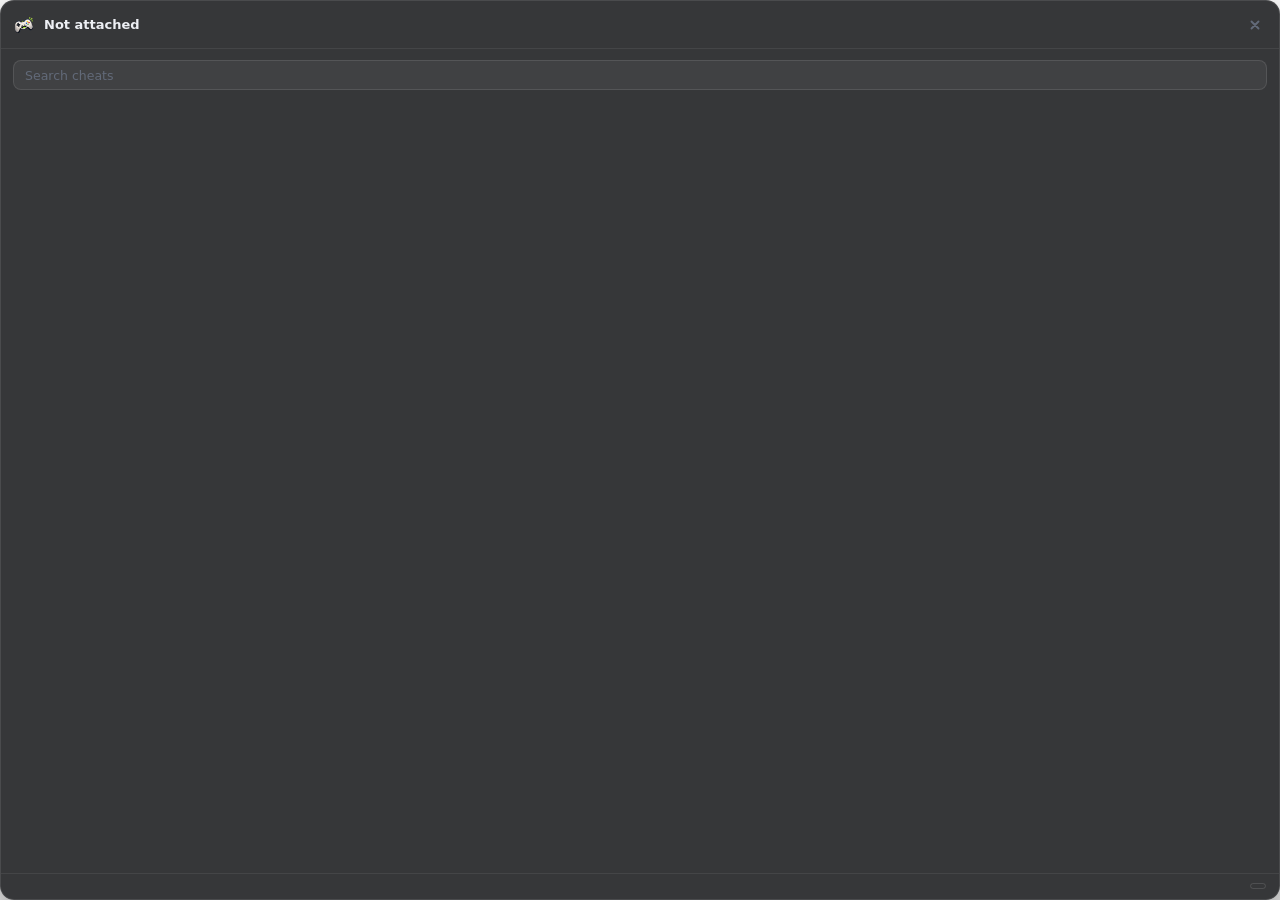
==== app/ui/overlay.html @ a26531f6 "ui: the overlay itself, and setting the key by pressing it same cheat cards as the main window, same" ====
<!doctype html>
<html lang="en" data-theme="dark" data-accent="amber">
<head>
<meta charset="utf-8">
<title>Freeplay overlay</title>
<link rel="stylesheet" href="style.css">
<link rel="stylesheet" href="overlay.css">
</head>
<body class="overlay-body">

<div class="ov">
  <header class="ov-head" data-tauri-drag-region>
    <img class="ov-mark" src="icon.png" alt="" data-tauri-drag-region>
    <div class="ov-title" data-tauri-drag-region>
      <b id="ov-game" data-tauri-drag-region>Not attached</b>
      <span id="ov-sub" data-tauri-drag-region></span>
    </div>
    <button id="ov-close" class="icon-btn" title="Hide (press the shortcut again)">
      <svg viewBox="0 0 12 12"><path d="M3 3l6 6M9 3l-6 6"/></svg>
    </button>
  </header>

  <input id="ov-filter" class="ov-search" type="search" placeholder="Search cheats" autocomplete="off">

  <div id="ov-list" class="ov-list"></div>

  <p id="ov-empty" class="ov-empty" hidden></p>

  <footer class="ov-foot">
    <span id="ov-count"></span>
    <span id="ov-key" class="ov-key"></span>
  </footer>
</div>

<script src="overlay.js"></script>
</body>
</html>
---- app/ui/style.css ----
/* dark is the default. light overrides the same names below so nothing further
   down has to know which one is on */
:root {
  --bg: #0a0b0e;
  --panel: #0f1116;
  --raised: #151821;
  --raised-2: #1b1f2a;
  --line: #212632;
  --line-soft: #191d26;

  --text: #edeff4;
  --dim: #9aa1ae;
  --faint: #626a79;

  --shadow: rgba(0, 0, 0, 0.45);
  --shadow-strong: rgba(0, 0, 0, 0.6);
  --scrim: 10, 11, 14;
  --overlay: 6, 8, 12;
  --hairline: rgba(255, 255, 255, 0.07);

  --bad: #ff6b6b;
  --warn: #f0b429;

  --r-sm: 8px;
  --r: 12px;
  --r-lg: 18px;

  --titlebar: 38px;
  --sidebar: 244px;

  --ease: cubic-bezier(0.2, 0.8, 0.2, 1);
}

:root[data-theme="light"] {
  --bg: #f2f3f6;
  --panel: #ffffff;
  --raised: #f4f5f8;
  --raised-2: #e8eaef;
  --line: #dcdfe6;
  --line-soft: #e8eaef;

  --text: #14171d;
  --dim: #545b68;
  --faint: #838b98;

  --shadow: rgba(20, 23, 29, 0.12);
  --shadow-strong: rgba(20, 23, 29, 0.2);
  --scrim: 255, 255, 255;
  --overlay: 20, 23, 29;
  --hairline: rgba(20, 23, 29, 0.1);
}

@media (prefers-color-scheme: light) {
  :root[data-theme="system"] {
    --bg: #f2f3f6;
    --panel: #ffffff;
    --raised: #f4f5f8;
    --raised-2: #e8eaef;
    --line: #dcdfe6;
    --line-soft: #e8eaef;

    --text: #14171d;
    --dim: #545b68;
    --faint: #838b98;

    --shadow: rgba(20, 23, 29, 0.12);
    --shadow-strong: rgba(20, 23, 29, 0.2);
    --scrim: 255, 255, 255;
    --overlay: 20, 23, 29;
    --hairline: rgba(20, 23, 29, 0.1);
  }
}

/* amber by default. the arcade cabinets this is named after glowed this
   colour */
:root,
:root[data-accent="amber"] {
  --accent: #f0a52a;
  --accent-ink: #1d1403;
  --accent-soft: rgba(240, 165, 42, 0.14);
  --accent-line: rgba(240, 165, 42, 0.45);
}
:root[data-accent="violet"] {
  --accent: #a78bfa;
  --accent-ink: #150f2e;
  --accent-soft: rgba(167, 139, 250, 0.16);
  --accent-line: rgba(167, 139, 250, 0.5);
}
:root[data-accent="cyan"] {
  --accent: #38bdf8;
  --accent-ink: #04141f;
  --accent-soft: rgba(56, 189, 248, 0.15);
  --accent-line: rgba(56, 189, 248, 0.5);
}
:root[data-accent="rose"] {
  --accent: #fb7185;
  --accent-ink: #29060d;
  --accent-soft: rgba(251, 113, 133, 0.15);
  --accent-line: rgba(251, 113, 133, 0.5);
}
:root[data-accent="lime"] {
  --accent: #a3e635;
  --accent-ink: #131c04;
  --accent-soft: rgba(163, 230, 53, 0.16);
  --accent-line: rgba(163, 230, 53, 0.5);
}

* { box-sizing: border-box; }
[hidden] { display: none !important; }

html, body {
  height: 100%;
  margin: 0;
  overflow: hidden;
}

body {
  background: var(--bg);
  color: var(--text);
  font: 14px/1.5 "Segoe UI Variable Display", "Segoe UI", Inter, system-ui, sans-serif;
  -webkit-font-smoothing: antialiased;
  user-select: none;
}

svg {
  width: 100%;
  height: 100%;
  fill: none;
  stroke: currentColor;
  stroke-width: 1.6;
  stroke-linecap: round;
  stroke-linejoin: round;
}

.mono { font-family: "Cascadia Mono", Consolas, monospace; font-size: 11.5px; }

::-webkit-scrollbar { width: 10px; height: 10px; }
::-webkit-scrollbar-thumb {
  background: var(--raised-2);
  border: 3px solid transparent;
  background-clip: content-box;
  border-radius: 99px;
}
::-webkit-scrollbar-track { background: transparent; }

/* ---------- title bar ---------- */

.titlebar {
  height: var(--titlebar);
  display: flex;
  align-items: center;
  background: var(--panel);
  border-bottom: 1px solid var(--line-soft);
}

.titlebar-fill { flex: 1; align-self: stretch; }

.brand {
  display: flex;
  align-items: center;
  gap: 9px;
  padding: 0 14px;
  align-self: stretch;
}

.mark {
  width: 21px;
  height: 21px;
  object-fit: contain;
  flex: none;
}

.wordmark { font-size: 13px; font-weight: 650; letter-spacing: 0.2px; }

.window-buttons { display: flex; height: 100%; }

.win {
  width: 46px;
  height: 100%;
  border: 0;
  background: none;
  color: var(--dim);
  cursor: pointer;
  display: grid;
  place-items: center;
  transition: background 0.12s, color 0.12s;
}
.win svg { width: 12px; height: 12px; }
.win:hover { background: var(--raised-2); color: var(--text); }
.win.danger:hover { background: #d93a3a; color: #fff; }

/* ---------- shell ---------- */

.shell { display: flex; height: calc(100% - var(--titlebar)); }

.sidebar {
  width: var(--sidebar);
  flex: none;
  background: var(--panel);
  border-right: 1px solid var(--line-soft);
  display: flex;
  flex-direction: column;
  padding: 10px 10px 0;
}

.nav { display: flex; flex-direction: column; gap: 2px; }

.nav-item {
  display: flex;
  align-items: center;
  gap: 11px;
  padding: 9px 11px;
  border: 0;
  border-radius: var(--r-sm);
  background: none;
  color: var(--dim);
  font: inherit;
  font-weight: 500;
  text-align: left;
  cursor: pointer;
  transition: background 0.14s, color 0.14s;
}
.nav-item svg { width: 17px; height: 17px; flex: none; }
.nav-item:hover { background: var(--raised); color: var(--text); }
.nav-item.active { background: var(--accent-soft); color: var(--accent); }

.rail-head {
  display: flex;
  align-items: center;
  justify-content: space-between;
  padding: 22px 11px 8px;
  font-size: 11px;
  font-weight: 650;
  letter-spacing: 0.9px;
  text-transform: uppercase;
  color: var(--faint);
}

.icon-btn {
  width: 24px;
  height: 24px;
  padding: 5px;
  border: 0;
  border-radius: 6px;
  background: none;
  color: var(--faint);
  cursor: pointer;
  transition: background 0.14s, color 0.14s, transform 0.4s var(--ease);
}
.icon-btn:hover { background: var(--raised-2); color: var(--text); }
.icon-btn:active { transform: rotate(-180deg); }

.rail-list {
  flex: 1;
  overflow-y: auto;
  overflow-x: hidden;
  margin: 0 -4px;
  padding: 0 4px 8px;
}

.rail-game {
  width: 100%;
  display: flex;
  align-items: center;
  gap: 10px;
  padding: 6px 7px;
  border: 0;
  border-radius: var(--r-sm);
  background: none;
  color: var(--dim);
  font: inherit;
  text-align: left;
  cursor: pointer;
  transition: background 0.14s, color 0.14s;
}
.rail-game:hover { background: var(--raised); color: var(--text); }
.rail-game.active { background: var(--raised-2); color: var(--text); }

.thumb {
  width: 30px;
  height: 42px;
  flex: none;
  border-radius: 5px;
  overflow: hidden;
  background: var(--raised-2);
  display: grid;
  place-items: center;
  font-size: 12px;
  font-weight: 700;
  color: var(--dim);
}
.thumb img { width: 100%; height: 100%; object-fit: cover; display: block; }

.rail-game .name {
  flex: 1;
  min-width: 0;
  font-size: 13px;
  white-space: nowrap;
  overflow: hidden;
  text-overflow: ellipsis;
}

.pip {
  width: 7px;
  height: 7px;
  flex: none;
  border-radius: 50%;
  background: var(--raised-2);
  border: 1px solid var(--line);
}
.pip.live {
  background: var(--accent);
  border-color: transparent;
  box-shadow: 0 0 0 3px var(--accent-soft);
}

.rail-foot {
  display: flex;
  align-items: center;
  justify-content: space-between;
  gap: 8px;
  padding: 10px 8px;
  border-top: 1px solid var(--line-soft);
  font-size: 11.5px;
  color: var(--faint);
}

.link-btn {
  border: 0;
  background: none;
  padding: 0;
  color: var(--accent);
  font: inherit;
  font-size: 11.5px;
  cursor: pointer;
}
.link-btn:hover { text-decoration: underline; }

/* ---------- content ---------- */

.content {
  flex: 1;
  min-width: 0;
  overflow-y: auto;
  padding: 26px 30px 40px;
}

.view { animation: rise 0.22s var(--ease); }

@keyframes rise {
  from { opacity: 0; transform: translateY(6px); }
  to { opacity: 1; transform: none; }
}

.section-head {
  display: flex;
  align-items: center;
  gap: 14px;
  margin: 4px 0 16px;
}
.section-head h2 { margin: 0; font-size: 17px; font-weight: 650; letter-spacing: -0.2px; }
.section-head .filter { margin-left: auto; width: 200px; }

.shelf {
  margin: 0 0 12px;
  font-size: 11px;
  font-weight: 650;
  letter-spacing: 0.9px;
  text-transform: uppercase;
  color: var(--faint);
}
#pinned-wrap .shelf + .grid { margin-bottom: 28px; }

.dim { color: var(--dim); font-size: 12.5px; }

.filter, input[type="text"], select {
  height: 32px;
  padding: 0 11px;
  border: 1px solid var(--line);
  border-radius: var(--r-sm);
  background: var(--raised);
  color: var(--text);
  font: inherit;
  font-size: 13px;
  outline: none;
  transition: border-color 0.14s, box-shadow 0.14s;
}
input::placeholder { color: var(--faint); }
.filter:focus, input[type="text"]:focus, select:focus {
  border-color: var(--accent-line);
  box-shadow: 0 0 0 3px var(--accent-soft);
}

.banner {
  display: flex;
  align-items: flex-start;
  gap: 12px;
  padding: 15px 18px;
  margin-bottom: 24px;
  border: 1px solid var(--line);
  border-radius: var(--r);
  background: var(--panel);
}
.banner .pip { margin-top: 6px; }
.banner strong { font-size: 13.5px; font-weight: 600; }
.banner p { margin: 3px 0 0; font-size: 12.5px; color: var(--faint); max-width: 70ch; }

/* ---------- game grid ---------- */

/* fixed columns, not 1fr. box art has one right shape and stretching five
   posters across a wide window is how it ends up looking wrong */
.grid {
  display: grid;
  grid-template-columns: repeat(auto-fill, 166px);
  justify-content: start;
  gap: 20px 18px;
}

.card {
  position: relative;
  padding: 0;
  border: 0;
  background: none;
  color: inherit;
  font: inherit;
  text-align: left;
  cursor: pointer;
  transition: transform 0.2s var(--ease);
}
.card:hover { transform: translateY(-5px); }

.art {
  position: relative;
  aspect-ratio: 2 / 3;
  border-radius: var(--r);
  overflow: hidden;
  background: var(--raised);
  box-shadow: 0 6px 18px var(--shadow);
  transition: box-shadow 0.2s var(--ease);
}
.card:hover .art { box-shadow: 0 14px 34px var(--shadow-strong); }
.art img { width: 100%; height: 100%; object-fit: cover; display: block; }

.art::after {
  content: "";
  position: absolute;
  inset: 0;
  border-radius: inherit;
  box-shadow: inset 0 0 0 1px var(--hairline);
  transition: box-shadow 0.2s var(--ease);
}
.card:hover .art::after { box-shadow: inset 0 0 0 2px var(--accent); }

/* no cached art gets a tinted tile with the initials */
.blankart {
  display: grid;
  place-items: center;
  background: linear-gradient(155deg, hsl(var(--h) 42% 34%), hsl(var(--h) 48% 16%));
}
.initials {
  font-size: 40px;
  font-weight: 750;
  letter-spacing: 2px;
  color: rgba(255, 255, 255, 0.92);
  text-shadow: 0 2px 12px rgba(0, 0, 0, 0.5);
}

.card-overlay {
  position: absolute;
  inset: 0;
  display: grid;
  place-items: center;
  border-radius: var(--r);
  background: linear-gradient(0deg, rgba(var(--overlay), 0.92), rgba(var(--overlay), 0.72));
  opacity: 0;
  transition: opacity 0.2s var(--ease);
}
.card:hover .card-overlay { opacity: 1; }

.card-overlay b {
  padding: 7px 15px;
  border-radius: 99px;
  background: var(--accent);
  color: var(--accent-ink);
  font-size: 12.5px;
  font-weight: 650;
}
.card.idle .card-overlay b { background: var(--raised-2); color: var(--dim); }

.card-title {
  display: block;
  margin: 9px 2px 0;
  font-size: 13px;
  font-weight: 550;
  white-space: nowrap;
  overflow: hidden;
  text-overflow: ellipsis;
}
.card-sub {
  display: block;
  margin: 1px 2px 0;
  font-size: 11.5px;
  color: var(--faint);
  white-space: nowrap;
  overflow: hidden;
  text-overflow: ellipsis;
}

.badges {
  position: absolute;
  top: 8px;
  left: 8px;
  right: 8px;
  display: flex;
  gap: 6px;
}
.badge {
  padding: 3px 8px;
  border-radius: 99px;
  font-size: 10.5px;
  font-weight: 650;
  letter-spacing: 0.3px;
  white-space: nowrap;
  overflow: hidden;
  text-overflow: ellipsis;
  background: rgba(8, 10, 14, 0.86);
  color: #d7dbe2;
}
.badge.live { background: var(--accent); color: var(--accent-ink); }
.badge.spare { margin-left: auto; }
.badge.guarded { background: rgba(255, 107, 107, 0.92); color: #2a0808; }

/* games with an anti-cheat are shown but never offered. hiding them would
   just look like Freeplay could not find them.
   A filter here would be nicer but it makes the whole grid a compositing
   layer, so the poster is dimmed directly and the fallback tile goes grey. */
.card.guarded .art > img { opacity: 0.4; }
.card.guarded .art.blankart { background: linear-gradient(155deg, #2b3039, #171a20); }
.card.guarded:hover { transform: none; }
.card.guarded:hover .art::after { box-shadow: inset 0 0 0 2px var(--bad); }
.card.guarded .card-overlay b { background: var(--bad); color: #2a0808; }

/* ---------- one game ---------- */

.back {
  display: inline-flex;
  align-items: center;
  gap: 6px;
  margin-bottom: 16px;
  padding: 5px 11px 5px 7px;
  border: 1px solid var(--line);
  border-radius: 99px;
  background: var(--raised);
  color: var(--dim);
  font: inherit;
  font-size: 12.5px;
  cursor: pointer;
  transition: color 0.14s, border-color 0.14s;
}
.back svg { width: 14px; height: 14px; }
.back:hover { color: var(--text); border-color: var(--faint); }

.game-hero {
  position: relative;
  display: flex;
  align-items: flex-end;
  gap: 20px;
  min-height: 230px;
  padding: 24px 26px;
  margin-bottom: 24px;
  border: 1px solid var(--line);
  border-radius: var(--r-lg);
  overflow: hidden;
  isolation: isolate;
}
.game-hero-art { position: absolute; inset: 0; z-index: -1; }
.game-hero-art img { width: 100%; height: 100%; object-fit: cover; }
/* the banner stays dark in both themes. steam logos are white
   cutouts drawn for a dark background, and on a light wash they disappear. */
.game-hero::after {
  content: "";
  position: absolute;
  inset: 0;
  z-index: -1;
  background: linear-gradient(0deg, rgba(8, 10, 14, 0.96) 10%, rgba(8, 10, 14, 0.72) 60%, rgba(8, 10, 14, 0.45));
}
.game-hero:not(.no-art) h1,
.game-hero:not(.no-art) .fact b { color: #f2f4f8; }
.game-hero:not(.no-art) .fact span { color: rgba(242, 244, 248, 0.55); }
.game-hero:not(.no-art) .fact.live b { color: var(--accent); }
.game-hero:not(.no-art) .ghost,
.game-hero:not(.no-art) .icon-toggle {
  background: rgba(255, 255, 255, 0.11);
  border-color: rgba(255, 255, 255, 0.18);
  color: #e7eaf0;
}
.game-hero:not(.no-art) .ghost:hover,
.game-hero:not(.no-art) .icon-toggle:hover { border-color: rgba(255, 255, 255, 0.4); }
.game-hero:not(.no-art) .icon-toggle.on {
  color: var(--accent);
  border-color: var(--accent-line);
  background: var(--accent-soft);
}

.game-hero.no-art { min-height: 0; }
.game-hero.no-art::after { background: var(--panel); }

.game-cover {
  position: relative;
  width: 118px;
  aspect-ratio: 2 / 3;
  flex: none;
  border-radius: var(--r);
  overflow: hidden;
  background: var(--raised);
  box-shadow: 0 10px 26px var(--shadow-strong);
  display: grid;
  place-items: center;
}
.game-cover img { width: 100%; height: 100%; object-fit: cover; }
.game-cover .initials { font-size: 30px; }

.game-hero-body { flex: 1; min-width: 0; display: flex; flex-direction: column; gap: 11px; }
.game-logo { max-width: 260px; max-height: 70px; object-fit: contain; align-self: flex-start; }
.game-logo + h1 { display: none; }
.game-hero h1 { margin: 0; font-size: 25px; font-weight: 680; letter-spacing: -0.5px; }

.game-facts { display: flex; flex-wrap: wrap; gap: 22px; }
.fact { display: flex; flex-direction: column; gap: 1px; }
.fact b { font-size: 13px; font-weight: 600; }
.fact span {
  font-size: 10.5px;
  font-weight: 650;
  letter-spacing: 0.7px;
  text-transform: uppercase;
  color: var(--faint);
}
.fact.live b { color: var(--accent); }

.game-actions { display: flex; align-items: center; gap: 9px; margin-top: 3px; }

.icon-toggle {
  width: 32px;
  height: 32px;
  padding: 7px;
  border: 1px solid var(--line);
  border-radius: var(--r-sm);
  background: var(--raised);
  color: var(--dim);
  cursor: pointer;
  transition: color 0.14s, border-color 0.14s, background 0.14s;
}
.icon-toggle:hover { color: var(--text); }
.icon-toggle.on {
  color: var(--accent);
  border-color: var(--accent-line);
  background: var(--accent-soft);
}
.icon-toggle.on svg { fill: var(--accent); }

/* ---------- cheats ---------- */

/* ---------- detail rows ---------- */

.detail {
  display: grid;
  grid-template-columns: repeat(auto-fit, minmax(230px, 1fr));
  gap: 2px 26px;
  padding: 14px 0 22px;
  border-bottom: 1px solid var(--line-soft);
  margin-bottom: 22px;
}
.detail-row {
  display: flex;
  align-items: baseline;
  gap: 10px;
  min-width: 0;
  padding: 3px 0;
}
.detail-row span {
  flex: none;
  font-size: 10.5px;
  font-weight: 650;
  letter-spacing: 0.7px;
  text-transform: uppercase;
  color: var(--faint);
}
.detail-row b {
  font-size: 12.5px;
  font-weight: 500;
  color: var(--dim);
  min-width: 0;
}
/* install paths are long and the bit you want is the last folder */
.detail-row b.path {
  overflow: hidden;
  white-space: nowrap;
  text-overflow: ellipsis;
  direction: rtl;
  text-align: left;
}

/* ---------- cheat cards ---------- */

.table-card {
  padding: 18px 20px 20px;
  margin-bottom: 26px;
  border: 1px solid var(--line);
  border-radius: var(--r);
  background: var(--panel);
}
.table-head {
  display: flex;
  align-items: flex-start;
  justify-content: space-between;
  gap: 16px;
  margin-bottom: 14px;
}
.table-head h3 { margin: 0; font-size: 14px; font-weight: 600; }
.table-head p { margin: 3px 0 0; }
.tag {
  flex: none;
  padding: 4px 10px;
  border: 1px solid var(--accent-line);
  border-radius: 999px;
  background: var(--accent-soft);
  color: var(--accent);
  font-size: 11px;
  font-weight: 650;
}
.table-notes {
  margin: 0 0 14px;
  font-size: 12.5px;
  color: var(--dim);
  max-width: 70ch;
}

.preview {
  display: grid;
  grid-template-columns: repeat(auto-fill, minmax(240px, 1fr));
  gap: 18px 26px;
}
.preview-group h4 {
  margin: 0 0 6px;
  font-size: 10.5px;
  font-weight: 650;
  letter-spacing: 0.8px;
  text-transform: uppercase;
  color: var(--faint);
}
.preview-row {
  display: flex;
  align-items: baseline;
  justify-content: space-between;
  gap: 12px;
  padding: 5px 0;
  border-bottom: 1px solid var(--line-soft);
}
.preview-row:last-child { border-bottom: none; }
.preview-name { font-size: 12.5px; color: var(--dim); }
.preview-does {
  flex: none;
  font-size: 10.5px;
  font-weight: 650;
  letter-spacing: 0.4px;
  text-transform: uppercase;
  color: var(--faint);
}
.locked { margin: 16px 0 0; }

.group { margin-bottom: 26px; }
.group h3 {
  margin: 0 0 11px;
  font-size: 11px;
  font-weight: 650;
  letter-spacing: 0.9px;
  text-transform: uppercase;
  color: var(--faint);
}

.cheats {
  display: grid;
  grid-template-columns: repeat(auto-fill, minmax(320px, 1fr));
  gap: 10px;
}

.cheat {
  display: flex;
  align-items: center;
  gap: 14px;
  padding: 13px 15px;
  border: 1px solid var(--line);
  border-radius: var(--r);
  background: var(--panel);
  transition: border-color 0.16s, background 0.16s;
}
.cheat:hover { border-color: var(--faint); }
.cheat.on { border-color: var(--accent-line); background: var(--accent-soft); }
/* armed but not doing anything yet, which is every cheat until the game is far
   enough in for its pointer to exist */
.cheat.armed:not(.on) { border-color: var(--line); background: var(--raised); }
.cheat.armed:not(.on) .switch { opacity: 0.65; }

.cheat-main { flex: 1; min-width: 0; }
.cheat-name { font-size: 13.5px; font-weight: 570; }
.cheat-why { margin-top: 2px; font-size: 12px; color: var(--faint); overflow-wrap: anywhere; }
.cheat-why.wait { color: var(--warn); }
.cheat-why.dead { color: var(--bad); }
.cheat-why.live { color: var(--accent); font-weight: 600; }

.switch {
  position: relative;
  width: 38px;
  height: 22px;
  flex: none;
  padding: 0;
  border: 0;
  border-radius: 99px;
  background: var(--raised-2);
  cursor: pointer;
  transition: background 0.18s var(--ease);
}
.switch::after {
  content: "";
  position: absolute;
  top: 3px;
  left: 3px;
  width: 16px;
  height: 16px;
  border-radius: 50%;
  background: var(--faint);
  transition: transform 0.18s var(--ease), background 0.18s;
}
.switch.on { background: var(--accent); }
.switch.on::after { transform: translateX(16px); background: var(--accent-ink); }
.switch:disabled { cursor: not-allowed; opacity: 0.5; }

/* ---------- finder ---------- */

.finder-bar {
  display: flex;
  align-items: flex-end;
  gap: 10px;
  padding: 16px;
  border: 1px solid var(--line);
  border-radius: var(--r);
  background: var(--panel);
}
.finder-bar label { display: flex; flex-direction: column; gap: 6px; }
.finder-bar label span { font-size: 11.5px; color: var(--faint); }
.finder-bar .grow { flex: 1; }

.steps { display: flex; flex-wrap: wrap; gap: 20px; margin: 14px 2px 0; }
.step { font-size: 12px; color: var(--faint); display: flex; align-items: center; gap: 8px; }
.step b {
  display: grid;
  place-items: center;
  width: 19px;
  height: 19px;
  border-radius: 50%;
  background: var(--raised-2);
  color: var(--dim);
  font-size: 11px;
}

.finder-filters { display: flex; flex-wrap: wrap; gap: 8px; margin-top: 18px; }

.chip {
  padding: 7px 13px;
  border: 1px solid var(--line);
  border-radius: 99px;
  background: var(--raised);
  color: var(--dim);
  font: inherit;
  font-size: 12.5px;
  cursor: pointer;
  transition: border-color 0.14s, color 0.14s, background 0.14s;
}
.chip:hover { border-color: var(--accent-line); color: var(--accent); background: var(--accent-soft); }

.scan-status { margin: 18px 2px 10px; font-size: 13px; color: var(--dim); }
.scan-status b { color: var(--text); }

.results { display: flex; flex-direction: column; gap: 6px; }

.row {
  display: flex;
  align-items: center;
  gap: 12px;
  padding: 9px 13px;
  border: 1px solid var(--line-soft);
  border-radius: var(--r-sm);
  background: var(--panel);
}
.addr {
  font-family: "Cascadia Mono", Consolas, monospace;
  font-size: 12px;
  color: var(--dim);
  user-select: text;
}
.val { flex: 1; font-size: 13px; font-weight: 550; }
.row input { width: 120px; height: 28px; }

/* ---------- settings ---------- */

.setting {
  display: flex;
  align-items: center;
  gap: 20px;
  padding: 16px 18px;
  margin-bottom: 10px;
  border: 1px solid var(--line);
  border-radius: var(--r);
  background: var(--panel);
}
.setting-label { flex: 1; min-width: 0; display: flex; flex-direction: column; gap: 2px; }
.setting-label strong { font-size: 13.5px; font-weight: 600; }
.setting-label span { font-size: 12px; color: var(--faint); overflow-wrap: anywhere; }

.segmented {
  display: flex;
  padding: 3px;
  border-radius: var(--r-sm);
  background: var(--raised-2);
}
.segmented button {
  padding: 6px 14px;
  border: 0;
  border-radius: 6px;
  background: none;
  color: var(--dim);
  font: inherit;
  font-size: 12.5px;
  cursor: pointer;
  transition: background 0.14s, color 0.14s;
}
.segmented button.on { background: var(--panel); color: var(--text); box-shadow: 0 1px 3px var(--shadow); }

.swatches { display: flex; gap: 9px; }
.swatches button {
  width: 26px;
  height: 26px;
  padding: 0;
  border: 2px solid transparent;
  border-radius: 50%;
  background: var(--swatch);
  cursor: pointer;
  outline-offset: 2px;
  transition: transform 0.14s var(--ease), box-shadow 0.14s;
}
.swatches button:hover { transform: scale(1.12); }
.swatches button.on { box-shadow: 0 0 0 2px var(--panel), 0 0 0 4px var(--swatch); }

/* ---------- blanks, prose, sheet, toast ---------- */

.blank {
  max-width: 520px;
  margin: 40px auto;
  padding: 30px;
  border: 1px dashed var(--line);
  border-radius: var(--r-lg);
  text-align: center;
}
.blank h3 { margin: 0 0 8px; font-size: 16px; font-weight: 620; }
.blank p { margin: 0 0 18px; color: var(--dim); font-size: 13px; }

.placeholder { padding: 14px 10px; color: var(--faint); font-size: 12.5px; }

.prose { max-width: 560px; user-select: text; }
.prose h2 { margin: 0 0 6px; font-size: 22px; font-weight: 680; letter-spacing: -0.3px; }
.prose p { margin: 0 0 12px; color: var(--dim); font-size: 13.5px; line-height: 1.65; }
.prose .lead { color: var(--text); font-size: 15px; margin-bottom: 18px; }
.about-links { margin-top: 20px; }

/* ---------- buttons ---------- */

.primary, .ghost {
  height: 32px;
  padding: 0 16px;
  border-radius: var(--r-sm);
  font: inherit;
  font-size: 13px;
  font-weight: 560;
  cursor: pointer;
  transition: background 0.14s, border-color 0.14s, transform 0.14s, color 0.14s, opacity 0.14s;
}
.primary {
  border: 0;
  background: var(--accent);
  color: var(--accent-ink);
}
.primary:hover { opacity: 0.88; }
.primary:active { transform: scale(0.98); }
.primary:disabled { opacity: 0.5; cursor: default; }

.ghost {
  border: 1px solid var(--line);
  background: var(--raised);
  color: var(--dim);
  text-decoration: none;
  display: inline-flex;
  align-items: center;
}
.ghost:hover { border-color: var(--faint); color: var(--text); }
.ghost:disabled { opacity: 0.5; cursor: default; }

.sheet {
  position: fixed;
  inset: 0;
  display: grid;
  place-items: center;
  background: rgba(var(--overlay), 0.6);
  z-index: 40;
  animation: rise 0.16s var(--ease);
}
.sheet-card {
  width: 440px;
  max-height: 72vh;
  display: flex;
  flex-direction: column;
  padding: 18px;
  border: 1px solid var(--line);
  border-radius: var(--r-lg);
  background: var(--panel);
  box-shadow: 0 30px 70px var(--shadow-strong);
}
.sheet-card header { display: flex; align-items: center; margin-bottom: 12px; }
.sheet-card h2 { flex: 1; margin: 0; font-size: 15px; font-weight: 620; }
.sheet-card .filter { width: 100%; }

.process-list { margin-top: 10px; overflow-y: auto; }
.process-list button {
  width: 100%;
  display: flex;
  gap: 10px;
  padding: 8px 10px;
  border: 0;
  border-radius: var(--r-sm);
  background: none;
  color: var(--dim);
  font: inherit;
  font-size: 13px;
  text-align: left;
  cursor: pointer;
}
.process-list button:hover { background: var(--raised-2); color: var(--text); }
.process-list .pid {
  margin-left: auto;
  font-family: "Cascadia Mono", Consolas, monospace;
  font-size: 12px;
  color: var(--faint);
}

.toast {
  position: fixed;
  left: 50%;
  bottom: 26px;
  transform: translateX(-50%);
  max-width: 460px;
  padding: 11px 18px;
  border: 1px solid var(--line);
  border-radius: 99px;
  background: var(--raised-2);
  color: var(--text);
  font-size: 13px;
  box-shadow: 0 14px 40px var(--shadow-strong);
  z-index: 60;
  animation: rise 0.2s var(--ease);
}
.toast.bad { border-color: var(--bad); }

.blank-actions { display: flex; gap: 10px; justify-content: center; }

/* dropping a .CT anywhere on the window imports it */
.dropping::after {
  content: "Drop the .CT file to import it";
  position: fixed;
  inset: 14px;
  z-index: 80;
  display: grid;
  place-items: center;
  border: 2px dashed var(--accent);
  border-radius: var(--r-lg);
  background: rgba(var(--overlay), 0.72);
  color: var(--accent);
  font-size: 15px;
  font-weight: 600;
  pointer-events: none;
}

.cheat-does {
  margin-left: 8px;
  padding: 1px 6px;
  border: 1px solid var(--line);
  border-radius: 4px;
  color: var(--faint);
  font-size: 9.5px;
  font-weight: 650;
  letter-spacing: 0.5px;
  text-transform: uppercase;
  vertical-align: 1px;
}

/* ---------- shared tables ---------- */

.shared { margin-bottom: 28px; }
.shared .section-head { margin-bottom: 12px; }
.shared-tools { display: flex; align-items: center; gap: 8px; }
.shared-tools .filter { width: auto; }

.shared-list { display: flex; flex-direction: column; gap: 8px; }

.shared-row {
  display: flex;
  align-items: center;
  gap: 14px;
  padding: 12px 15px;
  border: 1px solid var(--line);
  border-radius: var(--r);
  background: var(--panel);
}
.shared-row.have { border-color: var(--accent-line); background: var(--accent-soft); }
.shared-main { flex: 1; min-width: 0; }
.shared-name { font-size: 13.5px; font-weight: 570; }
.shared-facts { margin-top: 2px; font-size: 12px; color: var(--faint); }

.verified {
  margin-left: 8px;
  padding: 1px 6px;
  border: 1px solid var(--accent-line);
  border-radius: 4px;
  background: var(--accent-soft);
  color: var(--accent);
  font-size: 9.5px;
  font-weight: 650;
  letter-spacing: 0.5px;
  text-transform: uppercase;
  vertical-align: 1px;
}

.banner.ask { align-items: center; }
.ask-buttons { display: flex; gap: 8px; flex: none; }

.setting-actions { display: flex; gap: 8px; flex: none; }

/* seventeen words somebody has to copy off the screen onto paper, so they get
   room and a number each */
.phrase {
  display: grid;
  grid-template-columns: repeat(auto-fill, minmax(120px, 1fr));
  gap: 6px 12px;
  margin: 14px 0 18px;
  padding: 14px;
  border: 1px solid var(--line);
  border-radius: var(--r-sm);
  background: var(--raised);
  font-family: "Cascadia Mono", Consolas, monospace;
  font-size: 12.5px;
  user-select: text;
}
.phrase b { margin-right: 5px; color: var(--faint); font-weight: 500; }

#name-sheet .sheet-card { width: 560px; max-width: 90vw; }
#name-sheet input, #name-sheet textarea {
  width: 100%;
  margin-bottom: 10px;
  padding: 9px 11px;
  border: 1px solid var(--line);
  border-radius: var(--r-sm);
  background: var(--raised);
  color: var(--text);
  font: inherit;
  font-size: 13px;
  outline: none;
  resize: vertical;
}
#name-sheet input:focus, #name-sheet textarea:focus {
  border-color: var(--accent-line);
  box-shadow: 0 0 0 3px var(--accent-soft);
}
.sheet-actions { display: flex; justify-content: flex-end; gap: 8px; margin-top: 4px; }

/* ---------- window state ---------- */

.win .when-big { display: none; }
body.maximised .win .when-small { display: none; }
body.maximised .win .when-big { display: block; }

/* ---------- game page layout ---------- */

/* the cheats are what you came for and there can be forty of them, so they get
   the wide column. picking a shared table is a thing you do once */
.game-layout {
  display: grid;
  grid-template-columns: minmax(0, 1fr) auto;
  gap: 26px;
  align-items: start;
}

.game-main { min-width: 0; }

#cheats-panel .section-head { margin-bottom: 14px; }
#cheats-panel .section-head .dim { flex: 1; font-size: 12px; }

.shared-dock {
  position: sticky;
  top: 0;
  width: 320px;
  max-height: calc(100vh - var(--titlebar) - 132px);
  display: flex;
  flex-direction: column;
  border: 1px solid var(--line);
  border-radius: var(--r-lg);
  background: var(--panel);
}

.dock-head {
  display: flex;
  align-items: center;
  gap: 10px;
  padding: 13px 14px;
  border-bottom: 1px solid var(--line-soft);
}
.dock-head h3 { flex: 1; margin: 0; font-size: 13px; font-weight: 620; }
.dock-head .icon-btn { flex: none; }

.shared-dock .shared-tools {
  display: flex;
  gap: 8px;
  padding: 11px 14px 0;
}
.shared-dock .shared-tools .filter { flex: 1; min-width: 0; }

.dock-scroll {
  flex: 1;
  min-height: 0;
  overflow-y: auto;
  padding: 12px 14px;
}
.dock-empty { padding: 4px 14px 14px; font-size: 12.5px; line-height: 1.55; }
.dock-foot { padding: 0 14px 13px; }
.dock-foot .ghost { width: 100%; }

.dock-open {
  position: sticky;
  top: 0;
  display: flex;
  align-items: center;
  gap: 8px;
  padding: 12px;
  border: 1px solid var(--line);
  border-radius: var(--r-lg);
  background: var(--panel);
  color: var(--dim);
  font: inherit;
  font-size: 12.5px;
  font-weight: 560;
  cursor: pointer;
  writing-mode: vertical-rl;
}
.dock-open:hover { color: var(--text); border-color: var(--faint); }
.dock-open svg { width: 14px; height: 14px; rotate: 90deg; }
.dock-open b { color: var(--accent); }

@media (max-width: 1240px) {
  .game-layout { grid-template-columns: minmax(0, 1fr); }
  .shared-dock { position: static; width: auto; max-height: none; }
  .dock-scroll { max-height: 320px; }
  .dock-open { writing-mode: horizontal-tb; width: max-content; }
  .dock-open svg { rotate: none; }
}

/* ---------- a cheat that takes a number ---------- */

.cheat-value {
  display: flex;
  align-items: center;
  gap: 8px;
  margin-top: 8px;
}
.cheat-value input, .cheat-value select {
  width: 108px;
  height: 27px;
  padding: 0 8px;
  border: 1px solid var(--line);
  border-radius: var(--r-sm);
  background: var(--raised);
  color: var(--text);
  font: inherit;
  font-size: 12.5px;
}
.cheat-value select { width: auto; min-width: 108px; }
.cheat-value input:focus, .cheat-value select:focus {
  outline: none;
  border-color: var(--accent-line);
}
.cheat-live { font-size: 11.5px; color: var(--faint); font-variant-numeric: tabular-nums; }
.cheat-once {
  font-size: 10px;
  font-weight: 620;
  letter-spacing: 0.4px;
  text-transform: uppercase;
  color: var(--faint);
}

.game-actions .spacer { flex: 1; }

/* ---------- profile sheets ---------- */

.sheet-card.wide { width: 520px; }

.check {
  display: flex;
  gap: 11px;
  padding: 10px 11px;
  border: 1px solid var(--line-soft);
  border-radius: var(--r-sm);
  margin-bottom: 8px;
  cursor: pointer;
}
.check:hover { border-color: var(--line); }
.check input { margin-top: 2px; accent-color: var(--accent); }
.check span { display: flex; flex-direction: column; gap: 2px; }
.check b { font-size: 13px; font-weight: 560; }
.check i { font-style: normal; font-size: 11.5px; color: var(--faint); line-height: 1.5; }

.check-head {
  display: flex;
  align-items: center;
  justify-content: space-between;
  margin: 16px 0 8px;
  font-size: 13px;
  font-weight: 560;
}
.check-head div { display: flex; gap: 12px; }

.export-games { max-height: 260px; overflow-y: auto; }

.sheet-card textarea {
  width: 100%;
  padding: 9px 10px;
  border: 1px solid var(--line);
  border-radius: var(--r-sm);
  background: var(--raised);
  color: var(--text);
  font: inherit;
  font-size: 13px;
  resize: vertical;
}

.about-links { display: flex; flex-wrap: wrap; gap: 9px; margin-top: 20px; }
.setting-actions { display: flex; gap: 9px; }
.blank-actions { display: flex; flex-wrap: wrap; justify-content: center; gap: 9px; }

/* ---------- a shared table in the side column ---------- */

.shared-dock .shared-row {
  display: block;
  padding: 11px 12px;
  margin-bottom: 8px;
}
.shared-dock .shared-row:last-child { margin-bottom: 0; }
.shared-dock .shared-facts { margin: 3px 0 9px; line-height: 1.5; }
.shared-dock .shared-row .row-actions { display: flex; gap: 7px; }
.shared-dock .shared-row .row-actions button { flex: 1; height: 28px; padding: 0 10px; font-size: 12.5px; }
.mine { color: var(--accent); font-weight: 620; }

/* anti-cheat games were dimmed so hard the cover read as an empty tile. muted
   is enough, the badge and the red edge do the saying */
.card.guarded .art > img { opacity: 0.78; }

/* ---------- settings ---------- */

/* one column of cards down the left of a very wide window left two thirds of
   the page empty */
.settings-grid {
  display: grid;
  grid-template-columns: repeat(auto-fit, minmax(390px, 1fr));
  gap: 10px;
  max-width: 1180px;
  margin-bottom: 22px;
}
.settings-grid .setting { margin-bottom: 0; }
#view-settings .shelf { margin: 4px 0 10px; }

/* ---------- placeholder cards ---------- */

.cheat.bone { pointer-events: none; }
.cheat.bone .bar {
  display: block;
  height: 9px;
  width: 45%;
  margin: 4px 0;
  border-radius: 4px;
  background: var(--raised-2);
  animation: pulse 1.1s ease-in-out infinite;
}
.cheat.bone .bar.wide { width: 68%; height: 11px; }

@keyframes pulse {
  0%, 100% { opacity: 0.5; }
  50% { opacity: 0.85; }
}

/* ---------- a game we will not touch ---------- */

.blank.stern {
  border-color: rgba(255, 107, 107, 0.35);
  background: rgba(255, 107, 107, 0.05);
  text-align: left;
  max-width: 720px;
}
.blank.stern h3 { color: var(--bad); }
.blank.stern p { margin: 0 0 10px; }
.blank.stern p:last-child { margin-bottom: 0; }

/* nothing in the side column, so the main one takes the lot */
.game-layout.alone { grid-template-columns: minmax(0, 1fr); }

#cheats-panel .section-head .filter { width: 190px; }
#cheat-none { margin-top: 4px; }
.shared-dock .shared-tools + .shared-tools { padding-top: 8px; }

.badge.fav { background: var(--accent); color: #23180a; }

.tick { display: flex; align-items: center; gap: 7px; margin-top: 9px; font-size: 12px; color: var(--faint); cursor: pointer; }
.tick input { accent-color: var(--accent); }

/* ---------- a shared table row ---------- */

/* the version it was tested against decides whether the table does anything,
   so it reads first. counts and votes are the supporting detail */
.shared-fit {
  display: flex;
  align-items: baseline;
  gap: 6px;
  margin: 5px 0 4px;
  font-size: 12.5px;
  font-weight: 560;
}
.shared-fit b { font-size: 12px; }
.shared-fit.same { color: var(--good, #4ade80); }
.shared-fit.older, .shared-fit.newer { color: var(--warn); }
.shared-fit.unknown { color: var(--faint); font-weight: 500; }

.shared-row.pick { border-color: var(--accent-line); background: var(--accent-soft); }
.pick-flag {
  display: inline-block;
  margin-bottom: 6px;
  padding: 2px 7px;
  border-radius: 4px;
  background: var(--accent);
  color: #23180a;
  font-size: 9.5px;
  font-weight: 700;
  letter-spacing: 0.6px;
  text-transform: uppercase;
}

/* it says who wrote it, not that it works */
.verified {
  margin-left: 7px;
  padding: 1px 6px;
  border: 1px solid var(--line);
  border-radius: 4px;
  color: var(--faint);
  font-size: 9px;
  font-weight: 650;
  letter-spacing: 0.4px;
  text-transform: uppercase;
  vertical-align: 1px;
}

/* ---------- dropdowns ---------- */

/* the native popup is drawn by windows and ignores everything here: grey
   highlight, its own font, square corners. the select stays in the page so
   anything reading its value still works, it is just never seen */
.picker { position: relative; display: inline-flex; }
.picker select {
  position: absolute;
  width: 1px;
  height: 1px;
  opacity: 0;
  pointer-events: none;
}

.picker-face {
  display: flex;
  align-items: center;
  justify-content: space-between;
  gap: 10px;
  width: 100%;
  height: 32px;
  padding: 0 10px 0 12px;
  border: 1px solid var(--line);
  border-radius: var(--r-sm);
  background: var(--raised);
  color: var(--text);
  font: inherit;
  font-size: 13px;
  text-align: left;
  cursor: pointer;
  transition: border-color 0.14s, background 0.14s;
}
.picker-face:hover { border-color: var(--faint); }
.picker-face:focus-visible { outline: none; border-color: var(--accent-line); }
.picker-face.open {
  border-color: var(--accent-line);
  background: var(--accent-soft);
}

.picker-chevron {
  width: 13px;
  height: 13px;
  flex: none;
  fill: none;
  stroke: var(--faint);
  stroke-width: 1.6;
  stroke-linecap: round;
  stroke-linejoin: round;
  transition: transform 0.16s var(--ease), stroke 0.14s;
}
.picker-face.open .picker-chevron { transform: rotate(180deg); stroke: var(--accent); }

.picker-menu {
  position: fixed;
  z-index: 60;
  max-height: 300px;
  overflow-y: auto;
  padding: 5px;
  border: 1px solid var(--line);
  border-radius: var(--r);
  background: var(--panel);
  box-shadow: 0 18px 44px var(--shadow-strong);
  animation: drop 0.13s var(--ease);
}

@keyframes drop {
  from { opacity: 0; transform: translateY(-4px); }
  to { opacity: 1; transform: none; }
}

.picker-item {
  display: block;
  width: 100%;
  padding: 8px 11px;
  border: 0;
  border-radius: 6px;
  background: none;
  color: var(--dim);
  font: inherit;
  font-size: 13px;
  text-align: left;
  white-space: nowrap;
  cursor: pointer;
}
.picker-item:hover, .picker-item:focus-visible {
  outline: none;
  background: var(--raised-2);
  color: var(--text);
}
.picker-item.on { color: var(--accent); font-weight: 580; }
.picker-item.on:hover, .picker-item.on:focus-visible { background: var(--accent-soft); }

/* the two places one lives */
.shared-dock .shared-tools .picker { flex: 1; min-width: 0; }
.cheat-value .picker { min-width: 118px; }
.cheat-value .picker-face { height: 27px; font-size: 12.5px; padding: 0 8px 0 10px; }
.finder-bar .picker-face { min-width: 92px; }

/* ---------- the overlay shortcut ---------- */

.keycap {
  min-width: 132px;
  height: 32px;
  padding: 0 14px;
  border: 1px solid var(--line);
  border-radius: var(--r-sm);
  background: var(--raised);
  color: var(--text);
  font: inherit;
  font-size: 12.5px;
  font-weight: 620;
  letter-spacing: 0.3px;
  cursor: pointer;
  transition: border-color 0.14s, background 0.14s, color 0.14s;
}
.keycap:hover { border-color: var(--faint); }
.keycap.catching {
  border-color: var(--accent-line);
  background: var(--accent-soft);
  color: var(--accent);
}
.keycap:focus-visible { outline: none; border-color: var(--accent-line); }

.setting-label span.warn { color: var(--warn); }
---- app/ui/overlay.css ----
/* the panel that sits over the game
   the window itself is transparent, so the rounded card here is the whole of
   what anybody sees. it has to stay readable over a bright snowfield and over
   a dark cave, which is what the blur and the heavy border are for */

.overlay-body {
  background: transparent;
  overflow: hidden;
  padding: 0;
}

.ov {
  display: flex;
  flex-direction: column;
  height: 100vh;
  border: 1px solid rgba(255, 255, 255, 0.1);
  border-radius: 14px;
  background: rgba(10, 11, 14, 0.82);
  backdrop-filter: blur(22px) saturate(130%);
  box-shadow: 0 24px 60px rgba(0, 0, 0, 0.55);
  overflow: hidden;
}

.ov-head {
  display: flex;
  align-items: center;
  gap: 10px;
  padding: 12px 12px 11px 13px;
  border-bottom: 1px solid rgba(255, 255, 255, 0.07);
  cursor: grab;
}
.ov-head:active { cursor: grabbing; }
.ov-mark { width: 20px; height: 20px; flex: none; border-radius: 5px; }

.ov-title { flex: 1; min-width: 0; display: flex; flex-direction: column; gap: 1px; }
.ov-title b {
  font-size: 13px;
  font-weight: 620;
  color: var(--text);
  overflow: hidden;
  text-overflow: ellipsis;
  white-space: nowrap;
}
.ov-title span {
  font-size: 10.5px;
  color: var(--faint);
  font-variant-numeric: tabular-nums;
  overflow: hidden;
  text-overflow: ellipsis;
  white-space: nowrap;
}

.ov-search {
  margin: 11px 12px 0;
  height: 30px;
  padding: 0 11px;
  border: 1px solid rgba(255, 255, 255, 0.1);
  border-radius: var(--r-sm);
  background: rgba(255, 255, 255, 0.05);
  color: var(--text);
  font: inherit;
  font-size: 12.5px;
}
.ov-search:focus { outline: none; border-color: var(--accent-line); }
.ov-search::placeholder { color: var(--faint); }

.ov-list {
  flex: 1;
  min-height: 0;
  overflow-y: auto;
  padding: 11px 12px 12px;
}

.ov-group { margin-bottom: 14px; }
.ov-group:last-child { margin-bottom: 0; }
.ov-group h3 {
  margin: 0 0 7px;
  font-size: 9.5px;
  font-weight: 700;
  letter-spacing: 1px;
  text-transform: uppercase;
  color: var(--faint);
}

.ov-cheat {
  display: flex;
  align-items: center;
  gap: 11px;
  padding: 9px 11px;
  margin-bottom: 6px;
  border: 1px solid rgba(255, 255, 255, 0.07);
  border-radius: 9px;
  background: rgba(255, 255, 255, 0.035);
}
.ov-cheat:last-child { margin-bottom: 0; }
.ov-cheat.on {
  border-color: var(--accent-line);
  background: var(--accent-soft);
}
.ov-cheat.armed:not(.on) { background: rgba(255, 255, 255, 0.06); }

.ov-main { flex: 1; min-width: 0; }
.ov-name { font-size: 12.5px; font-weight: 560; color: var(--text); }
.ov-why { margin-top: 1px; font-size: 10.5px; color: var(--faint); overflow-wrap: anywhere; }
.ov-why.wait { color: var(--warn); }
.ov-why.dead { color: var(--bad); }
.ov-why.live { color: var(--accent); font-weight: 620; }

.ov-value { display: flex; align-items: center; gap: 7px; margin-top: 6px; }
.ov-value input, .ov-value select {
  width: 92px;
  height: 24px;
  padding: 0 7px;
  border: 1px solid rgba(255, 255, 255, 0.12);
  border-radius: 6px;
  background: rgba(0, 0, 0, 0.35);
  color: var(--text);
  font: inherit;
  font-size: 11.5px;
}
.ov-value select { width: auto; min-width: 92px; }
.ov-value input:focus, .ov-value select:focus {
  outline: none;
  border-color: var(--accent-line);
}
.ov-live {
  font-size: 10.5px;
  color: var(--faint);
  font-variant-numeric: tabular-nums;
}

.ov-empty {
  margin: 0;
  padding: 18px 14px;
  font-size: 12px;
  color: var(--faint);
  text-align: center;
  line-height: 1.6;
}

.ov-foot {
  display: flex;
  align-items: center;
  justify-content: space-between;
  gap: 10px;
  padding: 9px 13px 10px;
  border-top: 1px solid rgba(255, 255, 255, 0.07);
  font-size: 10.5px;
  color: var(--faint);
}
.ov-key {
  padding: 2px 7px;
  border: 1px solid rgba(255, 255, 255, 0.12);
  border-radius: 5px;
  font-weight: 620;
  letter-spacing: 0.3px;
}

/* the scrollbar over a game should not be a bright windows one */
.ov-list::-webkit-scrollbar { width: 9px; }
.ov-list::-webkit-scrollbar-thumb {
  border: 3px solid transparent;
  border-radius: 9px;
  background: rgba(255, 255, 255, 0.16);
  background-clip: content-box;
}
.ov-list::-webkit-scrollbar-thumb:hover { background: rgba(255, 255, 255, 0.28); background-clip: content-box; }
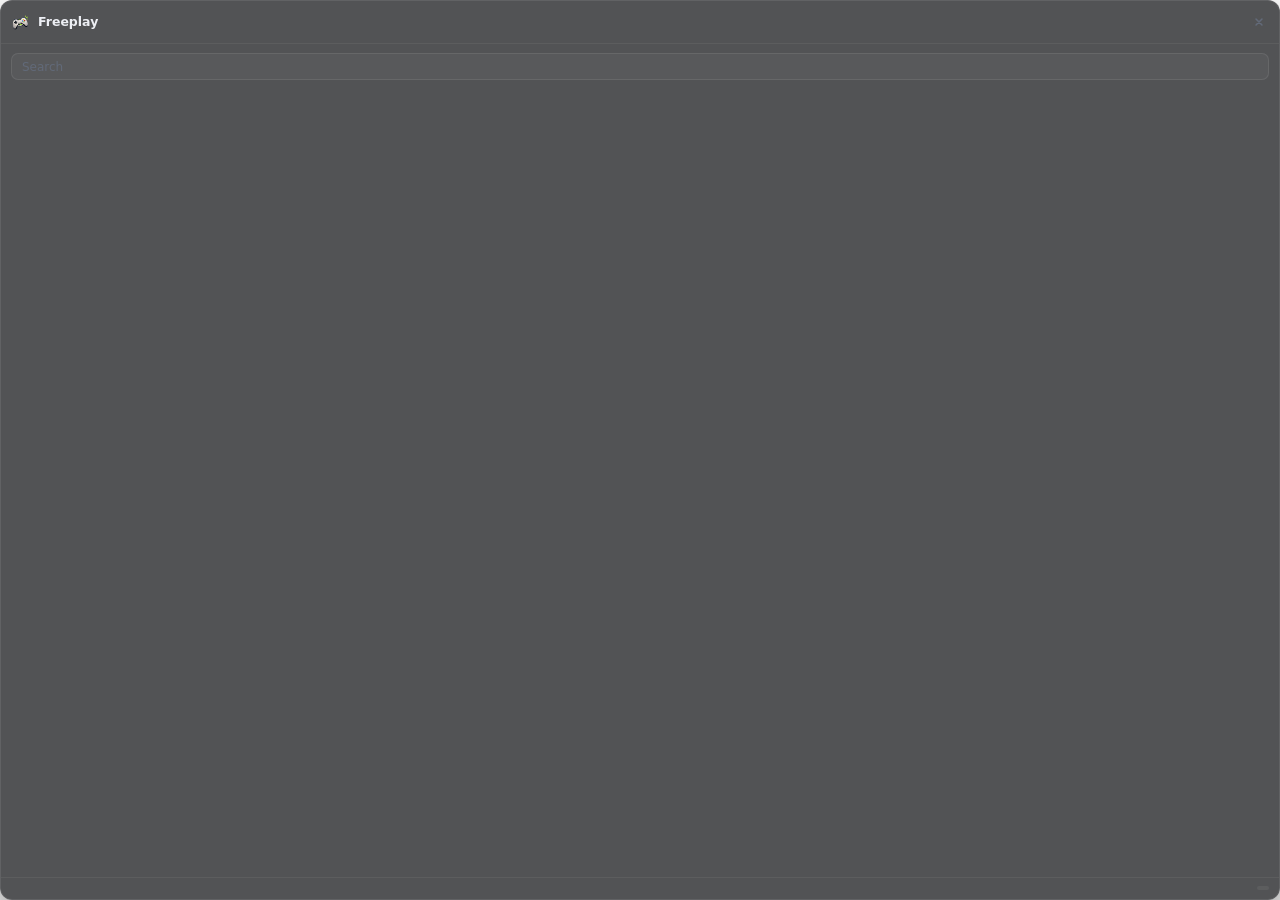
==== commit 3c96606d: "app: the overlay lives on the game window and nowhere else three ways it was wrong. it would open ov" ====
--- a/app/ui/overlay.html
+++ b/app/ui/overlay.html
@@ -12,15 +12,15 @@
   <header class="ov-head" data-tauri-drag-region>
     <img class="ov-mark" src="icon.png" alt="" data-tauri-drag-region>
     <div class="ov-title" data-tauri-drag-region>
-      <b id="ov-game" data-tauri-drag-region>Not attached</b>
+      <b id="ov-game" data-tauri-drag-region>Freeplay</b>
       <span id="ov-sub" data-tauri-drag-region></span>
     </div>
-    <button id="ov-close" class="icon-btn" title="Hide (press the shortcut again)">
+    <button id="ov-close" class="ov-x" title="Hide (or press the shortcut again)">
       <svg viewBox="0 0 12 12"><path d="M3 3l6 6M9 3l-6 6"/></svg>
     </button>
   </header>
 
-  <input id="ov-filter" class="ov-search" type="search" placeholder="Search cheats" autocomplete="off">
+  <input id="ov-filter" class="ov-search" type="search" placeholder="Search" autocomplete="off">
 
   <div id="ov-list" class="ov-list"></div>
 
--- a/app/ui/style.css
+++ b/app/ui/style.css
@@ -359,6 +359,15 @@
   margin: 4px 0 16px;
 }
 .section-head h2 { margin: 0; font-size: 17px; font-weight: 650; letter-spacing: -0.2px; }
+
+.head-count {
+  display: flex;
+  align-items: baseline;
+  gap: 10px;
+  flex: 1;
+  min-width: 0;
+}
+.head-count h3 { margin: 0; }
 .section-head .filter { margin-left: auto; width: 200px; }
 
 .shelf {
@@ -401,9 +410,15 @@
   border-radius: var(--r);
   background: var(--panel);
 }
-.banner .pip { margin-top: 6px; }
-.banner strong { font-size: 13.5px; font-weight: 600; }
-.banner p { margin: 3px 0 0; font-size: 12.5px; color: var(--faint); max-width: 70ch; }
+.banner-body { flex: 1; min-width: 0; }
+.banner strong {
+  display: flex;
+  align-items: center;
+  gap: 10px;
+  font-size: 13.5px;
+  font-weight: 600;
+}
+.banner p { margin: 4px 0 0 17px; font-size: 12.5px; color: var(--faint); max-width: 70ch; }
 
 /* ---------- game grid ---------- */
 
@@ -1138,8 +1153,7 @@
   vertical-align: 1px;
 }
 
-.banner.ask { align-items: center; }
-.ask-buttons { display: flex; gap: 8px; flex: none; }
+.ask-buttons { display: flex; align-items: center; gap: 8px; flex: none; }
 
 .setting-actions { display: flex; gap: 8px; flex: none; }
 
@@ -1200,7 +1214,7 @@
 .game-main { min-width: 0; }
 
 #cheats-panel .section-head { margin-bottom: 14px; }
-#cheats-panel .section-head .dim { flex: 1; font-size: 12px; }
+#cheats-panel .section-head .dim { font-size: 12px; }
 
 .shared-dock {
   position: sticky;
@@ -1595,3 +1609,28 @@
 .keycap:focus-visible { outline: none; border-color: var(--accent-line); }
 
 .setting-label span.warn { color: var(--warn); }
+
+/* ---------- did that table work ---------- */
+
+/* it waits for the game to close rather than appearing over it, so it has to
+   stand out on a page somebody has come back to */
+.ask-card {
+  display: flex;
+  align-items: center;
+  gap: 20px;
+  padding: 15px 18px;
+  margin-bottom: 24px;
+  border: 1px solid var(--accent-line);
+  border-radius: var(--r);
+  background: var(--accent-soft);
+}
+.ask-body { flex: 1; min-width: 0; }
+.ask-body strong { display: block; font-size: 13.5px; font-weight: 620; }
+.ask-body p { margin: 4px 0 0; font-size: 12.5px; color: var(--dim); }
+.ask-why { color: var(--faint) !important; }
+
+.ask-buttons .link-btn { margin-left: 4px; }
+
+@media (max-width: 900px) {
+  .ask-card { flex-direction: column; align-items: stretch; gap: 14px; }
+}
--- a/app/ui/overlay.css
+++ b/app/ui/overlay.css
@@ -1,7 +1,8 @@
 /* the panel that sits over the game
-   the window itself is transparent, so the rounded card here is the whole of
-   what anybody sees. it has to stay readable over a bright snowfield and over
-   a dark cave, which is what the blur and the heavy border are for */
+   the window is transparent, so this card is the whole of what anybody sees.
+   it has to stay readable over a snowfield and over a cave, which is what the
+   blur and the border are for. everything here is tighter than the main
+   window: you are reading it in the middle of playing, not browsing it */
 
 .overlay-body {
   background: transparent;
@@ -13,36 +14,40 @@
   display: flex;
   flex-direction: column;
   height: 100vh;
-  border: 1px solid rgba(255, 255, 255, 0.1);
-  border-radius: 14px;
-  background: rgba(10, 11, 14, 0.82);
-  backdrop-filter: blur(22px) saturate(130%);
-  box-shadow: 0 24px 60px rgba(0, 0, 0, 0.55);
-  overflow: hidden;
-}
+  border: 1px solid rgba(255, 255, 255, 0.09);
+  border-radius: 12px;
+  background: rgba(9, 10, 13, 0.7);
+  backdrop-filter: blur(26px) saturate(140%);
+  box-shadow: 0 20px 50px rgba(0, 0, 0, 0.5);
+  overflow: hidden;
+}
+
+/* ---------- head ---------- */
 
 .ov-head {
   display: flex;
   align-items: center;
-  gap: 10px;
-  padding: 12px 12px 11px 13px;
-  border-bottom: 1px solid rgba(255, 255, 255, 0.07);
+  gap: 9px;
+  padding: 10px 9px 10px 11px;
+  border-bottom: 1px solid rgba(255, 255, 255, 0.06);
   cursor: grab;
 }
 .ov-head:active { cursor: grabbing; }
-.ov-mark { width: 20px; height: 20px; flex: none; border-radius: 5px; }
-
-.ov-title { flex: 1; min-width: 0; display: flex; flex-direction: column; gap: 1px; }
+.ov-mark { width: 17px; height: 17px; flex: none; border-radius: 4px; opacity: 0.9; }
+
+.ov-title { flex: 1; min-width: 0; display: flex; flex-direction: column; }
 .ov-title b {
-  font-size: 13px;
+  font-size: 12.5px;
   font-weight: 620;
+  line-height: 1.3;
   color: var(--text);
   overflow: hidden;
   text-overflow: ellipsis;
   white-space: nowrap;
 }
 .ov-title span {
-  font-size: 10.5px;
+  font-size: 10px;
+  line-height: 1.35;
   color: var(--faint);
   font-variant-numeric: tabular-nums;
   overflow: hidden;
@@ -50,118 +55,172 @@
   white-space: nowrap;
 }
 
+.ov-x {
+  width: 22px;
+  height: 22px;
+  flex: none;
+  padding: 5px;
+  border: 0;
+  border-radius: 5px;
+  background: none;
+  color: var(--faint);
+  cursor: pointer;
+}
+.ov-x svg { width: 100%; height: 100%; fill: none; stroke: currentColor; stroke-width: 1.5; stroke-linecap: round; }
+.ov-x:hover { background: rgba(255, 255, 255, 0.08); color: var(--text); }
+
+/* ---------- search ---------- */
+
 .ov-search {
-  margin: 11px 12px 0;
-  height: 30px;
-  padding: 0 11px;
-  border: 1px solid rgba(255, 255, 255, 0.1);
-  border-radius: var(--r-sm);
-  background: rgba(255, 255, 255, 0.05);
+  margin: 9px 10px 0;
+  height: 27px;
+  padding: 0 10px;
+  border: 1px solid rgba(255, 255, 255, 0.08);
+  border-radius: 7px;
+  background: rgba(255, 255, 255, 0.04);
   color: var(--text);
   font: inherit;
-  font-size: 12.5px;
-}
-.ov-search:focus { outline: none; border-color: var(--accent-line); }
+  font-size: 12px;
+}
+.ov-search:focus { outline: none; border-color: var(--accent-line); background: rgba(255, 255, 255, 0.06); }
 .ov-search::placeholder { color: var(--faint); }
+
+/* ---------- the list ---------- */
 
 .ov-list {
   flex: 1;
   min-height: 0;
   overflow-y: auto;
-  padding: 11px 12px 12px;
-}
-
-.ov-group { margin-bottom: 14px; }
+  padding: 8px 10px 10px;
+}
+
+.ov-group { margin-bottom: 10px; }
 .ov-group:last-child { margin-bottom: 0; }
 .ov-group h3 {
-  margin: 0 0 7px;
-  font-size: 9.5px;
+  margin: 6px 0 4px 2px;
+  font-size: 9px;
   font-weight: 700;
-  letter-spacing: 1px;
+  letter-spacing: 1.1px;
   text-transform: uppercase;
-  color: var(--faint);
-}
-
+  color: rgba(255, 255, 255, 0.32);
+}
+
+/* a row is a row. only the one that is doing something gets any weight */
 .ov-cheat {
   display: flex;
   align-items: center;
-  gap: 11px;
-  padding: 9px 11px;
-  margin-bottom: 6px;
-  border: 1px solid rgba(255, 255, 255, 0.07);
-  border-radius: 9px;
-  background: rgba(255, 255, 255, 0.035);
-}
-.ov-cheat:last-child { margin-bottom: 0; }
+  gap: 9px;
+  padding: 6px 8px 6px 10px;
+  border-radius: 7px;
+  border-left: 2px solid transparent;
+}
+.ov-cheat:hover { background: rgba(255, 255, 255, 0.045); }
+
+.ov-cheat.armed:not(.on) {
+  background: rgba(255, 255, 255, 0.05);
+  border-left-color: rgba(255, 255, 255, 0.22);
+}
+
+/* the one that is actually running, and it should be obvious at a glance
+   while you are looking at the game and not at this */
 .ov-cheat.on {
-  border-color: var(--accent-line);
   background: var(--accent-soft);
-}
-.ov-cheat.armed:not(.on) { background: rgba(255, 255, 255, 0.06); }
+  border-left-color: var(--accent);
+}
+.ov-cheat.on .ov-name { color: var(--accent); font-weight: 620; }
 
 .ov-main { flex: 1; min-width: 0; }
-.ov-name { font-size: 12.5px; font-weight: 560; color: var(--text); }
-.ov-why { margin-top: 1px; font-size: 10.5px; color: var(--faint); overflow-wrap: anywhere; }
+.ov-name {
+  font-size: 12px;
+  font-weight: 520;
+  line-height: 1.35;
+  color: var(--text);
+  overflow: hidden;
+  text-overflow: ellipsis;
+  white-space: nowrap;
+}
+.ov-why {
+  font-size: 10px;
+  line-height: 1.35;
+  color: rgba(255, 255, 255, 0.34);
+  overflow: hidden;
+  text-overflow: ellipsis;
+  white-space: nowrap;
+}
+.ov-why:empty { display: none; }
 .ov-why.wait { color: var(--warn); }
 .ov-why.dead { color: var(--bad); }
-.ov-why.live { color: var(--accent); font-weight: 620; }
-
-.ov-value { display: flex; align-items: center; gap: 7px; margin-top: 6px; }
+/* the row already says it is on, in accent, with a bar down the side */
+.ov-why.live { display: none; }
+
+/* the toggle, smaller than the one in the main window */
+.ov-cheat .switch { width: 30px; height: 17px; }
+.ov-cheat .switch::after { width: 13px; height: 13px; }
+.ov-cheat .switch.on::after { transform: translateX(13px); }
+
+/* ---------- a number ---------- */
+
+.ov-value { display: flex; align-items: center; gap: 6px; margin-top: 4px; }
 .ov-value input, .ov-value select {
-  width: 92px;
-  height: 24px;
-  padding: 0 7px;
-  border: 1px solid rgba(255, 255, 255, 0.12);
-  border-radius: 6px;
-  background: rgba(0, 0, 0, 0.35);
+  width: 78px;
+  height: 21px;
+  padding: 0 6px;
+  border: 1px solid rgba(255, 255, 255, 0.1);
+  border-radius: 5px;
+  background: rgba(0, 0, 0, 0.3);
   color: var(--text);
   font: inherit;
-  font-size: 11.5px;
-}
-.ov-value select { width: auto; min-width: 92px; }
+  font-size: 11px;
+}
+.ov-value select { width: auto; min-width: 78px; }
 .ov-value input:focus, .ov-value select:focus {
   outline: none;
   border-color: var(--accent-line);
 }
 .ov-live {
-  font-size: 10.5px;
-  color: var(--faint);
+  font-size: 10px;
+  color: rgba(255, 255, 255, 0.34);
   font-variant-numeric: tabular-nums;
 }
 
 .ov-empty {
   margin: 0;
-  padding: 18px 14px;
-  font-size: 12px;
+  padding: 22px 16px;
+  font-size: 11.5px;
   color: var(--faint);
   text-align: center;
   line-height: 1.6;
 }
 
+/* ---------- foot ---------- */
+
 .ov-foot {
   display: flex;
   align-items: center;
   justify-content: space-between;
-  gap: 10px;
-  padding: 9px 13px 10px;
-  border-top: 1px solid rgba(255, 255, 255, 0.07);
-  font-size: 10.5px;
-  color: var(--faint);
+  gap: 8px;
+  padding: 8px 10px 9px;
+  border-top: 1px solid rgba(255, 255, 255, 0.06);
+  font-size: 10px;
+  color: rgba(255, 255, 255, 0.36);
 }
 .ov-key {
-  padding: 2px 7px;
-  border: 1px solid rgba(255, 255, 255, 0.12);
-  border-radius: 5px;
-  font-weight: 620;
-  letter-spacing: 0.3px;
-}
-
-/* the scrollbar over a game should not be a bright windows one */
-.ov-list::-webkit-scrollbar { width: 9px; }
+  padding: 2px 6px;
+  border-radius: 4px;
+  background: rgba(255, 255, 255, 0.06);
+  font-weight: 600;
+  letter-spacing: 0.2px;
+}
+
+/* a bright windows scrollbar over a game looks like a mistake */
+.ov-list::-webkit-scrollbar { width: 8px; }
 .ov-list::-webkit-scrollbar-thumb {
   border: 3px solid transparent;
-  border-radius: 9px;
-  background: rgba(255, 255, 255, 0.16);
+  border-radius: 8px;
+  background: rgba(255, 255, 255, 0.14);
   background-clip: content-box;
 }
-.ov-list::-webkit-scrollbar-thumb:hover { background: rgba(255, 255, 255, 0.28); background-clip: content-box; }
+.ov-list::-webkit-scrollbar-thumb:hover {
+  background: rgba(255, 255, 255, 0.26);
+  background-clip: content-box;
+}
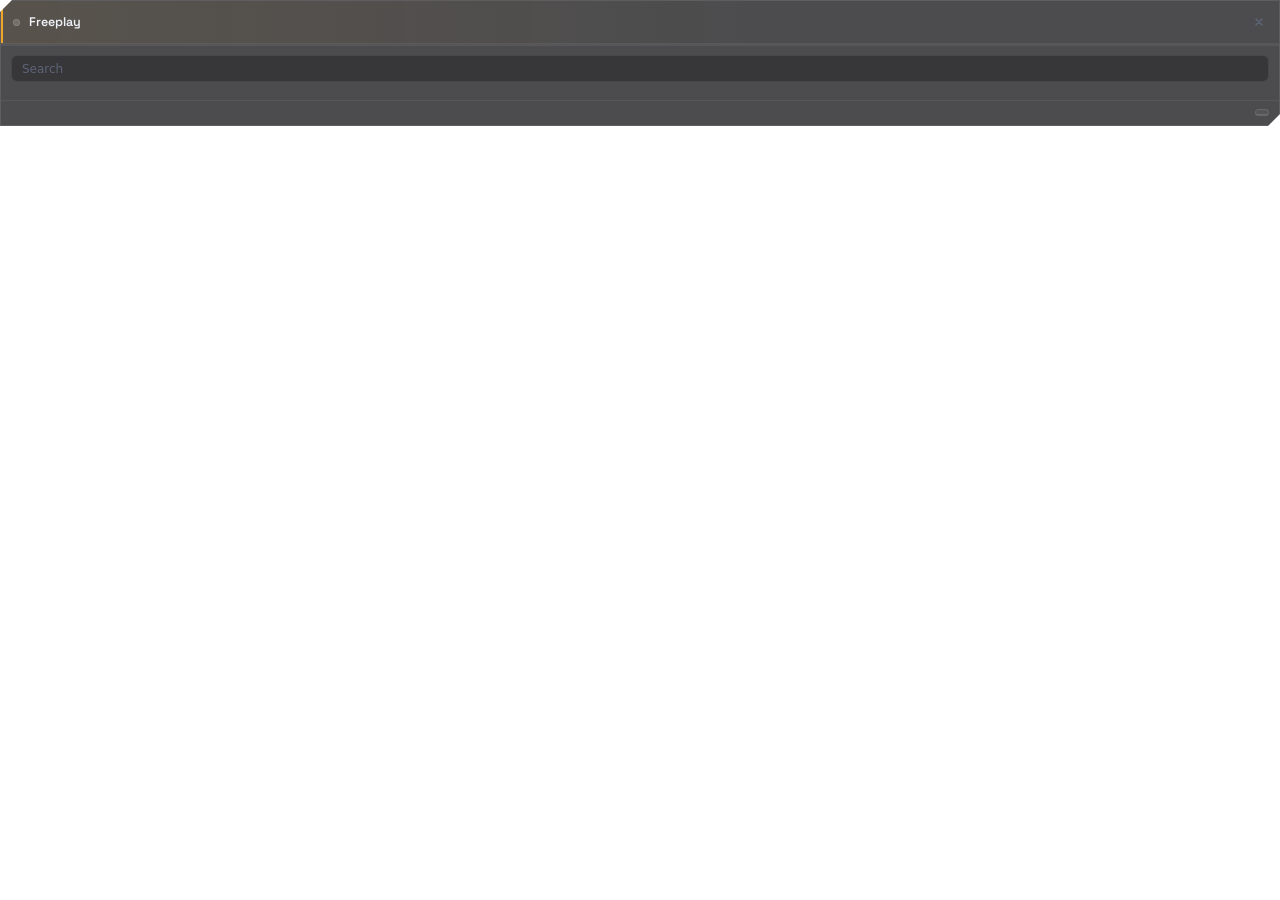
==== commit d11ddd94: "app: the overlay slides in and shows what just changed" ====
--- a/app/ui/overlay.html
+++ b/app/ui/overlay.html
@@ -10,7 +10,7 @@
 
 <div class="ov">
   <header class="ov-head" data-tauri-drag-region>
-    <img class="ov-mark" src="icon.png" alt="" data-tauri-drag-region>
+    <span class="ov-pip" data-tauri-drag-region></span>
     <div class="ov-title" data-tauri-drag-region>
       <b id="ov-game" data-tauri-drag-region>Freeplay</b>
       <span id="ov-sub" data-tauri-drag-region></span>
@@ -19,6 +19,9 @@
       <svg viewBox="0 0 12 12"><path d="M3 3l6 6M9 3l-6 6"/></svg>
     </button>
   </header>
+
+  <!-- how much of the table is switched on, as a sliver of light -->
+  <div id="ov-meter" class="ov-meter"><span></span></div>
 
   <input id="ov-filter" class="ov-search" type="search" placeholder="Search" autocomplete="off">
 
--- a/app/ui/style.css
+++ b/app/ui/style.css
@@ -1,108 +1,233 @@
-/* dark is the default. light overrides the same names below so nothing further
-   down has to know which one is on */
+/* dark is the default. light overrides the same names further down so nothing
+   below has to know which one is on.
+
+   the look this time: an instrument, not a website. carbon black canvas with a
+   faint survey grid scribed into it, the running game's art washed across the
+   whole window as light, and everything technical (labels, counts, addresses,
+   states) set in a mono face so the app reads like equipment. corners get cut,
+   not rounded off, and state is said with a lit rail down the side of a card
+   rather than a coloured box around it */
+
+@font-face {
+  font-family: "Space Grotesk";
+  font-style: normal;
+  font-weight: 300 700;
+  font-display: swap;
+  src: url("fonts/space-grotesk.woff2") format("woff2");
+}
+@font-face {
+  font-family: "JetBrains Mono";
+  font-style: normal;
+  font-weight: 100 800;
+  font-display: swap;
+  src: url("fonts/jetbrains-mono.woff2") format("woff2");
+}
+
 :root {
-  --bg: #0a0b0e;
-  --panel: #0f1116;
-  --raised: #151821;
-  --raised-2: #1b1f2a;
-  --line: #212632;
-  --line-soft: #191d26;
-
-  --text: #edeff4;
-  --dim: #9aa1ae;
-  --faint: #626a79;
-
-  --shadow: rgba(0, 0, 0, 0.45);
-  --shadow-strong: rgba(0, 0, 0, 0.6);
-  --scrim: 10, 11, 14;
-  --overlay: 6, 8, 12;
+  --bg: #060709;
+  --bg-2: #0a0c11;
+  /* the lit canvas behind everything */
+  --canvas:
+    radial-gradient(1100px 600px at 16% -10%, rgba(110, 125, 165, 0.09), transparent 60%),
+    radial-gradient(900px 560px at 106% 2%, color-mix(in srgb, var(--accent) 10%, transparent), transparent 55%),
+    linear-gradient(180deg, var(--bg-2), var(--bg));
+
+  --panel: rgba(16, 19, 27, 0.55);
+  --panel-solid: #0e1118;
+  --raised: rgba(255, 255, 255, 0.04);
+  --raised-2: rgba(255, 255, 255, 0.075);
+  --line: rgba(255, 255, 255, 0.09);
+  --line-soft: rgba(255, 255, 255, 0.055);
+  --line-strong: rgba(255, 255, 255, 0.16);
+  --edge: rgba(255, 255, 255, 0.06);
+
+  --text: #eef1f8;
+  --dim: #9ba3b6;
+  --faint: #5c6478;
+  --muted: #9ba3b6;
+
+  --shadow: rgba(0, 0, 0, 0.5);
+  --shadow-strong: rgba(0, 0, 0, 0.68);
+  --scrim: 6, 7, 9;
+  --overlay: 3, 4, 8;
   --hairline: rgba(255, 255, 255, 0.07);
-
-  --bad: #ff6b6b;
+  /* what a text box sits on. an inset well in the dark, barely a tint in the light */
+  --field: rgba(3, 4, 8, 0.28);
+  --field-focus: rgba(3, 4, 8, 0.42);
+
+  --bad: #ff5d5d;
   --warn: #f0b429;
-
-  --r-sm: 8px;
-  --r: 12px;
-  --r-lg: 18px;
-
-  --titlebar: 38px;
-  --sidebar: 244px;
+  --good: #4ade80;
+
+  /* corners are tight and technical. the chamfer is the signature */
+  --r-sm: 6px;
+  --r: 10px;
+  --r-lg: 14px;
+  --r-xl: 18px;
+  --cut: 12px;
+  --cut-sm: 8px;
+
+  --titlebar: 42px;
+  --sidebar: 256px;
+  --status: 26px;
+
+  --font-display: "Space Grotesk", "Segoe UI Variable Display", "Segoe UI", sans-serif;
+  --font-mono: "JetBrains Mono", "Cascadia Mono", Consolas, monospace;
 
   --ease: cubic-bezier(0.2, 0.8, 0.2, 1);
+  --spring: cubic-bezier(0.34, 1.4, 0.5, 1);
 }
 
 :root[data-theme="light"] {
-  --bg: #f2f3f6;
-  --panel: #ffffff;
-  --raised: #f4f5f8;
-  --raised-2: #e8eaef;
-  --line: #dcdfe6;
-  --line-soft: #e8eaef;
-
-  --text: #14171d;
-  --dim: #545b68;
-  --faint: #838b98;
-
-  --shadow: rgba(20, 23, 29, 0.12);
-  --shadow-strong: rgba(20, 23, 29, 0.2);
+  --bg: #e8eaf0;
+  --bg-2: #f3f4f8;
+  --canvas:
+    radial-gradient(1100px 600px at 16% -10%, rgba(90, 100, 140, 0.1), transparent 60%),
+    radial-gradient(900px 560px at 106% 2%, color-mix(in srgb, var(--accent) 13%, transparent), transparent 55%),
+    linear-gradient(180deg, var(--bg-2), var(--bg));
+
+  --panel: rgba(255, 255, 255, 0.72);
+  --panel-solid: #ffffff;
+  --raised: rgba(20, 23, 40, 0.035);
+  --raised-2: rgba(20, 23, 40, 0.07);
+  --line: rgba(20, 23, 40, 0.16);
+  --line-soft: rgba(20, 23, 40, 0.09);
+  --line-strong: rgba(20, 23, 40, 0.26);
+  --edge: rgba(255, 255, 255, 0.85);
+
+  --text: #0f1219;
+  --dim: #3d4452;
+  --faint: #646c7b;
+  --muted: #3d4452;
+
+  --shadow: rgba(20, 23, 29, 0.1);
+  --shadow-strong: rgba(20, 23, 29, 0.17);
   --scrim: 255, 255, 255;
   --overlay: 20, 23, 29;
-  --hairline: rgba(20, 23, 29, 0.1);
+  --hairline: rgba(20, 23, 29, 0.13);
+  --field: rgba(20, 23, 40, 0.07);
+  --field-focus: rgba(20, 23, 40, 0.11);
 }
 
 @media (prefers-color-scheme: light) {
   :root[data-theme="system"] {
-    --bg: #f2f3f6;
-    --panel: #ffffff;
-    --raised: #f4f5f8;
-    --raised-2: #e8eaef;
-    --line: #dcdfe6;
-    --line-soft: #e8eaef;
-
-    --text: #14171d;
-    --dim: #545b68;
-    --faint: #838b98;
-
-    --shadow: rgba(20, 23, 29, 0.12);
-    --shadow-strong: rgba(20, 23, 29, 0.2);
+    --bg: #e8eaf0;
+    --bg-2: #f3f4f8;
+    --canvas:
+      radial-gradient(1100px 600px at 16% -10%, rgba(90, 100, 140, 0.1), transparent 60%),
+      radial-gradient(900px 560px at 106% 2%, color-mix(in srgb, var(--accent) 13%, transparent), transparent 55%),
+      linear-gradient(180deg, var(--bg-2), var(--bg));
+
+    --panel: rgba(255, 255, 255, 0.72);
+    --panel-solid: #ffffff;
+    --raised: rgba(20, 23, 40, 0.035);
+    --raised-2: rgba(20, 23, 40, 0.07);
+    --line: rgba(20, 23, 40, 0.16);
+    --line-soft: rgba(20, 23, 40, 0.09);
+    --line-strong: rgba(20, 23, 40, 0.26);
+    --edge: rgba(255, 255, 255, 0.85);
+
+    --text: #0f1219;
+    --dim: #3d4452;
+    --faint: #646c7b;
+    --muted: #3d4452;
+
+    --shadow: rgba(20, 23, 29, 0.1);
+    --shadow-strong: rgba(20, 23, 29, 0.17);
     --scrim: 255, 255, 255;
     --overlay: 20, 23, 29;
-    --hairline: rgba(20, 23, 29, 0.1);
+    --hairline: rgba(20, 23, 29, 0.13);
+    --field: rgba(20, 23, 40, 0.07);
+    --field-focus: rgba(20, 23, 40, 0.11);
   }
 }
 
-/* amber by default. the arcade cabinets this is named after glowed this
-   colour */
+/* amber by default. the arcade cabinets this is named after glowed this colour */
+/* the lights behind the opening screen sit alongside the accent rather than
+   being worked out from it. a hue rotation gives you a colour that is
+   technically related and still looks wrong, so these are picked by eye */
 :root,
 :root[data-accent="amber"] {
   --accent: #f0a52a;
   --accent-ink: #1d1403;
-  --accent-soft: rgba(240, 165, 42, 0.14);
+  --accent-soft: rgba(240, 165, 42, 0.13);
   --accent-line: rgba(240, 165, 42, 0.45);
+  --lit-2: #a78bfa;
+  --lit-3: #d64030;
+  --lit-4: #38bdf8;
 }
 :root[data-accent="violet"] {
   --accent: #a78bfa;
   --accent-ink: #150f2e;
-  --accent-soft: rgba(167, 139, 250, 0.16);
+  --accent-soft: rgba(167, 139, 250, 0.15);
   --accent-line: rgba(167, 139, 250, 0.5);
+  --lit-2: #4f46e5;
+  --lit-3: #e879f9;
+  --lit-4: #22d3ee;
 }
 :root[data-accent="cyan"] {
   --accent: #38bdf8;
   --accent-ink: #04141f;
-  --accent-soft: rgba(56, 189, 248, 0.15);
+  --accent-soft: rgba(56, 189, 248, 0.14);
   --accent-line: rgba(56, 189, 248, 0.5);
+  --lit-2: #4f46e5;
+  --lit-3: #0d9488;
+  --lit-4: #8b5cf6;
 }
 :root[data-accent="rose"] {
   --accent: #fb7185;
   --accent-ink: #29060d;
-  --accent-soft: rgba(251, 113, 133, 0.15);
+  --accent-soft: rgba(251, 113, 133, 0.14);
   --accent-line: rgba(251, 113, 133, 0.5);
+  --lit-2: #a855f7;
+  --lit-3: #b91c3c;
+  --lit-4: #fb923c;
 }
 :root[data-accent="lime"] {
   --accent: #a3e635;
   --accent-ink: #131c04;
-  --accent-soft: rgba(163, 230, 53, 0.16);
+  --accent-soft: rgba(163, 230, 53, 0.15);
   --accent-line: rgba(163, 230, 53, 0.5);
+  --lit-2: #14b8a6;
+  --lit-3: #4d7c0f;
+  --lit-4: #eab308;
+}
+
+/* the accent as light, worked out from whatever it is set to */
+:root {
+  --accent-bloom: 0 0 26px color-mix(in srgb, var(--accent) 42%, transparent);
+  --accent-bloom-soft: 0 0 18px color-mix(in srgb, var(--accent) 26%, transparent);
+  --accent-wash: color-mix(in srgb, var(--accent) 8%, transparent);
+  --glass-shadow: 0 20px 50px -18px var(--shadow-strong);
+  --chamfer: polygon(
+    var(--cut) 0, 100% 0, 100% calc(100% - var(--cut)),
+    calc(100% - var(--cut)) 100%, 0 100%, 0 var(--cut));
+  --chamfer-sm: polygon(
+    var(--cut-sm) 0, 100% 0, 100% calc(100% - var(--cut-sm)),
+    calc(100% - var(--cut-sm)) 100%, 0 100%, 0 var(--cut-sm));
+}
+
+/* the accent tints that read fine over black are barely there over white, so
+   the light theme mixes them harder. after the per accent blocks on purpose,
+   so these win */
+:root[data-theme="light"] {
+  --accent-soft: color-mix(in srgb, var(--accent) 22%, transparent);
+  --accent-wash: color-mix(in srgb, var(--accent) 15%, transparent);
+  --accent-line: color-mix(in srgb, var(--accent) 65%, transparent);
+}
+@media (prefers-color-scheme: light) {
+  :root[data-theme="system"] {
+    --accent-soft: color-mix(in srgb, var(--accent) 22%, transparent);
+    --accent-wash: color-mix(in srgb, var(--accent) 15%, transparent);
+    --accent-line: color-mix(in srgb, var(--accent) 65%, transparent);
+  }
+}
+
+/* the sweep angle on the live ring */
+@property --a {
+  syntax: "<angle>";
+  inherits: false;
+  initial-value: 0deg;
 }
 
 * { box-sizing: border-box; }
@@ -120,6 +245,69 @@
   font: 14px/1.5 "Segoe UI Variable Display", "Segoe UI", Inter, system-ui, sans-serif;
   -webkit-font-smoothing: antialiased;
   user-select: none;
+}
+
+/* the canvas, painted once behind the whole window and held still while views
+   scroll over it. three fixed layers, back to front: the lit gradient, the
+   game's art as ambient light, and a survey grid scribed over both */
+body::before {
+  content: "";
+  position: fixed;
+  inset: 0;
+  z-index: -4;
+  background: var(--canvas);
+  pointer-events: none;
+}
+
+/* whatever art the page has, blurred into a wash. the img is set from app.js,
+   this only decides how it reads */
+#page-art {
+  position: fixed;
+  inset: 0;
+  z-index: -3;
+  opacity: 0;
+  transition: opacity 0.7s var(--ease);
+  pointer-events: none;
+  overflow: hidden;
+}
+#page-art img {
+  width: 100%;
+  height: 100%;
+  object-fit: cover;
+  filter: blur(70px) saturate(1.35) brightness(0.5);
+  /* barely a drift, but the room never feels like a still */
+  animation: art-drift 50s ease-in-out infinite alternate;
+}
+@keyframes art-drift {
+  from { transform: scale(1.22); }
+  to { transform: scale(1.32) translateY(-1.5%); }
+}
+#page-art::after {
+  content: "";
+  position: absolute;
+  inset: 0;
+  background:
+    linear-gradient(180deg, rgba(var(--scrim), 0.55), rgba(var(--scrim), 0.9) 75%),
+    radial-gradient(1200px 700px at 50% 0%, transparent, rgba(var(--scrim), 0.55));
+}
+body.has-art #page-art { opacity: 0.6; }
+:root[data-theme="light"] #page-art img { filter: blur(70px) saturate(1.1) brightness(1.15); }
+:root[data-theme="light"] body.has-art #page-art { opacity: 0.3; }
+
+/* the grid. two hairline rasters and a breath of noise so the flat dark does
+   not band on a cheap panel. quiet enough that you feel it more than see it */
+body::after {
+  content: "";
+  position: fixed;
+  inset: 0;
+  z-index: -2;
+  background-image:
+    linear-gradient(rgba(255, 255, 255, 0.45) 1px, transparent 1px),
+    linear-gradient(90deg, rgba(255, 255, 255, 0.45) 1px, transparent 1px),
+    radial-gradient(rgba(255, 255, 255, 0.5) 0.5px, transparent 0.5px);
+  background-size: 30px 30px, 30px 30px, 15px 15px;
+  opacity: 0.014;
+  pointer-events: none;
 }
 
 svg {
@@ -132,45 +320,294 @@
   stroke-linejoin: round;
 }
 
-.mono { font-family: "Cascadia Mono", Consolas, monospace; font-size: 11.5px; }
-
-::-webkit-scrollbar { width: 10px; height: 10px; }
+.mono { font-family: var(--font-mono); font-size: 11px; }
+
+::-webkit-scrollbar { width: 9px; height: 9px; }
 ::-webkit-scrollbar-thumb {
   background: var(--raised-2);
   border: 3px solid transparent;
   background-clip: content-box;
   border-radius: 99px;
 }
+::-webkit-scrollbar-thumb:hover {
+  background: var(--line-strong);
+  background-clip: content-box;
+}
 ::-webkit-scrollbar-track { background: transparent; }
 
+/* ---------- opening screen ---------- */
+
+/* the first run walks every steam, epic and gog folder on the machine, which
+   takes seconds. an empty window for that long reads as broken */
+
+.splash {
+  position: fixed;
+  inset: 0;
+  z-index: 60;
+  display: grid;
+  place-items: center;
+  overflow: hidden;
+  background: #050608;
+  transition: opacity 0.45s var(--ease), filter 0.45s var(--ease);
+}
+
+/* the same grid the app sits on, so the handoff from splash to window reads
+   as the lights coming up in one room rather than a scene change */
+.splash::before {
+  content: "";
+  position: absolute;
+  inset: -30px 0 0 -30px;
+  background-image:
+    linear-gradient(rgba(255, 255, 255, 0.5) 1px, transparent 1px),
+    linear-gradient(90deg, rgba(255, 255, 255, 0.5) 1px, transparent 1px);
+  background-size: 30px 30px;
+  opacity: 0.02;
+  mask-image: radial-gradient(70% 70% at 50% 45%, #000, transparent);
+  -webkit-mask-image: radial-gradient(70% 70% at 50% 45%, #000, transparent);
+  animation: grid-crawl 24s linear infinite;
+}
+@keyframes grid-crawl {
+  from { transform: translate(0, 0); }
+  to { transform: translate(30px, 30px); }
+}
+
+/* the window buttons stay reachable over the top of it, and the bar itself
+   gets out of the way so the colour runs edge to edge */
+body.booting .titlebar { z-index: 61; }
+body.booting .brand { opacity: 0; }
+body.booting .win { color: rgba(255, 255, 255, 0.7); }
+body.booting .win:hover { background: rgba(255, 255, 255, 0.13); color: #fff; }
+
+/* wide soft lights drifting behind everything. blurred this hard they read as
+   one moving field rather than four circles */
+/* it comes up from nothing rather than being there on the first frame, partly
+   because it looks better and partly because the accent is only known once
+   settings have been read, a few milliseconds in, and a swap while the lights
+   are still faint is a swap nobody sees */
+.sky {
+  position: absolute;
+  inset: -20%;
+  filter: blur(95px);
+  opacity: 0.55;
+  animation: lights-up 1.1s var(--ease) both;
+}
+
+@keyframes lights-up {
+  from { opacity: 0; }
+  to { opacity: 0.55; }
+}
+
+.glow {
+  position: absolute;
+  width: 58%;
+  height: 58%;
+  border-radius: 50%;
+  will-change: transform;
+}
+.g1 {
+  top: -4%;
+  left: -6%;
+  background: radial-gradient(circle, var(--accent) 0%, transparent 66%);
+  opacity: 0.8;
+  animation: drift-a 19s ease-in-out infinite;
+}
+.g2 {
+  top: 20%;
+  right: -12%;
+  background: radial-gradient(circle, var(--lit-2) 0%, transparent 66%);
+  opacity: 0.55;
+  animation: drift-b 23s ease-in-out infinite;
+}
+.g3 {
+  bottom: -20%;
+  left: 12%;
+  background: radial-gradient(circle, var(--lit-3) 0%, transparent 66%);
+  opacity: 0.45;
+  animation: drift-c 27s ease-in-out infinite;
+}
+.g4 {
+  bottom: 2%;
+  right: 18%;
+  width: 40%;
+  height: 40%;
+  background: radial-gradient(circle, var(--lit-4) 0%, transparent 66%);
+  opacity: 0.35;
+  animation: drift-d 21s ease-in-out infinite;
+}
+
+@keyframes drift-a {
+  0%, 100% { transform: translate(0, 0) scale(1); }
+  50% { transform: translate(16%, 12%) scale(1.18); }
+}
+@keyframes drift-b {
+  0%, 100% { transform: translate(0, 0) scale(1.1); }
+  50% { transform: translate(-18%, 16%) scale(0.92); }
+}
+@keyframes drift-c {
+  0%, 100% { transform: translate(0, 0) scale(0.95); }
+  50% { transform: translate(20%, -14%) scale(1.2); }
+}
+@keyframes drift-d {
+  0%, 100% { transform: translate(0, 0) scale(1); }
+  50% { transform: translate(-14%, -18%) scale(1.25); }
+}
+
+/* without this the gradients band into visible steps on a dark panel */
+.grain {
+  position: absolute;
+  inset: 0;
+  opacity: 0.3;
+  mix-blend-mode: overlay;
+  background-image: url("data:image/svg+xml,%3Csvg xmlns='http://www.w3.org/2000/svg' width='160' height='160'%3E%3Cfilter id='n'%3E%3CfeTurbulence type='fractalNoise' baseFrequency='0.9' numOctaves='3'/%3E%3C/filter%3E%3Crect width='160' height='160' filter='url(%23n)'/%3E%3C/svg%3E");
+}
+
+.splash-body {
+  position: relative;
+  display: flex;
+  flex-direction: column;
+  align-items: center;
+  gap: 30px;
+  animation: splash-in 0.7s var(--ease) both;
+}
+
+@keyframes splash-in {
+  from { opacity: 0; transform: translateY(10px); }
+  to { opacity: 1; transform: none; }
+}
+
+.splash-word {
+  position: relative;
+  font-family: var(--font-display);
+  font-size: clamp(40px, 4vw, 66px);
+  font-weight: 700;
+  letter-spacing: 0.32em;
+  text-indent: 0.32em;
+  color: var(--accent);
+}
+
+/* a light travels across the letters every few seconds, which is the whole
+   reason for clipping a gradient to the text instead of colouring it.
+   behind a supports, because letters painted in transparent with a gradient
+   that did not parse are letters nobody can see */
+@supports (color: color-mix(in srgb, red, white)) {
+  .splash-word {
+    --ink: color-mix(in srgb, var(--accent) 74%, white);
+    --shine: color-mix(in srgb, var(--accent) 10%, white);
+    background: linear-gradient(100deg,
+      var(--ink) 0%, var(--ink) 38%, var(--shine) 50%, var(--ink) 62%, var(--ink) 100%);
+    background-size: 260% 100%;
+    -webkit-background-clip: text;
+    background-clip: text;
+    color: transparent;
+    filter: drop-shadow(0 0 30px color-mix(in srgb, var(--accent) 38%, transparent));
+    animation: sweep 4.5s var(--ease) infinite;
+  }
+}
+
+@keyframes sweep {
+  0%, 62% { background-position: 130% 0; }
+  100% { background-position: -30% 0; }
+}
+
+/* the crosshair ticks either side of the word. drawn, not typed, so they
+   cannot end up in anybody's clipboard */
+.splash-word::before,
+.splash-word::after {
+  content: "";
+  position: absolute;
+  top: 50%;
+  width: 26px;
+  height: 1px;
+  background: linear-gradient(90deg, transparent, var(--accent-line));
+  filter: none;
+}
+.splash-word::before { right: 100%; margin-right: 18px; }
+.splash-word::after {
+  left: 100%;
+  margin-left: 4px;
+  background: linear-gradient(90deg, var(--accent-line), transparent);
+}
+
+.splash-bar {
+  width: 210px;
+  height: 2px;
+  background: rgba(255, 255, 255, 0.1);
+  overflow: hidden;
+}
+.splash-bar span {
+  display: block;
+  width: 42%;
+  height: 100%;
+  background: linear-gradient(90deg, transparent, var(--accent), transparent);
+  animation: crawl 1.5s var(--ease) infinite;
+}
+
+@keyframes crawl {
+  from { transform: translateX(-110%); }
+  to { transform: translateX(340%); }
+}
+
+/* it says what it is doing, so a slow first scan looks busy rather than stuck */
+.splash-step {
+  margin: 0;
+  height: 15px;
+  font-family: var(--font-mono);
+  font-size: 10px;
+  font-weight: 500;
+  letter-spacing: 0.22em;
+  text-transform: uppercase;
+  color: rgba(255, 255, 255, 0.45);
+  transition: opacity 0.2s var(--ease);
+}
+
+/* the window is sitting there underneath the whole time, so this is the only
+   thing that has to move */
+.splash.gone { opacity: 0; filter: blur(6px); pointer-events: none; }
+
+@media (prefers-reduced-motion: reduce) {
+  .sky, .glow, .splash-word, .splash-bar span, .splash-body { animation: none; }
+  .splash-bar span { width: 100%; }
+}
+
 /* ---------- title bar ---------- */
 
+/* not a bar any more: a strip of glass floating over the content, which
+   scrolls underneath it. the art of whatever page you are on runs right up
+   under the window buttons */
 .titlebar {
+  position: absolute;
+  top: 0;
+  left: 0;
+  right: 0;
+  z-index: 20;
   height: var(--titlebar);
   display: flex;
   align-items: center;
-  background: var(--panel);
-  border-bottom: 1px solid var(--line-soft);
-}
+}
+/* the glass lives on its own layer so the fade cannot touch the buttons */
+.titlebar::before {
+  content: "";
+  position: absolute;
+  inset: 0;
+  z-index: -1;
+  background: linear-gradient(180deg, rgba(var(--scrim), 0.55), transparent);
+  backdrop-filter: blur(10px);
+  -webkit-mask-image: linear-gradient(#000 55%, transparent);
+  mask-image: linear-gradient(#000 55%, transparent);
+  pointer-events: none;
+}
+/* over art the wash is always night. the banners keep their dark scrims in
+   both themes, and the light theme's white fog over a dark shot read as a
+   smudge across the top of the window */
+body.has-art .titlebar::before {
+  background: linear-gradient(180deg, rgba(4, 5, 10, 0.5), transparent);
+}
+body.has-art .win { color: rgba(255, 255, 255, 0.72); }
+body.has-art .win:hover { background: rgba(255, 255, 255, 0.14); color: #fff; }
+body.has-art .win.danger:hover { background: #d93a3a; color: #fff; }
+body.booting .titlebar::before { display: none; }
 
 .titlebar-fill { flex: 1; align-self: stretch; }
-
-.brand {
-  display: flex;
-  align-items: center;
-  gap: 9px;
-  padding: 0 14px;
-  align-self: stretch;
-}
-
-.mark {
-  width: 21px;
-  height: 21px;
-  object-fit: contain;
-  flex: none;
-}
-
-.wordmark { font-size: 13px; font-weight: 650; letter-spacing: 0.2px; }
 
 .window-buttons { display: flex; height: 100%; }
 
@@ -191,50 +628,139 @@
 
 /* ---------- shell ---------- */
 
-.shell { display: flex; height: calc(100% - var(--titlebar)); }
+.shell { display: flex; height: calc(100% - var(--status)); }
+
+/* the right hand side: a floating titlebar over a scrolling page */
+.main {
+  position: relative;
+  flex: 1;
+  min-width: 0;
+  display: flex;
+  flex-direction: column;
+}
 
 .sidebar {
   width: var(--sidebar);
   flex: none;
-  background: var(--panel);
+  background: color-mix(in srgb, var(--bg) 45%, transparent);
+  backdrop-filter: blur(20px) saturate(140%);
   border-right: 1px solid var(--line-soft);
   display: flex;
   flex-direction: column;
-  padding: 10px 10px 0;
-}
-
-.nav { display: flex; flex-direction: column; gap: 2px; }
+  padding: 0 12px;
+}
+
+/* the name lives at the top of the rail now, like the badge on a machine */
+.brand {
+  display: flex;
+  align-items: center;
+  gap: 10px;
+  height: var(--titlebar);
+  flex: none;
+  margin: 0 -12px 10px;
+  padding: 0 18px;
+  border-bottom: 1px solid var(--line-soft);
+}
+
+.mark {
+  width: 19px;
+  height: 19px;
+  object-fit: contain;
+  flex: none;
+}
+
+.wordmark {
+  font-family: var(--font-display);
+  font-size: 13px;
+  font-weight: 600;
+  letter-spacing: 0.14em;
+  text-transform: uppercase;
+}
+/* the accent's one appearance in the chrome: a lit tick after the name */
+.wordmark::after {
+  content: "";
+  display: inline-block;
+  width: 5px;
+  height: 5px;
+  margin-left: 7px;
+  margin-bottom: 1px;
+  background: var(--accent);
+  box-shadow: 0 0 8px var(--accent);
+}
+
+.nav {
+  display: flex;
+  flex-direction: column;
+  gap: 2px;
+  counter-reset: nav;
+}
 
 .nav-item {
+  position: relative;
   display: flex;
   align-items: center;
   gap: 11px;
-  padding: 9px 11px;
+  padding: 10px 12px;
   border: 0;
   border-radius: var(--r-sm);
   background: none;
   color: var(--dim);
-  font: inherit;
+  font-family: var(--font-display);
+  font-size: 13px;
   font-weight: 500;
+  letter-spacing: 0.02em;
   text-align: left;
   cursor: pointer;
   transition: background 0.14s, color 0.14s;
 }
-.nav-item svg { width: 17px; height: 17px; flex: none; }
+/* every tab carries its index, the way a channel strip does */
+.nav-item::before {
+  counter-increment: nav;
+  content: "0" counter(nav);
+  font-family: var(--font-mono);
+  font-size: 9px;
+  font-weight: 500;
+  letter-spacing: 0.08em;
+  color: var(--faint);
+  opacity: 0.75;
+  width: 15px;
+  flex: none;
+  transition: color 0.14s;
+}
+.nav-item svg { width: 16px; height: 16px; flex: none; }
 .nav-item:hover { background: var(--raised); color: var(--text); }
-.nav-item.active { background: var(--accent-soft); color: var(--accent); }
+.nav-item.active {
+  background: linear-gradient(90deg, var(--accent-soft), transparent 80%);
+  color: var(--accent);
+  box-shadow: inset 2px 0 0 var(--accent);
+}
+.nav-item.active::before { color: var(--accent); opacity: 1; }
+.nav-item.active::after {
+  content: "";
+  position: absolute;
+  left: 0;
+  top: 6px;
+  bottom: 6px;
+  width: 2px;
+  box-shadow: 0 0 12px 1px var(--accent);
+  pointer-events: none;
+}
 
 .rail-head {
   display: flex;
   align-items: center;
-  justify-content: space-between;
-  padding: 22px 11px 8px;
-  font-size: 11px;
-  font-weight: 650;
-  letter-spacing: 0.9px;
+  gap: 3px;
+  padding: 24px 12px 9px;
+  font-family: var(--font-mono);
+  font-size: 9.5px;
+  font-weight: 600;
+  letter-spacing: 0.18em;
   text-transform: uppercase;
   color: var(--faint);
 }
+/* the label keeps the add button beside it, refresh anchors the far end */
+.rail-head span { margin-right: 4px; }
+.rail-head #refresh { margin-left: auto; }
 
 .icon-btn {
   width: 24px;
@@ -259,36 +785,50 @@
 }
 
 .rail-game {
+  position: relative;
   width: 100%;
   display: flex;
   align-items: center;
-  gap: 10px;
-  padding: 6px 7px;
+  gap: 11px;
+  padding: 7px 8px;
   border: 0;
-  border-radius: var(--r-sm);
+  border-radius: 8px;
   background: none;
   color: var(--dim);
   font: inherit;
   text-align: left;
   cursor: pointer;
-  transition: background 0.14s, color 0.14s;
-}
-.rail-game:hover { background: var(--raised); color: var(--text); }
-.rail-game.active { background: var(--raised-2); color: var(--text); }
+  transition: background 0.14s, color 0.14s, transform 0.2s var(--ease);
+}
+.rail-game:hover { background: var(--raised); color: var(--text); transform: translateX(2px); }
+/* first fill of the rail only, same gate as the shelves */
+.rail-list.deal .rail-game {
+  animation: rise-item 0.3s var(--ease) backwards;
+  animation-delay: calc(var(--i, 0) * 16ms);
+}
+.rail-game.active {
+  background: linear-gradient(90deg, var(--accent-wash), transparent 85%);
+  color: var(--text);
+  box-shadow: inset 2px 0 0 var(--accent);
+}
 
 .thumb {
-  width: 30px;
-  height: 42px;
+  width: 32px;
+  height: 44px;
   flex: none;
   border-radius: 5px;
   overflow: hidden;
   background: var(--raised-2);
+  box-shadow: 0 2px 8px var(--shadow), inset 0 0 0 1px var(--hairline);
   display: grid;
   place-items: center;
+  font-family: var(--font-display);
   font-size: 12px;
   font-weight: 700;
   color: var(--dim);
 }
+/* the running game's thumb gets the accent ring, matching its card in the grid */
+.rail-game.live-game .thumb { box-shadow: 0 0 0 1.5px var(--accent), var(--accent-bloom-soft); }
 .thumb img { width: 100%; height: 100%; object-fit: cover; display: block; }
 
 .rail-game .name {
@@ -300,6 +840,24 @@
   text-overflow: ellipsis;
 }
 
+/* the rail is sorted with these last, so this is only ever drawn once and it
+   is the line that says why the ones under it are greyed out */
+.rail-split {
+  margin: 14px 7px 6px;
+  padding-top: 12px;
+  border-top: 1px solid var(--line-soft);
+  font-family: var(--font-mono);
+  font-size: 9px;
+  font-weight: 600;
+  letter-spacing: 0.16em;
+  text-transform: uppercase;
+  color: var(--faint);
+}
+
+.rail-game.barred .name { color: var(--faint); }
+.rail-game.barred .thumb { opacity: 0.5; }
+.rail-barred { width: 12px; height: 12px; flex: none; color: var(--bad); opacity: 0.75; }
+
 .pip {
   width: 7px;
   height: 7px;
@@ -311,7 +869,7 @@
 .pip.live {
   background: var(--accent);
   border-color: transparent;
-  box-shadow: 0 0 0 3px var(--accent-soft);
+  box-shadow: 0 0 0 3px var(--accent-soft), 0 0 10px var(--accent);
 }
 
 .rail-foot {
@@ -321,7 +879,9 @@
   gap: 8px;
   padding: 10px 8px;
   border-top: 1px solid var(--line-soft);
-  font-size: 11.5px;
+  font-family: var(--font-mono);
+  font-size: 10px;
+  letter-spacing: 0.03em;
   color: var(--faint);
 }
 
@@ -335,20 +895,55 @@
   cursor: pointer;
 }
 .link-btn:hover { text-decoration: underline; }
+.rail-foot .link-btn { font-family: var(--font-mono); font-size: 10px; letter-spacing: 0.03em; }
 
 /* ---------- content ---------- */
 
 .content {
   flex: 1;
   min-width: 0;
+  min-height: 0;
   overflow-y: auto;
-  padding: 26px 30px 40px;
-}
-
-.view { animation: rise 0.22s var(--ease); }
-
+  /* the gutter is always there, taken or not. a long page has a scrollbar and
+     a short one does not, so without this every game you switch to that needs
+     less room drags the whole layout ten pixels sideways */
+  scrollbar-gutter: stable;
+  padding: 0 0 40px;
+}
+
+/* each page carries its own padding so a hero can throw it off and run the
+   full width of the window, under the titlebar. clip rather than hidden so
+   the sticky panels inside keep working */
+.view {
+  position: relative;
+  padding: calc(var(--titlebar) + 18px) 30px 0;
+  overflow-x: clip;
+  animation: view-in 0.16s var(--ease);
+}
+/* the page arrives as a cascade, not a block: each stripe of it a beat late */
+.view > * { animation: rise-item 0.34s var(--ease) backwards; }
+.view > *:nth-child(2) { animation-delay: 40ms; }
+.view > *:nth-child(3) { animation-delay: 80ms; }
+.view > *:nth-child(4) { animation-delay: 115ms; }
+.view > *:nth-child(5) { animation-delay: 150ms; }
+.view > *:nth-child(6) { animation-delay: 180ms; }
+.view > *:nth-child(7) { animation-delay: 205ms; }
+.view > *:nth-child(n + 8) { animation-delay: 230ms; }
+/* the settings grids sit the cascade out. a transform on a grid, even a
+   finished one, makes it the containing block for every card inside it, and
+   anything measuring card positions then sees three grids folded into one */
+#view-settings > .settings-grid { animation: none; }
+
+@keyframes view-in {
+  from { opacity: 0; }
+  to { opacity: 1; }
+}
+@keyframes rise-item {
+  from { opacity: 0; transform: translateY(10px); }
+  to { opacity: 1; transform: none; }
+}
 @keyframes rise {
-  from { opacity: 0; transform: translateY(6px); }
+  from { opacity: 0; transform: translateY(8px); }
   to { opacity: 1; transform: none; }
 }
 
@@ -356,9 +951,28 @@
   display: flex;
   align-items: center;
   gap: 14px;
-  margin: 4px 0 16px;
-}
-.section-head h2 { margin: 0; font-size: 17px; font-weight: 650; letter-spacing: -0.2px; }
+  margin: 4px 0 18px;
+}
+/* the heading wears the accent tick. it is the one ornament headings get */
+.section-head h2 {
+  display: flex;
+  align-items: center;
+  gap: 12px;
+  margin: 0;
+  font-family: var(--font-display);
+  font-size: 25px;
+  font-weight: 700;
+  letter-spacing: -0.02em;
+}
+.section-head h2::before {
+  content: "";
+  width: 4px;
+  height: 22px;
+  flex: none;
+  background: var(--accent);
+  clip-path: polygon(0 0, 100% 3px, 100% 100%, 0 calc(100% - 3px));
+  box-shadow: 0 0 12px color-mix(in srgb, var(--accent) 50%, transparent);
+}
 
 .head-count {
   display: flex;
@@ -367,68 +981,316 @@
   flex: 1;
   min-width: 0;
 }
-.head-count h3 { margin: 0; }
+.head-count h3 { margin: 0; font-family: var(--font-display); font-weight: 600; }
 .section-head .filter { margin-left: auto; width: 200px; }
 
 .shelf {
   margin: 0 0 12px;
-  font-size: 11px;
-  font-weight: 650;
-  letter-spacing: 0.9px;
+  font-family: var(--font-mono);
+  font-size: 9.5px;
+  font-weight: 600;
+  letter-spacing: 0.18em;
   text-transform: uppercase;
   color: var(--faint);
 }
-#pinned-wrap .shelf + .grid { margin-bottom: 28px; }
 
 .dim { color: var(--dim); font-size: 12.5px; }
 
+/* sits under the Cheats heading. whoever found the addresses did the work and
+   is usually not whoever uploaded the table */
+.credit {
+  margin: -8px 0 16px;
+  font-size: 12.5px;
+  color: var(--dim);
+}
+
+.credit b { color: var(--text); font-weight: 600; }
+
+/* one line above the grid, because it is true of a whole kind of cheat rather
+   than of any one of them */
+#cheat-typing {
+  margin: -6px 0 14px;
+  font-size: 12.5px;
+}
+#cheat-typing b {
+  font-family: var(--font-mono);
+  color: var(--faint);
+  font-weight: 600;
+  text-transform: uppercase;
+  font-size: 9.5px;
+  letter-spacing: 0.08em;
+}
+
+.credit a {
+  color: var(--dim);
+  margin-left: 8px;
+  text-decoration: none;
+  border-bottom: 1px solid color-mix(in srgb, var(--dim) 40%, transparent);
+  cursor: pointer;
+}
+
+.credit a:hover { color: var(--accent); border-bottom-color: var(--accent); }
+
+/* one tier of controls: everything you click or type into stands 34px tall
+   and wears the same cut corners as the buttons. the ring a box-shadow would
+   draw gets clipped with the corners, so focus speaks through the border and
+   a glow that follows the shape */
 .filter, input[type="text"], select {
-  height: 32px;
+  height: 34px;
   padding: 0 11px;
   border: 1px solid var(--line);
-  border-radius: var(--r-sm);
-  background: var(--raised);
+  background: var(--field);
   color: var(--text);
   font: inherit;
   font-size: 13px;
   outline: none;
-  transition: border-color 0.14s, box-shadow 0.14s;
+  clip-path: var(--chamfer-sm);
+  transition: border-color 0.14s, filter 0.14s, background 0.14s;
 }
 input::placeholder { color: var(--faint); }
 .filter:focus, input[type="text"]:focus, select:focus {
   border-color: var(--accent-line);
-  box-shadow: 0 0 0 3px var(--accent-soft);
+  background: var(--field-focus);
+  filter: drop-shadow(0 0 7px color-mix(in srgb, var(--accent) 30%, transparent));
 }
 
 .banner {
   display: flex;
   align-items: flex-start;
-  gap: 12px;
-  padding: 15px 18px;
-  margin-bottom: 24px;
-  border: 1px solid var(--line);
-  border-radius: var(--r);
+  gap: 10px;
+  padding: 12px 15px;
+  margin-bottom: 18px;
+  border: 1px solid var(--line-soft);
   background: var(--panel);
+  box-shadow: inset 2px 0 0 var(--line);
+  clip-path: polygon(0 0, 100% 0, 100% calc(100% - 9px), calc(100% - 9px) 100%, 0 100%);
 }
 .banner-body { flex: 1; min-width: 0; }
 .banner strong {
   display: flex;
   align-items: center;
-  gap: 10px;
-  font-size: 13.5px;
+  gap: 9px;
+  font-size: 13px;
+  font-weight: 620;
+}
+/* body on its own line, so a short message and a long one are the same height
+   and nothing below jumps when you switch between two games */
+.banner p { margin: 2px 0 0 18px; font-size: 12.5px; color: var(--faint); max-width: 80ch; }
+
+/* ---------- the featured banner ---------- */
+
+/* the game that is running, or the one played last, as the opening shot of
+   the library: edge to edge, under the titlebar, art bleeding behind a
+   left-to-right scrim so the title and buttons sit on the dark side and stay
+   readable over any cover */
+.feature {
+  position: relative;
+  display: block;
+  width: auto;
+  min-height: 340px;
+  margin: calc(-1 * (var(--titlebar) + 18px)) -30px 34px;
+  border: 0;
+  border-bottom: 1px solid var(--line);
+  border-radius: 0;
+  overflow: hidden;
+  isolation: isolate;
+  cursor: pointer;
+  background: var(--panel-solid);
+  box-shadow: 0 30px 60px -34px var(--shadow-strong);
+  transition: box-shadow 0.24s var(--ease), border-color 0.24s;
+}
+.feature:hover { border-bottom-color: var(--accent-line); }
+.feature-art { position: absolute; inset: 0; z-index: -2; }
+.feature-art img { width: 100%; height: 100%; object-fit: cover; }
+/* the shot stays alive with a slow band of light crossing it, not by moving
+   the image. anything that scales a full bleed img pushes its box past the
+   window edge, which is exactly what the harness calls a spill */
+.feature-art::after,
+.game-hero-art::after {
+  content: "";
+  position: absolute;
+  inset: 0;
+  background: linear-gradient(115deg,
+    transparent 0 42%, rgba(255, 255, 255, 0.06) 50%, transparent 58% 100%);
+  background-size: 250% 100%;
+  animation: art-light 9s ease-in-out infinite;
+  pointer-events: none;
+}
+@keyframes art-light {
+  0% { background-position: 130% 0; }
+  60% { background-position: -30% 0; }
+  100% { background-position: -30% 0; }
+}
+.feature.no-art .feature-art {
+  background: linear-gradient(135deg, hsl(var(--h) 46% 30%), hsl(var(--h) 52% 12%));
+}
+.feature-glow {
+  position: absolute;
+  inset: 0;
+  z-index: -1;
+  background:
+    linear-gradient(90deg, rgba(4, 5, 10, 0.96) 0%, rgba(4, 5, 10, 0.74) 44%, rgba(4, 5, 10, 0.08) 100%),
+    linear-gradient(0deg, rgba(4, 5, 10, 0.7), transparent 55%);
+}
+/* the corner brackets. the one flourish the banner allows itself */
+.feature::before,
+.feature::after {
+  content: "";
+  position: absolute;
+  width: 22px;
+  height: 22px;
+  z-index: 1;
+  pointer-events: none;
+  opacity: 0.85;
+  transition: opacity 0.24s;
+}
+.feature::before {
+  top: calc(var(--titlebar) + 6px);
+  left: 16px;
+  border-top: 1.5px solid var(--accent);
+  border-left: 1.5px solid var(--accent);
+}
+.feature::after {
+  bottom: 14px;
+  right: 16px;
+  border-bottom: 1.5px solid var(--accent);
+  border-right: 1.5px solid var(--accent);
+}
+.feature:hover::before, .feature:hover::after { opacity: 1; }
+
+.feature-body {
+  position: relative;
+  max-width: 62%;
+  padding: calc(var(--titlebar) + 28px) 44px 40px;
+  display: flex;
+  flex-direction: column;
+  gap: 13px;
+}
+.feature-kicker {
+  display: flex;
+  align-items: center;
+  gap: 9px;
+  font-family: var(--font-mono);
+  font-size: 10px;
   font-weight: 600;
-}
-.banner p { margin: 4px 0 0 17px; font-size: 12.5px; color: var(--faint); max-width: 70ch; }
+  letter-spacing: 0.28em;
+  text-transform: uppercase;
+  color: var(--accent);
+}
+.feature.is-live .feature-kicker::before {
+  content: "";
+  width: 7px;
+  height: 7px;
+  border-radius: 50%;
+  background: var(--accent);
+  box-shadow: var(--accent-bloom);
+  animation: pulse 1.9s ease-in-out infinite;
+}
+.feature h2 {
+  margin: 0;
+  font-family: var(--font-display);
+  font-size: 38px;
+  font-weight: 700;
+  letter-spacing: -0.025em;
+  line-height: 1.02;
+  color: #fff;
+  max-width: 16ch;
+  text-shadow: 0 2px 24px rgba(0, 0, 0, 0.5);
+}
+.feature-facts {
+  font-family: var(--font-mono);
+  font-size: 11px;
+  letter-spacing: 0.04em;
+  color: rgba(255, 255, 255, 0.66);
+}
+.feature-actions { display: flex; gap: 10px; margin-top: 8px; }
+
+@keyframes pulse {
+  0%, 100% { opacity: 1; }
+  50% { opacity: 0.35; }
+}
+
+/* the bigger buttons the banner uses. tagged on the element so it outranks
+   the base button height, which used to win and left Play a size smaller
+   than the Open beside it */
+button.big {
+  height: 44px;
+  padding: 0 26px;
+  font-size: 14px;
+}
+/* a glass button for use over art, where a solid ghost would look heavy.
+   same cut corners as the primary next to it, or the pair reads as two
+   different apps holding hands */
+.glassbtn {
+  border: 1px solid rgba(255, 255, 255, 0.22);
+  background: rgba(255, 255, 255, 0.1);
+  backdrop-filter: blur(8px);
+  color: #fff;
+  font-family: var(--font-display);
+  font-size: 13px;
+  font-weight: 600;
+  letter-spacing: 0.02em;
+  cursor: pointer;
+  clip-path: var(--chamfer-sm);
+  transition: background 0.14s, border-color 0.14s;
+}
+.glassbtn:hover { background: rgba(255, 255, 255, 0.2); border-color: rgba(255, 255, 255, 0.4); }
+
+/* ---------- shelves on the library page ---------- */
+
+.shelf-head {
+  display: flex;
+  align-items: center;
+  gap: 9px;
+  margin: 36px 0 16px;
+}
+.shelf-head h3 {
+  margin: 0;
+  font-family: var(--font-display);
+  font-size: 16px;
+  font-weight: 600;
+  letter-spacing: -0.01em;
+}
+
+.shelf-icon { width: 15px; height: 15px; flex: none; color: var(--accent); }
+
+.shelf-head.barred .shelf-icon { color: var(--bad); }
+.shelf-head.barred h3 { color: var(--dim); }
+.shelf-head.barred + .shelf-note { margin: -6px 0 15px; font-size: 12.5px; color: var(--faint); }
+
+.tally {
+  padding: 1px 7px;
+  border: 1px solid var(--line);
+  color: var(--faint);
+  font-family: var(--font-mono);
+  font-size: 10px;
+  font-weight: 500;
+  clip-path: polygon(4px 0, 100% 0, 100% calc(100% - 4px), calc(100% - 4px) 100%, 0 100%, 0 4px);
+  background: var(--raised);
+}
+
+/* the rule runs from the title to the right edge, ending in a tick, which is
+   what separates one shelf from the covers above it */
+.shelf-head::after {
+  content: "";
+  flex: 1;
+  height: 5px;
+  margin-left: 6px;
+  background:
+    linear-gradient(90deg, var(--line), transparent 70%) 0 2px / 100% 1px no-repeat,
+    linear-gradient(var(--line-strong), var(--line-strong)) 0 0 / 1px 5px no-repeat;
+}
 
 /* ---------- game grid ---------- */
 
-/* fixed columns, not 1fr. box art has one right shape and stretching five
-   posters across a wide window is how it ends up looking wrong */
+/* posters flex between narrow bounds. a hard 178px column left a poster
+   sized strip of nothing down the right of a small window, and a bare 1fr
+   stretches five covers across a big one. the band keeps both honest */
 .grid {
   display: grid;
-  grid-template-columns: repeat(auto-fill, 166px);
+  grid-template-columns: repeat(auto-fill, minmax(150px, 1fr));
   justify-content: start;
-  gap: 20px 18px;
+  gap: 28px 20px;
 }
 
 .card {
@@ -440,9 +1302,19 @@
   font: inherit;
   text-align: left;
   cursor: pointer;
-  transition: transform 0.2s var(--ease);
-}
-.card:hover { transform: translateY(-5px); }
+  transition: transform 0.26s var(--spring);
+}
+/* only on the first paint of a shelf. the grid rebuilds on every filter
+   keystroke and replaying the deal each time reads as flicker */
+.grid.deal .card {
+  animation: card-in 0.4s var(--ease) backwards;
+  animation-delay: calc(var(--i, 0) * 22ms);
+}
+@keyframes card-in {
+  from { opacity: 0; transform: translateY(10px); }
+  to { opacity: 1; transform: none; }
+}
+.card:hover { transform: translateY(-7px); }
 
 .art {
   position: relative;
@@ -450,12 +1322,23 @@
   border-radius: var(--r);
   overflow: hidden;
   background: var(--raised);
-  box-shadow: 0 6px 18px var(--shadow);
-  transition: box-shadow 0.2s var(--ease);
-}
-.card:hover .art { box-shadow: 0 14px 34px var(--shadow-strong); }
-.art img { width: 100%; height: 100%; object-fit: cover; display: block; }
-
+  box-shadow: 0 10px 26px -8px var(--shadow), 0 2px 6px var(--shadow);
+  transition: box-shadow 0.24s var(--ease);
+}
+.card:hover .art {
+  box-shadow: 0 22px 48px -12px var(--shadow-strong), var(--accent-bloom-soft);
+}
+.art img {
+  width: 100%;
+  height: 100%;
+  object-fit: cover;
+  display: block;
+  transition: transform 0.5s var(--ease);
+}
+.card:hover .art img { transform: scale(1.06); }
+
+/* a hairline ring in rest, the accent when hovered, and a lit sweep running
+   round whatever is playing right now so it reads across the whole grid */
 .art::after {
   content: "";
   position: absolute;
@@ -465,17 +1348,40 @@
   transition: box-shadow 0.2s var(--ease);
 }
 .card:hover .art::after { box-shadow: inset 0 0 0 2px var(--accent); }
+.card.running .art { box-shadow: 0 14px 34px -10px var(--shadow-strong), var(--accent-bloom); }
+.card.running .art::after {
+  box-shadow: none;
+  padding: 2px;
+  background: conic-gradient(from var(--a),
+    color-mix(in srgb, var(--accent) 35%, transparent) 0%,
+    var(--accent) 12%,
+    color-mix(in srgb, var(--accent) 35%, transparent) 25%,
+    color-mix(in srgb, var(--accent) 35%, transparent) 100%);
+  -webkit-mask: linear-gradient(#000 0 0) content-box, linear-gradient(#000 0 0);
+  -webkit-mask-composite: xor;
+  mask: linear-gradient(#000 0 0) content-box, linear-gradient(#000 0 0);
+  mask-composite: exclude;
+  animation: ring-sweep 3.2s linear infinite;
+}
+@keyframes ring-sweep {
+  to { --a: 360deg; }
+}
 
 /* no cached art gets a tinted tile with the initials */
 .blankart {
   display: grid;
   place-items: center;
-  background: linear-gradient(155deg, hsl(var(--h) 42% 34%), hsl(var(--h) 48% 16%));
+  background:
+    linear-gradient(rgba(255, 255, 255, 0.4) 1px, transparent 1px) 0 0 / 26px 26px,
+    linear-gradient(90deg, rgba(255, 255, 255, 0.4) 1px, transparent 1px) 0 0 / 26px 26px,
+    linear-gradient(155deg, hsl(var(--h) 40% 30%), hsl(var(--h) 46% 13%));
+  background-blend-mode: overlay, overlay, normal;
 }
 .initials {
+  font-family: var(--font-display);
   font-size: 40px;
-  font-weight: 750;
-  letter-spacing: 2px;
+  font-weight: 700;
+  letter-spacing: 0.06em;
   color: rgba(255, 255, 255, 0.92);
   text-shadow: 0 2px 12px rgba(0, 0, 0, 0.5);
 }
@@ -486,35 +1392,40 @@
   display: grid;
   place-items: center;
   border-radius: var(--r);
-  background: linear-gradient(0deg, rgba(var(--overlay), 0.92), rgba(var(--overlay), 0.72));
+  background: linear-gradient(0deg, rgba(var(--overlay), 0.92), rgba(var(--overlay), 0.7));
   opacity: 0;
   transition: opacity 0.2s var(--ease);
 }
 .card:hover .card-overlay { opacity: 1; }
 
 .card-overlay b {
-  padding: 7px 15px;
-  border-radius: 99px;
+  padding: 8px 18px;
   background: var(--accent);
   color: var(--accent-ink);
+  font-family: var(--font-display);
   font-size: 12.5px;
-  font-weight: 650;
-}
-.card.idle .card-overlay b { background: var(--raised-2); color: var(--dim); }
+  font-weight: 600;
+  letter-spacing: 0.04em;
+  clip-path: var(--chamfer-sm);
+}
+.card.idle .card-overlay b { background: var(--raised-2); color: var(--text); }
 
 .card-title {
   display: block;
-  margin: 9px 2px 0;
+  margin: 10px 2px 0;
+  font-family: var(--font-display);
   font-size: 13px;
-  font-weight: 550;
+  font-weight: 500;
   white-space: nowrap;
   overflow: hidden;
   text-overflow: ellipsis;
 }
 .card-sub {
   display: block;
-  margin: 1px 2px 0;
-  font-size: 11.5px;
+  margin: 2px 2px 0;
+  font-family: var(--font-mono);
+  font-size: 10px;
+  letter-spacing: 0.02em;
   color: var(--faint);
   white-space: nowrap;
   overflow: hidden;
@@ -531,81 +1442,108 @@
 }
 .badge {
   padding: 3px 8px;
-  border-radius: 99px;
-  font-size: 10.5px;
-  font-weight: 650;
-  letter-spacing: 0.3px;
+  font-family: var(--font-mono);
+  font-size: 9px;
+  font-weight: 600;
+  letter-spacing: 0.09em;
+  text-transform: uppercase;
   white-space: nowrap;
   overflow: hidden;
   text-overflow: ellipsis;
-  background: rgba(8, 10, 14, 0.86);
+  background: rgba(6, 8, 12, 0.88);
   color: #d7dbe2;
+  clip-path: polygon(5px 0, 100% 0, 100% calc(100% - 5px), calc(100% - 5px) 100%, 0 100%, 0 5px);
 }
 .badge.live { background: var(--accent); color: var(--accent-ink); }
 .badge.spare { margin-left: auto; }
-.badge.guarded { background: rgba(255, 107, 107, 0.92); color: #2a0808; }
+.badge.guarded { background: rgba(255, 93, 93, 0.92); color: #2a0808; }
+.badge.fav { background: var(--accent); color: var(--accent-ink); }
 
 /* games with an anti-cheat are shown but never offered. hiding them would
-   just look like Freeplay could not find them.
-   A filter here would be nicer but it makes the whole grid a compositing
-   layer, so the poster is dimmed directly and the fallback tile goes grey. */
-.card.guarded .art > img { opacity: 0.4; }
-.card.guarded .art.blankart { background: linear-gradient(155deg, #2b3039, #171a20); }
+   just look like Freeplay could not find them */
+.card.guarded .art > img { opacity: 0.78; }
+.card.guarded .art.blankart { background: linear-gradient(155deg, #262b34, #14171d); }
 .card.guarded:hover { transform: none; }
 .card.guarded:hover .art::after { box-shadow: inset 0 0 0 2px var(--bad); }
 .card.guarded .card-overlay b { background: var(--bad); color: #2a0808; }
 
 /* ---------- one game ---------- */
 
+/* floats over the hero art, up in the titlebar's strip, like a breadcrumb on
+   a player. glass, because whatever cover is behind it is anybody's guess */
+/* above the titlebar glass, or the drag region would swallow its clicks */
 .back {
+  position: absolute;
+  top: 9px;
+  left: 30px;
+  z-index: 30;
   display: inline-flex;
   align-items: center;
   gap: 6px;
-  margin-bottom: 16px;
-  padding: 5px 11px 5px 7px;
-  border: 1px solid var(--line);
-  border-radius: 99px;
-  background: var(--raised);
-  color: var(--dim);
-  font: inherit;
-  font-size: 12.5px;
+  padding: 5px 12px 5px 8px;
+  border: 1px solid rgba(255, 255, 255, 0.16);
+  background: rgba(8, 9, 13, 0.4);
+  backdrop-filter: blur(10px);
+  color: #dfe3ec;
+  font-family: var(--font-mono);
+  font-size: 10px;
+  font-weight: 500;
+  letter-spacing: 0.1em;
+  text-transform: uppercase;
   cursor: pointer;
-  transition: color 0.14s, border-color 0.14s;
-}
-.back svg { width: 14px; height: 14px; }
-.back:hover { color: var(--text); border-color: var(--faint); }
-
+  clip-path: polygon(6px 0, 100% 0, 100% calc(100% - 6px), calc(100% - 6px) 100%, 0 100%, 0 6px);
+  transition: color 0.14s, border-color 0.14s, background 0.14s;
+}
+.back svg { width: 13px; height: 13px; }
+.back:hover { color: var(--accent); border-color: var(--accent-line); background: rgba(8, 9, 13, 0.6); }
+
+/* edge to edge and under the titlebar, the way a store page opens */
 .game-hero {
   position: relative;
   display: flex;
   align-items: flex-end;
-  gap: 20px;
-  min-height: 230px;
-  padding: 24px 26px;
-  margin-bottom: 24px;
-  border: 1px solid var(--line);
-  border-radius: var(--r-lg);
+  gap: 26px;
+  min-height: 320px;
+  padding: calc(var(--titlebar) + 46px) 40px 26px;
+  margin: calc(-1 * (var(--titlebar) + 18px)) -30px 0;
+  border: 0;
   overflow: hidden;
   isolation: isolate;
 }
 .game-hero-art { position: absolute; inset: 0; z-index: -1; }
 .game-hero-art img { width: 100%; height: 100%; object-fit: cover; }
-/* the banner stays dark in both themes. steam logos are white
-   cutouts drawn for a dark background, and on a light wash they disappear. */
+/* the banner stays dark in both themes. steam logos are white cutouts drawn
+   for a dark background, and on a light wash they disappear */
 .game-hero::after {
   content: "";
   position: absolute;
   inset: 0;
   z-index: -1;
-  background: linear-gradient(0deg, rgba(8, 10, 14, 0.96) 10%, rgba(8, 10, 14, 0.72) 60%, rgba(8, 10, 14, 0.45));
+  background:
+    linear-gradient(0deg, rgba(4, 5, 10, 0.97) 6%, rgba(4, 5, 10, 0.7) 55%, rgba(4, 5, 10, 0.3)),
+    linear-gradient(90deg, rgba(4, 5, 10, 0.5), transparent 60%);
+}
+/* the same brackets the library banner wears, so the two rhyme */
+.game-hero::before {
+  content: "";
+  position: absolute;
+  bottom: 14px;
+  right: 16px;
+  width: 22px;
+  height: 22px;
+  z-index: 1;
+  border-bottom: 1.5px solid var(--accent);
+  border-right: 1.5px solid var(--accent);
+  opacity: 0.85;
+  pointer-events: none;
 }
 .game-hero:not(.no-art) h1,
 .game-hero:not(.no-art) .fact b { color: #f2f4f8; }
-.game-hero:not(.no-art) .fact span { color: rgba(242, 244, 248, 0.55); }
+.game-hero:not(.no-art) .fact span { color: rgba(242, 244, 248, 0.5); }
 .game-hero:not(.no-art) .fact.live b { color: var(--accent); }
 .game-hero:not(.no-art) .ghost,
 .game-hero:not(.no-art) .icon-toggle {
-  background: rgba(255, 255, 255, 0.11);
+  background: rgba(255, 255, 255, 0.1);
   border-color: rgba(255, 255, 255, 0.18);
   color: #e7eaf0;
 }
@@ -618,46 +1556,152 @@
 }
 
 .game-hero.no-art { min-height: 0; }
-.game-hero.no-art::after { background: var(--panel); }
+.game-hero.no-art::after {
+  background: linear-gradient(135deg, color-mix(in srgb, var(--accent) 9%, var(--panel-solid)), var(--panel-solid));
+}
+.game-hero.no-art::before { opacity: 0.4; }
+.game-hero.no-art .game-hero-art img { animation: none; }
 
 .game-cover {
   position: relative;
-  width: 118px;
+  width: 134px;
   aspect-ratio: 2 / 3;
   flex: none;
   border-radius: var(--r);
   overflow: hidden;
   background: var(--raised);
-  box-shadow: 0 10px 26px var(--shadow-strong);
+  box-shadow: 0 18px 40px -10px rgba(0, 0, 0, 0.7), inset 0 0 0 1px rgba(255, 255, 255, 0.12);
   display: grid;
   place-items: center;
 }
 .game-cover img { width: 100%; height: 100%; object-fit: cover; }
-.game-cover .initials { font-size: 30px; }
-
-.game-hero-body { flex: 1; min-width: 0; display: flex; flex-direction: column; gap: 11px; }
-.game-logo { max-width: 260px; max-height: 70px; object-fit: contain; align-self: flex-start; }
-.game-logo + h1 { display: none; }
-.game-hero h1 { margin: 0; font-size: 25px; font-weight: 680; letter-spacing: -0.5px; }
-
-.game-facts { display: flex; flex-wrap: wrap; gap: 22px; }
-.fact { display: flex; flex-direction: column; gap: 1px; }
-.fact b { font-size: 13px; font-weight: 600; }
+.game-cover .initials { font-size: 34px; }
+
+.game-hero-body { flex: 1; min-width: 0; display: flex; flex-direction: column; gap: 13px; }
+/* the title, the readings and the buttons land a beat apart when the page opens */
+.game-hero-body > * { animation: rise-item 0.4s var(--ease) backwards; }
+.game-hero-body > *:nth-child(2) { animation-delay: 50ms; }
+.game-hero-body > *:nth-child(3) { animation-delay: 95ms; }
+.game-hero-body > *:nth-child(n + 4) { animation-delay: 135ms; }
+.game-logo { max-width: 300px; max-height: 84px; object-fit: contain; align-self: flex-start; }
+/* the title always owns a two line box, bottom aligned, clamped. a name that
+   wraps and one that does not leave the hero the same height, and the page
+   below never moves when you switch between them */
+.game-hero h1 {
+  display: -webkit-box;
+  -webkit-box-orient: vertical;
+  -webkit-box-pack: end;
+  -webkit-line-clamp: 2;
+  overflow: hidden;
+  min-height: calc(2 * 1.08em);
+  margin: 0;
+  font-family: var(--font-display);
+  font-size: 30px;
+  font-weight: 700;
+  letter-spacing: -0.025em;
+  line-height: 1.08;
+  text-shadow: 0 2px 24px rgba(0, 0, 0, 0.5);
+}
+/* a game that ships a logo does not also say its name in type. the old
+   sibling rule lost this fight to the two line box above, and the pages with
+   logos came out taller than everyone else's on top of saying it twice */
+.game-hero-body:has(.game-logo:not([hidden])) h1 { display: none; }
+
+.game-facts { display: flex; flex-wrap: wrap; gap: 24px; }
+.fact { display: flex; flex-direction: column; gap: 2px; }
+.fact b {
+  font-family: var(--font-display);
+  font-size: 13.5px;
+  font-weight: 600;
+}
 .fact span {
-  font-size: 10.5px;
-  font-weight: 650;
-  letter-spacing: 0.7px;
+  font-family: var(--font-mono);
+  font-size: 8.5px;
+  font-weight: 600;
+  letter-spacing: 0.18em;
   text-transform: uppercase;
   color: var(--faint);
 }
-.fact.live b { color: var(--accent); }
-
-.game-actions { display: flex; align-items: center; gap: 9px; margin-top: 3px; }
+.fact.live b { color: var(--accent); text-shadow: 0 0 14px color-mix(in srgb, var(--accent) 55%, transparent); }
+
+/* two real actions and a star. everything else lives behind More, so the row
+   stays the same width whatever state the game is in */
+.game-actions {
+  display: flex;
+  flex-wrap: wrap;
+  align-items: center;
+  gap: 9px;
+  margin-top: 3px;
+}
+.game-actions > button,
+.game-actions .more { white-space: nowrap; }
+
+/* the More button and the popover it opens */
+.menu-wrap { position: relative; }
+.more {
+  display: inline-flex;
+  align-items: center;
+  gap: 6px;
+}
+.more .caret-down { width: 13px; height: 13px; transition: transform 0.16s var(--ease); }
+.more[aria-expanded="true"] .caret-down { transform: rotate(180deg); }
+
+.menu {
+  position: absolute;
+  top: calc(100% + 6px);
+  left: 0;
+  z-index: 30;
+  min-width: 210px;
+  padding: 6px;
+  border: 1px solid var(--line);
+  background: color-mix(in srgb, var(--panel-solid) 88%, transparent);
+  backdrop-filter: blur(20px) saturate(140%);
+  box-shadow: inset 0 1px 0 var(--edge);
+  clip-path: var(--chamfer);
+  filter: drop-shadow(0 18px 30px var(--shadow-strong));
+  animation: pop 0.14s var(--ease);
+}
+@keyframes pop {
+  from { opacity: 0; transform: translateY(-6px) scale(0.98); }
+  to { opacity: 1; transform: none; }
+}
+.menu-item {
+  display: flex;
+  align-items: center;
+  gap: 10px;
+  width: 100%;
+  padding: 8px 10px;
+  border: 0;
+  border-radius: 4px;
+  background: none;
+  color: var(--text);
+  font: inherit;
+  font-size: 13px;
+  text-align: left;
+  cursor: pointer;
+  transition: background 0.12s;
+  animation: menu-in 0.18s var(--ease) backwards;
+}
+.menu-item:nth-child(2) { animation-delay: 25ms; }
+.menu-item:nth-child(3) { animation-delay: 50ms; }
+.menu-item:nth-child(4) { animation-delay: 70ms; }
+.menu-item:nth-child(n + 5) { animation-delay: 90ms; }
+@keyframes menu-in {
+  from { opacity: 0; transform: translateX(-5px); }
+  to { opacity: 1; transform: none; }
+}
+.menu-item svg { width: 15px; height: 15px; flex: none; color: var(--faint); }
+.menu-item:hover { background: var(--raised-2); }
+.menu-item:hover svg { color: var(--dim); }
+.menu-item.danger { color: var(--bad); }
+.menu-item.danger svg { color: var(--bad); }
+.menu-item.danger:hover { background: rgba(255, 93, 93, 0.12); }
+.menu-line { height: 1px; margin: 5px 8px; background: var(--line-soft); }
 
 .icon-toggle {
-  width: 32px;
-  height: 32px;
-  padding: 7px;
+  width: 34px;
+  height: 34px;
+  padding: 8px;
   border: 1px solid var(--line);
   border-radius: var(--r-sm);
   background: var(--raised);
@@ -670,128 +1714,146 @@
   color: var(--accent);
   border-color: var(--accent-line);
   background: var(--accent-soft);
+  box-shadow: var(--accent-bloom-soft);
 }
 .icon-toggle.on svg { fill: var(--accent); }
 
-/* ---------- cheats ---------- */
-
 /* ---------- detail rows ---------- */
 
+/* the readout strip welded to the bottom of the hero: executable, folder,
+   app id, in mono, divided by hairlines, running the full width. reference
+   facts read like instrument readings here rather than a paragraph */
 .detail {
-  display: grid;
-  grid-template-columns: repeat(auto-fit, minmax(230px, 1fr));
-  gap: 2px 26px;
-  padding: 14px 0 22px;
+  display: flex;
+  flex-wrap: wrap;
+  align-items: stretch;
+  margin: 0 -30px 24px;
+  padding: 0 22px;
   border-bottom: 1px solid var(--line-soft);
-  margin-bottom: 22px;
-}
+  background: color-mix(in srgb, var(--panel-solid) 62%, transparent);
+  backdrop-filter: blur(12px) saturate(130%);
+}
+/* every reading shares the width evenly and squeezes with an ellipsis rather
+   than wrapping, so the strip is one row tall whatever the values hold and
+   the page below it sits at the same height for every game */
 .detail-row {
   display: flex;
   align-items: baseline;
-  gap: 10px;
+  gap: 8px;
+  flex: 1 1 0;
   min-width: 0;
-  padding: 3px 0;
-}
+  padding: 10px 18px;
+  border-left: 1px solid var(--line-soft);
+}
+.detail-row:first-child { border-left: 0; padding-left: 0; }
 .detail-row span {
   flex: none;
-  font-size: 10.5px;
-  font-weight: 650;
-  letter-spacing: 0.7px;
+  font-family: var(--font-mono);
+  font-size: 8.5px;
+  font-weight: 600;
+  letter-spacing: 0.14em;
   text-transform: uppercase;
   color: var(--faint);
 }
+/* an epic app id is three hex words joined by colons and it used to run off
+   the right of the page */
 .detail-row b {
-  font-size: 12.5px;
-  font-weight: 500;
+  font-family: var(--font-mono);
+  font-size: 11px;
+  font-weight: 400;
   color: var(--dim);
+  flex: 0 1 auto;
   min-width: 0;
-}
-/* install paths are long and the bit you want is the last folder */
-.detail-row b.path {
   overflow: hidden;
   white-space: nowrap;
   text-overflow: ellipsis;
+}
+/* anti-cheat is the one detail worth a colour when it is there */
+#detail-guard-row b { color: var(--bad); }
+/* install paths are long and the bit you want is the last folder */
+.detail-row b.path {
   direction: rtl;
   text-align: left;
 }
 
-/* ---------- cheat cards ---------- */
-
-.table-card {
-  padding: 18px 20px 20px;
-  margin-bottom: 26px;
-  border: 1px solid var(--line);
-  border-radius: var(--r);
-  background: var(--panel);
-}
-.table-head {
-  display: flex;
-  align-items: flex-start;
-  justify-content: space-between;
-  gap: 16px;
-  margin-bottom: 14px;
-}
-.table-head h3 { margin: 0; font-size: 14px; font-weight: 600; }
-.table-head p { margin: 3px 0 0; }
-.tag {
-  flex: none;
-  padding: 4px 10px;
-  border: 1px solid var(--accent-line);
-  border-radius: 999px;
-  background: var(--accent-soft);
-  color: var(--accent);
-  font-size: 11px;
-  font-weight: 650;
-}
-.table-notes {
-  margin: 0 0 14px;
-  font-size: 12.5px;
-  color: var(--dim);
-  max-width: 70ch;
-}
-
-.preview {
-  display: grid;
-  grid-template-columns: repeat(auto-fill, minmax(240px, 1fr));
-  gap: 18px 26px;
-}
-.preview-group h4 {
-  margin: 0 0 6px;
-  font-size: 10.5px;
-  font-weight: 650;
-  letter-spacing: 0.8px;
+/* ---------- cheat groups ---------- */
+
+.group { margin-bottom: 26px; }
+.group.shut { margin-bottom: 10px; }
+
+/* the whole heading is the hit area, so it is a button. it still has to read
+   as a heading, hence no border, no background and the h3 inside it */
+.group-head {
+  display: flex;
+  align-items: center;
+  gap: 8px;
+  width: 100%;
+  margin: 0 0 11px;
+  padding: 2px 0;
+  border: 0;
+  background: none;
+  color: inherit;
+  text-align: left;
+  cursor: pointer;
+}
+.group.shut .group-head { margin-bottom: 0; }
+.group-head h3 {
+  margin: 0;
+  font-family: var(--font-mono);
+  font-size: 10px;
+  font-weight: 600;
+  letter-spacing: 0.18em;
   text-transform: uppercase;
   color: var(--faint);
 }
-.preview-row {
-  display: flex;
-  align-items: baseline;
-  justify-content: space-between;
-  gap: 12px;
-  padding: 5px 0;
-  border-bottom: 1px solid var(--line-soft);
-}
-.preview-row:last-child { border-bottom: none; }
-.preview-name { font-size: 12.5px; color: var(--dim); }
-.preview-does {
+.group-head:hover h3 { color: var(--text); }
+/* the rule that carries the heading to the right edge */
+.group-head::after {
+  content: "";
+  flex: 1;
+  height: 1px;
+  margin-left: 4px;
+  background: linear-gradient(90deg, var(--line-soft), transparent 80%);
+}
+
+/* the chevron is a rotated square, and rotating the element itself made its
+   box stick out past the left edge of the group. the box stays put and the
+   thing inside it turns */
+.caret {
+  position: relative;
+  width: 12px;
+  height: 12px;
   flex: none;
-  font-size: 10.5px;
-  font-weight: 650;
-  letter-spacing: 0.4px;
-  text-transform: uppercase;
+}
+.caret::before {
+  content: "";
+  position: absolute;
+  left: 2px;
+  top: 2px;
+  width: 6px;
+  height: 6px;
+  border-right: 1.6px solid var(--faint);
+  border-bottom: 1.6px solid var(--faint);
+  transform: rotate(45deg);
+  transition: transform 0.12s ease;
+}
+.group.shut .caret::before { transform: rotate(-45deg); }
+.group-head:hover .caret::before { border-color: var(--text); }
+
+.group-count {
+  font-family: var(--font-mono);
+  font-size: 9px;
+  font-weight: 500;
   color: var(--faint);
-}
-.locked { margin: 16px 0 0; }
-
-.group { margin-bottom: 26px; }
-.group h3 {
-  margin: 0 0 11px;
-  font-size: 11px;
-  font-weight: 650;
-  letter-spacing: 0.9px;
-  text-transform: uppercase;
-  color: var(--faint);
-}
+  opacity: 0.7;
+  font-variant-numeric: tabular-nums;
+}
+
+.group.shut .cheats { display: none; }
+/* a shut group still hands over its matches while a search is running */
+#cheat-groups.searching .group.shut .cheats { display: grid; }
+
+/* ---------- cheat cards ---------- */
 
 .cheats {
   display: grid;
@@ -799,29 +1861,63 @@
   gap: 10px;
 }
 
+/* state is a lit rail down the left edge, not a coloured box. the bottom right
+   corner is cut, which is what makes a grid of these read as one machine */
 .cheat {
+  position: relative;
   display: flex;
   align-items: center;
   gap: 14px;
   padding: 13px 15px;
-  border: 1px solid var(--line);
-  border-radius: var(--r);
-  background: var(--panel);
-  transition: border-color 0.16s, background 0.16s;
-}
-.cheat:hover { border-color: var(--faint); }
-.cheat.on { border-color: var(--accent-line); background: var(--accent-soft); }
+  border: 1px solid var(--line-soft);
+  background: linear-gradient(180deg, var(--raised), transparent 70%), var(--panel);
+  clip-path: polygon(0 0, 100% 0, 100% calc(100% - 10px), calc(100% - 10px) 100%, 0 100%);
+  box-shadow: inset 2px 0 0 var(--line);
+  transition: border-color 0.16s, background 0.16s, box-shadow 0.16s;
+}
+.cheat:hover {
+  border-color: var(--line-strong);
+  box-shadow: inset 2px 0 0 var(--line-strong);
+}
+.cheat.on {
+  border-color: var(--accent-line);
+  background: linear-gradient(90deg, var(--accent-soft), transparent 60%), var(--panel);
+  box-shadow: inset 2px 0 0 var(--accent), inset 8px 0 18px -10px var(--accent);
+  /* one breath of light the moment it comes on */
+  animation: cheat-ping 0.5s var(--ease);
+}
+@keyframes cheat-ping {
+  0% { box-shadow: inset 2px 0 0 var(--accent), inset 60px 0 40px -20px color-mix(in srgb, var(--accent) 30%, transparent); }
+  100% { box-shadow: inset 2px 0 0 var(--accent), inset 8px 0 18px -10px var(--accent); }
+}
 /* armed but not doing anything yet, which is every cheat until the game is far
    enough in for its pointer to exist */
-.cheat.armed:not(.on) { border-color: var(--line); background: var(--raised); }
+.cheat.armed:not(.on) {
+  border-color: var(--line);
+  background: var(--raised);
+  box-shadow: inset 2px 0 0 var(--warn);
+}
 .cheat.armed:not(.on) .switch { opacity: 0.65; }
 
 .cheat-main { flex: 1; min-width: 0; }
-.cheat-name { font-size: 13.5px; font-weight: 570; }
+/* a name out of a cheat engine table is sixty characters of shouting with no
+   spaces in it, so nothing wraps unless it is told it may break mid word */
+.cheat-name {
+  font-size: 13.5px;
+  font-weight: 570;
+  overflow-wrap: anywhere;
+}
 .cheat-why { margin-top: 2px; font-size: 12px; color: var(--faint); overflow-wrap: anywhere; }
 .cheat-why.wait { color: var(--warn); }
 .cheat-why.dead { color: var(--bad); }
-.cheat-why.live { color: var(--accent); font-weight: 600; }
+.cheat-why.live {
+  color: var(--accent);
+  font-family: var(--font-mono);
+  font-size: 10px;
+  font-weight: 600;
+  letter-spacing: 0.14em;
+  text-transform: uppercase;
+}
 
 .switch {
   position: relative;
@@ -829,24 +1925,28 @@
   height: 22px;
   flex: none;
   padding: 0;
-  border: 0;
+  border: 1px solid var(--line);
   border-radius: 99px;
-  background: var(--raised-2);
+  background: var(--field);
   cursor: pointer;
-  transition: background 0.18s var(--ease);
+  transition: background 0.18s var(--ease), border-color 0.18s, box-shadow 0.18s;
 }
 .switch::after {
   content: "";
   position: absolute;
-  top: 3px;
+  top: 2px;
   left: 3px;
   width: 16px;
   height: 16px;
   border-radius: 50%;
   background: var(--faint);
-  transition: transform 0.18s var(--ease), background 0.18s;
-}
-.switch.on { background: var(--accent); }
+  transition: transform 0.18s var(--spring), background 0.18s;
+}
+.switch.on {
+  background: var(--accent);
+  border-color: transparent;
+  box-shadow: var(--accent-bloom-soft);
+}
 .switch.on::after { transform: translateX(16px); background: var(--accent-ink); }
 .switch:disabled { cursor: not-allowed; opacity: 0.5; }
 
@@ -858,43 +1958,61 @@
   gap: 10px;
   padding: 16px;
   border: 1px solid var(--line);
-  border-radius: var(--r);
   background: var(--panel);
+  box-shadow: inset 2px 0 0 var(--accent), inset 0 1px 0 var(--edge);
+  clip-path: polygon(0 0, 100% 0, 100% calc(100% - 10px), calc(100% - 10px) 100%, 0 100%);
 }
 .finder-bar label { display: flex; flex-direction: column; gap: 6px; }
-.finder-bar label span { font-size: 11.5px; color: var(--faint); }
+.finder-bar label span {
+  font-family: var(--font-mono);
+  font-size: 9px;
+  font-weight: 600;
+  letter-spacing: 0.14em;
+  text-transform: uppercase;
+  color: var(--faint);
+}
 .finder-bar .grow { flex: 1; }
 
-.steps { display: flex; flex-wrap: wrap; gap: 20px; margin: 14px 2px 0; }
+/* the three moves, drawn as one pipeline rather than three floating notes */
+.steps { display: flex; flex-wrap: wrap; align-items: center; gap: 0 14px; margin: 16px 2px 0; }
 .step { font-size: 12px; color: var(--faint); display: flex; align-items: center; gap: 8px; }
+.step:not(:last-child)::after {
+  content: "";
+  width: 26px;
+  height: 1px;
+  margin-left: 14px;
+  background: linear-gradient(90deg, var(--line), var(--line-soft));
+}
 .step b {
   display: grid;
   place-items: center;
   width: 19px;
   height: 19px;
-  border-radius: 50%;
-  background: var(--raised-2);
+  border: 1px solid var(--line);
+  background: var(--raised);
   color: var(--dim);
-  font-size: 11px;
+  font-family: var(--font-mono);
+  font-size: 10px;
+  clip-path: polygon(4px 0, 100% 0, 100% calc(100% - 4px), calc(100% - 4px) 100%, 0 100%, 0 4px);
 }
 
 .finder-filters { display: flex; flex-wrap: wrap; gap: 8px; margin-top: 18px; }
 
 .chip {
-  padding: 7px 13px;
+  padding: 7px 14px;
   border: 1px solid var(--line);
-  border-radius: 99px;
   background: var(--raised);
   color: var(--dim);
   font: inherit;
   font-size: 12.5px;
   cursor: pointer;
+  clip-path: polygon(7px 0, 100% 0, 100% calc(100% - 7px), calc(100% - 7px) 100%, 0 100%, 0 7px);
   transition: border-color 0.14s, color 0.14s, background 0.14s;
 }
 .chip:hover { border-color: var(--accent-line); color: var(--accent); background: var(--accent-soft); }
 
 .scan-status { margin: 18px 2px 10px; font-size: 13px; color: var(--dim); }
-.scan-status b { color: var(--text); }
+.scan-status b { color: var(--text); font-family: var(--font-mono); font-size: 12px; }
 
 .results { display: flex; flex-direction: column; gap: 6px; }
 
@@ -904,44 +2022,54 @@
   gap: 12px;
   padding: 9px 13px;
   border: 1px solid var(--line-soft);
-  border-radius: var(--r-sm);
   background: var(--panel);
+  box-shadow: inset 2px 0 0 var(--line);
+  clip-path: polygon(0 0, 100% 0, 100% calc(100% - 8px), calc(100% - 8px) 100%, 0 100%);
 }
 .addr {
-  font-family: "Cascadia Mono", Consolas, monospace;
-  font-size: 12px;
-  color: var(--dim);
+  font-family: var(--font-mono);
+  font-size: 11.5px;
+  color: var(--accent);
   user-select: text;
 }
-.val { flex: 1; font-size: 13px; font-weight: 550; }
+.val { flex: 1; font-size: 13px; font-weight: 550; font-variant-numeric: tabular-nums; }
 .row input { width: 120px; height: 28px; }
 
 /* ---------- settings ---------- */
 
+/* cards in a row are the same height, and what is inside them sits at the
+   top. centring the contents of a stretched card was what left a switch
+   floating in the middle of the empty half of a short one */
 .setting {
   display: flex;
-  align-items: center;
+  align-items: flex-start;
   gap: 20px;
   padding: 16px 18px;
   margin-bottom: 10px;
-  border: 1px solid var(--line);
-  border-radius: var(--r);
+  border: 1px solid var(--line-soft);
   background: var(--panel);
-}
+  box-shadow: inset 0 1px 0 var(--edge);
+  clip-path: polygon(0 0, 100% 0, 100% calc(100% - 10px), calc(100% - 10px) 100%, 0 100%);
+  transition: border-color 0.16s;
+}
+.setting:hover { border-color: var(--line); }
 .setting-label { flex: 1; min-width: 0; display: flex; flex-direction: column; gap: 2px; }
 .setting-label strong { font-size: 13.5px; font-weight: 600; }
 .setting-label span { font-size: 12px; color: var(--faint); overflow-wrap: anywhere; }
 
 .segmented {
   display: flex;
+  align-items: center;
+  height: 34px;
   padding: 3px;
-  border-radius: var(--r-sm);
-  background: var(--raised-2);
+  border: 1px solid var(--line-soft);
+  background: var(--field);
+  clip-path: var(--chamfer-sm);
 }
 .segmented button {
   padding: 6px 14px;
   border: 0;
-  border-radius: 6px;
+  border-radius: 4px;
   background: none;
   color: var(--dim);
   font: inherit;
@@ -949,7 +2077,11 @@
   cursor: pointer;
   transition: background 0.14s, color 0.14s;
 }
-.segmented button.on { background: var(--panel); color: var(--text); box-shadow: 0 1px 3px var(--shadow); }
+.segmented button.on {
+  background: var(--raised-2);
+  color: var(--text);
+  box-shadow: 0 1px 3px var(--shadow), inset 0 0 0 1px var(--line);
+}
 
 .swatches { display: flex; gap: 9px; }
 .swatches button {
@@ -961,10 +2093,12 @@
   background: var(--swatch);
   cursor: pointer;
   outline-offset: 2px;
-  transition: transform 0.14s var(--ease), box-shadow 0.14s;
+  transition: transform 0.14s var(--spring), box-shadow 0.14s;
 }
 .swatches button:hover { transform: scale(1.12); }
-.swatches button.on { box-shadow: 0 0 0 2px var(--panel), 0 0 0 4px var(--swatch); }
+.swatches button.on {
+  box-shadow: 0 0 0 2px var(--panel-solid), 0 0 0 4px var(--swatch), 0 0 14px var(--swatch);
+}
 
 /* ---------- blanks, prose, sheet, toast ---------- */
 
@@ -973,40 +2107,119 @@
   margin: 40px auto;
   padding: 30px;
   border: 1px dashed var(--line);
-  border-radius: var(--r-lg);
+  clip-path: var(--chamfer);
   text-align: center;
 }
-.blank h3 { margin: 0 0 8px; font-size: 16px; font-weight: 620; }
+.blank h3 { margin: 0 0 8px; font-family: var(--font-display); font-size: 16px; font-weight: 600; }
 .blank p { margin: 0 0 18px; color: var(--dim); font-size: 13px; }
 
 .placeholder { padding: 14px 10px; color: var(--faint); font-size: 12.5px; }
 
-.prose { max-width: 560px; user-select: text; }
-.prose h2 { margin: 0 0 6px; font-size: 22px; font-weight: 680; letter-spacing: -0.3px; }
+/* the text keeps a reading measure, the list of requests beside it takes
+   whatever is left. a page of prose stretched across a 27 inch monitor is
+   unreadable, and a column of it stranded on the left looks like a mistake */
+.about {
+  display: grid;
+  grid-template-columns: minmax(0, 34rem) minmax(0, 1fr);
+  gap: 26px 44px;
+  align-items: start;
+}
+
+/* three across at most, or six of them end up in one strip that reads like a
+   row of buttons rather than a list */
+.net-grid {
+  display: grid;
+  grid-template-columns: repeat(auto-fit, minmax(max(230px, (100% - 20px) / 3), 1fr));
+  gap: 10px;
+}
+
+.net-card {
+  padding: 12px 14px;
+  border: 1px solid var(--line-soft);
+  background: var(--raised);
+  box-shadow: inset 2px 0 0 var(--line);
+  clip-path: polygon(0 0, 100% 0, 100% calc(100% - 8px), calc(100% - 8px) 100%, 0 100%);
+  user-select: text;
+}
+.net-card b { display: block; margin-bottom: 4px; font-size: 12.5px; font-weight: 620; }
+.net-card span { font-size: 12px; color: var(--faint); line-height: 1.55; }
+
+.prose { user-select: text; }
+.prose h2 {
+  margin: 0 0 6px;
+  font-family: var(--font-display);
+  font-size: 24px;
+  font-weight: 700;
+  letter-spacing: -0.02em;
+}
+
+/* the version sat at the bottom under four paragraphs, which is nowhere.
+   next to the name is where anybody checking which build they have looks */
+.about-head {
+  display: flex;
+  align-items: baseline;
+  gap: 10px;
+  flex-wrap: wrap;
+  margin-bottom: 6px;
+}
+
+.about-head h2 { margin: 0; }
+
+.version {
+  padding: 2px 8px;
+  border: 1px solid var(--line);
+  background: var(--raised-2);
+  color: var(--dim);
+  font-family: var(--font-mono);
+  font-size: 10px;
+  font-weight: 500;
+  letter-spacing: 0.03em;
+  white-space: nowrap;
+  clip-path: polygon(5px 0, 100% 0, 100% calc(100% - 5px), calc(100% - 5px) 100%, 0 100%, 0 5px);
+}
 .prose p { margin: 0 0 12px; color: var(--dim); font-size: 13.5px; line-height: 1.65; }
 .prose .lead { color: var(--text); font-size: 15px; margin-bottom: 18px; }
-.about-links { margin-top: 20px; }
 
 /* ---------- buttons ---------- */
 
 .primary, .ghost {
-  height: 32px;
-  padding: 0 16px;
-  border-radius: var(--r-sm);
-  font: inherit;
+  height: 34px;
+  padding: 0 18px;
+  font-family: var(--font-display);
   font-size: 13px;
-  font-weight: 560;
+  font-weight: 600;
+  letter-spacing: 0.02em;
   cursor: pointer;
-  transition: background 0.14s, border-color 0.14s, transform 0.14s, color 0.14s, opacity 0.14s;
-}
+  transition: background 0.14s, border-color 0.14s, transform 0.12s var(--spring), color 0.14s, filter 0.16s;
+}
+/* the lit button. cut corners, the accent as the surface, and the glow drawn
+   with a drop shadow so it follows the cut shape rather than the box */
 .primary {
+  position: relative;
   border: 0;
-  background: var(--accent);
+  background: linear-gradient(180deg, color-mix(in srgb, var(--accent) 90%, white), var(--accent));
   color: var(--accent-ink);
-}
-.primary:hover { opacity: 0.88; }
-.primary:active { transform: scale(0.98); }
-.primary:disabled { opacity: 0.5; cursor: default; }
+  clip-path: var(--chamfer-sm);
+  filter: drop-shadow(0 2px 10px color-mix(in srgb, var(--accent) 45%, transparent));
+  overflow: hidden;
+}
+/* a specular line crosses it on hover, once */
+.primary::after {
+  content: "";
+  position: absolute;
+  top: 0;
+  bottom: 0;
+  left: -60%;
+  width: 40%;
+  background: linear-gradient(100deg, transparent, rgba(255, 255, 255, 0.45), transparent);
+  transform: skewX(-18deg);
+  transition: left 0.45s var(--ease);
+  pointer-events: none;
+}
+.primary:hover { filter: drop-shadow(0 0 14px color-mix(in srgb, var(--accent) 60%, transparent)) brightness(1.05); }
+.primary:hover::after { left: 120%; }
+.primary:active { transform: scale(0.97); }
+.primary:disabled { opacity: 0.5; cursor: default; filter: none; }
 
 .ghost {
   border: 1px solid var(--line);
@@ -1015,8 +2228,10 @@
   text-decoration: none;
   display: inline-flex;
   align-items: center;
-}
-.ghost:hover { border-color: var(--faint); color: var(--text); }
+  clip-path: var(--chamfer-sm);
+}
+.ghost:hover { border-color: var(--line-strong); color: var(--text); background: var(--raised-2); }
+.ghost:active { transform: scale(0.97); }
 .ghost:disabled { opacity: 0.5; cursor: default; }
 
 .sheet {
@@ -1024,23 +2239,28 @@
   inset: 0;
   display: grid;
   place-items: center;
-  background: rgba(var(--overlay), 0.6);
+  background: rgba(var(--overlay), 0.62);
+  backdrop-filter: blur(6px);
   z-index: 40;
   animation: rise 0.16s var(--ease);
 }
 .sheet-card {
   width: 440px;
   max-height: 72vh;
+  animation: pop 0.18s var(--spring);
   display: flex;
   flex-direction: column;
   padding: 18px;
   border: 1px solid var(--line);
-  border-radius: var(--r-lg);
-  background: var(--panel);
-  box-shadow: 0 30px 70px var(--shadow-strong);
+  background: color-mix(in srgb, var(--panel-solid) 92%, transparent);
+  backdrop-filter: blur(24px) saturate(140%);
+  box-shadow: inset 0 1px 0 var(--edge);
+  clip-path: var(--chamfer);
+  filter: drop-shadow(0 30px 50px var(--shadow-strong));
 }
 .sheet-card header { display: flex; align-items: center; margin-bottom: 12px; }
-.sheet-card h2 { flex: 1; margin: 0; font-size: 15px; font-weight: 620; }
+.sheet-card h2, .sheet-card h3 { font-family: var(--font-display); }
+.sheet-card h2 { flex: 1; margin: 0; font-size: 15px; font-weight: 600; }
 .sheet-card .filter { width: 100%; }
 
 .process-list { margin-top: 10px; overflow-y: auto; }
@@ -1061,30 +2281,39 @@
 .process-list button:hover { background: var(--raised-2); color: var(--text); }
 .process-list .pid {
   margin-left: auto;
-  font-family: "Cascadia Mono", Consolas, monospace;
-  font-size: 12px;
+  font-family: var(--font-mono);
+  font-size: 11px;
   color: var(--faint);
 }
 
+/* the shared rise animation ends on transform:none, which threw away the
+   translateX that centres this, so it appeared half its own width to the
+   right and jumped left when the animation finished */
 .toast {
   position: fixed;
   left: 50%;
-  bottom: 26px;
-  transform: translateX(-50%);
+  bottom: calc(var(--status) + 14px);
+  transform: translate(-50%, 0);
   max-width: 460px;
   padding: 11px 18px;
   border: 1px solid var(--line);
-  border-radius: 99px;
-  background: var(--raised-2);
+  background: color-mix(in srgb, var(--panel-solid) 90%, transparent);
+  backdrop-filter: blur(16px);
   color: var(--text);
   font-size: 13px;
-  box-shadow: 0 14px 40px var(--shadow-strong);
+  box-shadow: 0 14px 40px var(--shadow-strong), inset 2px 0 0 var(--accent);
+  clip-path: polygon(8px 0, 100% 0, 100% calc(100% - 8px), calc(100% - 8px) 100%, 0 100%, 0 8px);
   z-index: 60;
-  animation: rise 0.2s var(--ease);
-}
-.toast.bad { border-color: var(--bad); }
-
-.blank-actions { display: flex; gap: 10px; justify-content: center; }
+  animation: toast-in 0.2s var(--ease);
+}
+
+@keyframes toast-in {
+  from { opacity: 0; transform: translate(-50%, 8px); }
+  to { opacity: 1; transform: translate(-50%, 0); }
+}
+.toast.bad { box-shadow: 0 14px 40px var(--shadow-strong), inset 2px 0 0 var(--bad); border-color: rgba(255, 93, 93, 0.4); }
+
+.blank-actions { display: flex; flex-wrap: wrap; gap: 10px; justify-content: center; }
 
 /* dropping a .CT anywhere on the window imports it */
 .dropping::after {
@@ -1095,24 +2324,133 @@
   display: grid;
   place-items: center;
   border: 2px dashed var(--accent);
-  border-radius: var(--r-lg);
   background: rgba(var(--overlay), 0.72);
   color: var(--accent);
+  font-family: var(--font-display);
   font-size: 15px;
   font-weight: 600;
+  letter-spacing: 0.04em;
+  clip-path: var(--chamfer);
   pointer-events: none;
-}
-
+  opacity: 1;
+}
+
+/* it lives inside .cheat-name, which breaks anywhere so a long name can wrap.
+   without this the pill came out as VALU on one line and E on the next */
 .cheat-does {
+  white-space: nowrap;
+  overflow-wrap: normal;
   margin-left: 8px;
   padding: 1px 6px;
   border: 1px solid var(--line);
+  color: var(--faint);
+  font-family: var(--font-mono);
+  font-size: 8.5px;
+  font-weight: 600;
+  letter-spacing: 0.1em;
+  text-transform: uppercase;
+  vertical-align: 1px;
+  clip-path: polygon(4px 0, 100% 0, 100% calc(100% - 4px), calc(100% - 4px) 100%, 0 100%, 0 4px);
+}
+
+/* the key on a cheat card. drawn like a keycap, small enough to sit in the
+   name line */
+.cheat-key {
+  white-space: nowrap;
+  margin-left: 6px;
+  padding: 1px 7px 2px;
+  border: 1px solid var(--line);
+  border-bottom-width: 2px;
   border-radius: 4px;
+  background: var(--raised);
+  color: var(--muted);
+  font-family: var(--font-mono);
+  font-size: 9px;
+  font-weight: 600;
+  letter-spacing: 0.05em;
+  vertical-align: 1px;
+  cursor: pointer;
+  transition: border-color 0.14s, color 0.14s, opacity 0.14s;
+}
+.cheat-key:hover { border-color: var(--faint); color: var(--text); }
+/* nothing bound yet: out of the way until the card is under the pointer */
+.cheat-key.empty { opacity: 0; pointer-events: none; }
+.cheat:hover .cheat-key.empty,
+.cheat:focus-within .cheat-key.empty {
+  opacity: 0.55;
+  pointer-events: auto;
+}
+.cheat-key.listening {
+  border-color: var(--accent-line);
+  background: var(--accent-soft);
+  color: var(--accent);
+  opacity: 1;
+  pointer-events: auto;
+}
+
+/* the pin star. out of the way until the card is hovered, always there once
+   the cheat is on the shelf */
+.cheat-pin {
+  margin-left: 4px;
+  padding: 0;
+  border: 0;
+  background: none;
   color: var(--faint);
-  font-size: 9.5px;
-  font-weight: 650;
-  letter-spacing: 0.5px;
-  text-transform: uppercase;
+  cursor: pointer;
+  vertical-align: -1px;
+  opacity: 0;
+  pointer-events: none;
+  transition: color 0.14s, opacity 0.14s;
+}
+.cheat-pin svg {
+  width: 12px;
+  height: 12px;
+  fill: none;
+  stroke: currentColor;
+  stroke-width: 1.6;
+}
+.cheat:hover .cheat-pin,
+.cheat:focus-within .cheat-pin {
+  opacity: 0.7;
+  pointer-events: auto;
+}
+.cheat-pin.on {
+  opacity: 1;
+  pointer-events: auto;
+  color: var(--accent);
+}
+.cheat-pin.on svg { fill: currentColor; }
+
+/* what the author wrote inside the table, folded behind a link */
+.notes { margin: 2px 0 10px; }
+.notes pre {
+  margin: 8px 0 0;
+  padding: 10px 12px;
+  border: 1px solid var(--line);
+  background: var(--field);
+  color: var(--muted);
+  clip-path: var(--chamfer-sm);
+  font-family: var(--font-mono);
+  font-size: 11px;
+  line-height: 1.6;
+  white-space: pre-wrap;
+  overflow-wrap: anywhere;
+  max-height: 220px;
+  overflow-y: auto;
+}
+
+.ov-kbd {
+  white-space: nowrap;
+  margin-left: 6px;
+  padding: 0 6px 1px;
+  border: 1px solid var(--line);
+  border-bottom-width: 2px;
+  border-radius: 4px;
+  color: var(--muted);
+  font-family: var(--font-mono);
+  font-size: 9px;
+  font-weight: 600;
+  letter-spacing: 0.05em;
   vertical-align: 1px;
 }
 
@@ -1130,32 +2468,34 @@
   align-items: center;
   gap: 14px;
   padding: 12px 15px;
-  border: 1px solid var(--line);
-  border-radius: var(--r);
+  border: 1px solid var(--line-soft);
   background: var(--panel);
-}
-.shared-row.have { border-color: var(--accent-line); background: var(--accent-soft); }
+  box-shadow: inset 2px 0 0 var(--line);
+  clip-path: polygon(0 0, 100% 0, 100% calc(100% - 9px), calc(100% - 9px) 100%, 0 100%);
+  transition: border-color 0.16s, box-shadow 0.16s;
+}
+.shared-row:hover { border-color: var(--line); }
+.shared-row.have {
+  border-color: var(--accent-line);
+  background: linear-gradient(90deg, var(--accent-soft), transparent 70%), var(--panel);
+  box-shadow: inset 2px 0 0 var(--accent);
+}
 .shared-main { flex: 1; min-width: 0; }
 .shared-name { font-size: 13.5px; font-weight: 570; }
-.shared-facts { margin-top: 2px; font-size: 12px; color: var(--faint); }
-
-.verified {
-  margin-left: 8px;
-  padding: 1px 6px;
-  border: 1px solid var(--accent-line);
-  border-radius: 4px;
-  background: var(--accent-soft);
-  color: var(--accent);
-  font-size: 9.5px;
-  font-weight: 650;
-  letter-spacing: 0.5px;
-  text-transform: uppercase;
-  vertical-align: 1px;
+/* the uploader, under the game the table is for. it used to be the heading,
+   which stopped telling you anything once one account had thousands up */
+.shared-by { margin-top: 1px; font-size: 12px; color: var(--dim); }
+.shared-facts {
+  margin-top: 2px;
+  font-family: var(--font-mono);
+  font-size: 10px;
+  letter-spacing: 0.02em;
+  color: var(--faint);
 }
 
 .ask-buttons { display: flex; align-items: center; gap: 8px; flex: none; }
 
-.setting-actions { display: flex; gap: 8px; flex: none; }
+.setting-actions { display: flex; gap: 9px; flex: none; }
 
 /* seventeen words somebody has to copy off the screen onto paper, so they get
    room and a number each */
@@ -1166,13 +2506,13 @@
   margin: 14px 0 18px;
   padding: 14px;
   border: 1px solid var(--line);
-  border-radius: var(--r-sm);
-  background: var(--raised);
-  font-family: "Cascadia Mono", Consolas, monospace;
-  font-size: 12.5px;
+  background: var(--field);
+  clip-path: var(--chamfer-sm);
+  font-family: var(--font-mono);
+  font-size: 11.5px;
   user-select: text;
 }
-.phrase b { margin-right: 5px; color: var(--faint); font-weight: 500; }
+.phrase b { margin-right: 5px; color: var(--accent); font-weight: 500; }
 
 #name-sheet .sheet-card { width: 560px; max-width: 90vw; }
 #name-sheet input, #name-sheet textarea {
@@ -1180,17 +2520,17 @@
   margin-bottom: 10px;
   padding: 9px 11px;
   border: 1px solid var(--line);
-  border-radius: var(--r-sm);
-  background: var(--raised);
+  background: var(--field);
   color: var(--text);
   font: inherit;
   font-size: 13px;
   outline: none;
   resize: vertical;
+  clip-path: var(--chamfer-sm);
 }
 #name-sheet input:focus, #name-sheet textarea:focus {
   border-color: var(--accent-line);
-  box-shadow: 0 0 0 3px var(--accent-soft);
+  filter: drop-shadow(0 0 7px color-mix(in srgb, var(--accent) 30%, transparent));
 }
 .sheet-actions { display: flex; justify-content: flex-end; gap: 8px; margin-top: 4px; }
 
@@ -1213,19 +2553,52 @@
 
 .game-main { min-width: 0; }
 
-#cheats-panel .section-head { margin-bottom: 14px; }
+/* the console header rides the scroll: forty cheats down the page, the count
+   and the search are still under your cursor */
+#cheats-panel .section-head {
+  position: sticky;
+  top: calc(var(--titlebar) - 4px);
+  z-index: 5;
+  margin: 0 0 14px;
+  padding: 10px 0;
+  /* a narrow window folds the row instead of painting the count under the
+     search box */
+  flex-wrap: wrap;
+  row-gap: 8px;
+  background: color-mix(in srgb, var(--bg) 76%, transparent);
+  backdrop-filter: blur(16px) saturate(140%);
+}
 #cheats-panel .section-head .dim { font-size: 12px; }
+#cheats-panel .section-head h3 {
+  display: flex;
+  align-items: center;
+  gap: 10px;
+  margin: 0;
+  font-family: var(--font-display);
+  font-size: 17px;
+  font-weight: 600;
+}
+#cheats-panel .section-head h3::before {
+  content: "";
+  width: 3px;
+  height: 16px;
+  flex: none;
+  background: var(--accent);
+  clip-path: polygon(0 0, 100% 2px, 100% 100%, 0 calc(100% - 2px));
+}
 
 .shared-dock {
   position: sticky;
-  top: 0;
+  top: calc(var(--titlebar) + 8px);
   width: 320px;
-  max-height: calc(100vh - var(--titlebar) - 132px);
+  max-height: calc(100vh - var(--titlebar) - var(--status) - 70px);
   display: flex;
   flex-direction: column;
   border: 1px solid var(--line);
-  border-radius: var(--r-lg);
   background: var(--panel);
+  backdrop-filter: blur(16px) saturate(130%);
+  box-shadow: inset 0 1px 0 var(--edge);
+  clip-path: var(--chamfer);
 }
 
 .dock-head {
@@ -1235,7 +2608,16 @@
   padding: 13px 14px;
   border-bottom: 1px solid var(--line-soft);
 }
-.dock-head h3 { flex: 1; margin: 0; font-size: 13px; font-weight: 620; }
+.dock-head h3 {
+  flex: 1;
+  margin: 0;
+  font-family: var(--font-mono);
+  font-size: 10px;
+  font-weight: 600;
+  letter-spacing: 0.16em;
+  text-transform: uppercase;
+  color: var(--dim);
+}
 .dock-head .icon-btn { flex: none; }
 
 .shared-dock .shared-tools {
@@ -1252,20 +2634,21 @@
   padding: 12px 14px;
 }
 .dock-empty { padding: 4px 14px 14px; font-size: 12.5px; line-height: 1.55; }
+.dock-note { padding: 9px 14px 0; margin: 0; font-size: 12px; line-height: 1.5; }
 .dock-foot { padding: 0 14px 13px; }
-.dock-foot .ghost { width: 100%; }
+.dock-foot .ghost { width: 100%; justify-content: center; }
 
 .dock-open {
   position: sticky;
-  top: 0;
+  top: calc(var(--titlebar) + 8px);
   display: flex;
   align-items: center;
   gap: 8px;
   padding: 12px;
   border: 1px solid var(--line);
-  border-radius: var(--r-lg);
   background: var(--panel);
   color: var(--dim);
+  clip-path: var(--chamfer-sm);
   font: inherit;
   font-size: 12.5px;
   font-weight: 560;
@@ -1274,10 +2657,11 @@
 }
 .dock-open:hover { color: var(--text); border-color: var(--faint); }
 .dock-open svg { width: 14px; height: 14px; rotate: 90deg; }
-.dock-open b { color: var(--accent); }
+.dock-open b { color: var(--accent); font-family: var(--font-mono); font-size: 11px; }
 
 @media (max-width: 1240px) {
   .game-layout { grid-template-columns: minmax(0, 1fr); }
+  .about { grid-template-columns: minmax(0, 1fr); }
   .shared-dock { position: static; width: auto; max-height: none; }
   .dock-scroll { max-height: 320px; }
   .dock-open { writing-mode: horizontal-tb; width: max-content; }
@@ -1297,27 +2681,37 @@
   height: 27px;
   padding: 0 8px;
   border: 1px solid var(--line);
-  border-radius: var(--r-sm);
-  background: var(--raised);
+  background: var(--field);
+  clip-path: polygon(5px 0, 100% 0, 100% calc(100% - 5px), calc(100% - 5px) 100%, 0 100%, 0 5px);
   color: var(--text);
-  font: inherit;
-  font-size: 12.5px;
+  font-family: var(--font-mono);
+  font-size: 11.5px;
 }
 .cheat-value select { width: auto; min-width: 108px; }
 .cheat-value input:focus, .cheat-value select:focus {
   outline: none;
   border-color: var(--accent-line);
 }
-.cheat-live { font-size: 11.5px; color: var(--faint); font-variant-numeric: tabular-nums; }
+.cheat-live {
+  font-family: var(--font-mono);
+  font-size: 10px;
+  color: var(--faint);
+  font-variant-numeric: tabular-nums;
+}
 .cheat-once {
-  font-size: 10px;
-  font-weight: 620;
-  letter-spacing: 0.4px;
+  font-family: var(--font-mono);
+  font-size: 8.5px;
+  font-weight: 600;
+  letter-spacing: 0.1em;
   text-transform: uppercase;
   color: var(--faint);
 }
 
-.game-actions .spacer { flex: 1; }
+/* a flex:1 spacer gets pushed onto a line of its own once the row wraps and
+   strands the star there with it. an auto margin keeps the star on the right
+   of whatever line it lands on */
+.game-actions .spacer { display: none; }
+.game-actions .icon-toggle { margin-left: auto; }
 
 /* ---------- profile sheets ---------- */
 
@@ -1328,9 +2722,9 @@
   gap: 11px;
   padding: 10px 11px;
   border: 1px solid var(--line-soft);
-  border-radius: var(--r-sm);
   margin-bottom: 8px;
   cursor: pointer;
+  clip-path: var(--chamfer-sm);
 }
 .check:hover { border-color: var(--line); }
 .check input { margin-top: 2px; accent-color: var(--accent); }
@@ -1354,17 +2748,15 @@
   width: 100%;
   padding: 9px 10px;
   border: 1px solid var(--line);
-  border-radius: var(--r-sm);
-  background: var(--raised);
+  background: var(--field);
   color: var(--text);
   font: inherit;
   font-size: 13px;
   resize: vertical;
+  clip-path: var(--chamfer-sm);
 }
 
 .about-links { display: flex; flex-wrap: wrap; gap: 9px; margin-top: 20px; }
-.setting-actions { display: flex; gap: 9px; }
-.blank-actions { display: flex; flex-wrap: wrap; justify-content: center; gap: 9px; }
 
 /* ---------- a shared table in the side column ---------- */
 
@@ -1374,53 +2766,94 @@
   margin-bottom: 8px;
 }
 .shared-dock .shared-row:last-child { margin-bottom: 0; }
-.shared-dock .shared-facts { margin: 3px 0 9px; line-height: 1.5; }
+.shared-dock .shared-facts { margin: 3px 0 9px; line-height: 1.6; }
 .shared-dock .shared-row .row-actions { display: flex; gap: 7px; }
-.shared-dock .shared-row .row-actions button { flex: 1; height: 28px; padding: 0 10px; font-size: 12.5px; }
+.shared-dock .shared-row .row-actions button { flex: 1; height: 28px; padding: 0 10px; font-size: 12.5px; justify-content: center; }
 .mine { color: var(--accent); font-weight: 620; }
 
-/* anti-cheat games were dimmed so hard the cover read as an empty tile. muted
-   is enough, the badge and the red edge do the saying */
-.card.guarded .art > img { opacity: 0.78; }
-
-/* ---------- settings ---------- */
-
-/* one column of cards down the left of a very wide window left two thirds of
-   the page empty */
+/* ---------- settings grid ---------- */
+
+/* fills the window the way the library grid does, so nothing is left stranded
+   on the right of a big monitor. the floor is a third of the row rather than a
+   flat 390px, which caps it at three across, otherwise a 4k screen gets nine
+   narrow cards. below that the 390px takes over and it drops to two, then one */
 .settings-grid {
   display: grid;
-  grid-template-columns: repeat(auto-fit, minmax(390px, 1fr));
+  grid-template-columns: repeat(auto-fit, minmax(max(390px, (100% - 20px) / 3), 1fr));
+  /* the one full width card pushes everything after it onto a new row and
+     leaves a hole beside the row before. dense lets a short card fall back
+     into it, and at two columns there is no hole so it changes nothing */
+  grid-auto-flow: dense;
   gap: 10px;
-  max-width: 1180px;
   margin-bottom: 22px;
 }
 .settings-grid .setting { margin-bottom: 0; }
-#view-settings .shelf { margin: 4px 0 10px; }
+
+/* one setting has far more to say than any of the others, so it takes the
+   whole row rather than leaving a hole beside a short card */
+.setting.tall {
+  grid-column: 1 / -1;
+  flex-direction: column;
+  align-items: stretch;
+  gap: 0;
+}
+.setting-top { display: flex; align-items: center; gap: 20px; }
+
+.setting-more {
+  display: grid;
+  grid-template-columns: repeat(auto-fit, minmax(300px, 1fr));
+  gap: 16px 26px;
+  margin-top: 15px;
+  padding-top: 15px;
+  border-top: 1px solid var(--line-soft);
+}
+.setting-half { display: flex; flex-direction: column; gap: 3px; }
+.setting-half strong { font-size: 13px; font-weight: 600; }
+.setting-half span { font-size: 12px; color: var(--faint); line-height: 1.55; }
+.setting-half .setting-actions { margin-top: 7px; }
+.setting-half span.warn { color: var(--warn); }
+/* the shelves are numbered like sections of a manual */
+#view-settings { counter-reset: shelf; }
+#view-settings .shelf { margin: 4px 0 10px; display: flex; align-items: center; gap: 8px; }
+#view-settings .shelf::before {
+  counter-increment: shelf;
+  content: "0" counter(shelf);
+  color: var(--accent);
+  opacity: 0.9;
+}
+#view-settings .shelf::after {
+  content: "";
+  flex: 1;
+  height: 1px;
+  background: linear-gradient(90deg, var(--line-soft), transparent 70%);
+}
 
 /* ---------- placeholder cards ---------- */
 
 .cheat.bone { pointer-events: none; }
+/* a light sweeps along the placeholder instead of the whole bar breathing */
 .cheat.bone .bar {
   display: block;
   height: 9px;
   width: 45%;
   margin: 4px 0;
   border-radius: 4px;
-  background: var(--raised-2);
-  animation: pulse 1.1s ease-in-out infinite;
+  background: linear-gradient(90deg,
+    var(--raised-2) 30%, var(--raised) 46%, var(--raised-2) 62%);
+  background-size: 300% 100%;
+  animation: shimmer 1.3s linear infinite;
 }
 .cheat.bone .bar.wide { width: 68%; height: 11px; }
-
-@keyframes pulse {
-  0%, 100% { opacity: 0.5; }
-  50% { opacity: 0.85; }
+@keyframes shimmer {
+  from { background-position: 120% 0; }
+  to { background-position: -180% 0; }
 }
 
 /* ---------- a game we will not touch ---------- */
 
 .blank.stern {
-  border-color: rgba(255, 107, 107, 0.35);
-  background: rgba(255, 107, 107, 0.05);
+  border-color: rgba(255, 93, 93, 0.35);
+  background: rgba(255, 93, 93, 0.05);
   text-align: left;
   max-width: 720px;
 }
@@ -1431,11 +2864,14 @@
 /* nothing in the side column, so the main one takes the lot */
 .game-layout.alone { grid-template-columns: minmax(0, 1fr); }
 
-#cheats-panel .section-head .filter { width: 190px; }
+#cheats-panel .section-head .filter { width: 190px; flex: 0 1 190px; min-width: 130px; }
+/* the title and count hold their ground and the buttons refuse to squash, so
+   a short row folds instead of painting one thing over another */
+#cheats-panel .section-head .head-count { flex: 0 0 auto; min-width: max-content; }
+#cheats-panel .section-head .head-count .dim { white-space: nowrap; }
+#cheats-panel .section-head > .ghost { flex: none; white-space: nowrap; }
 #cheat-none { margin-top: 4px; }
 .shared-dock .shared-tools + .shared-tools { padding-top: 8px; }
-
-.badge.fav { background: var(--accent); color: #23180a; }
 
 .tick { display: flex; align-items: center; gap: 7px; margin-top: 9px; font-size: 12px; color: var(--faint); cursor: pointer; }
 .tick input { accent-color: var(--accent); }
@@ -1453,36 +2889,59 @@
   font-weight: 560;
 }
 .shared-fit b { font-size: 12px; }
-.shared-fit.same { color: var(--good, #4ade80); }
+.shared-fit.same { color: var(--good); }
 .shared-fit.older, .shared-fit.newer { color: var(--warn); }
 .shared-fit.unknown { color: var(--faint); font-weight: 500; }
 
-.shared-row.pick { border-color: var(--accent-line); background: var(--accent-soft); }
+.shared-row.pick {
+  border-color: var(--accent-line);
+  background: linear-gradient(90deg, var(--accent-soft), transparent 70%), var(--panel);
+  box-shadow: inset 2px 0 0 var(--accent);
+}
+.stale-flag {
+  display: inline-block;
+  margin-bottom: 6px;
+  padding: 2px 7px;
+  border: 1px solid var(--accent-line);
+  color: var(--accent);
+  font-family: var(--font-mono);
+  font-size: 8.5px;
+  font-weight: 700;
+  letter-spacing: 0.08em;
+  text-transform: uppercase;
+  clip-path: polygon(4px 0, 100% 0, 100% calc(100% - 4px), calc(100% - 4px) 100%, 0 100%, 0 4px);
+}
+
 .pick-flag {
   display: inline-block;
   margin-bottom: 6px;
   padding: 2px 7px;
-  border-radius: 4px;
   background: var(--accent);
-  color: #23180a;
-  font-size: 9.5px;
+  color: var(--accent-ink);
+  font-family: var(--font-mono);
+  font-size: 8.5px;
   font-weight: 700;
-  letter-spacing: 0.6px;
+  letter-spacing: 0.1em;
   text-transform: uppercase;
+  clip-path: polygon(4px 0, 100% 0, 100% calc(100% - 4px), calc(100% - 4px) 100%, 0 100%, 0 4px);
 }
 
 /* it says who wrote it, not that it works */
 .verified {
+  display: inline-block;
   margin-left: 7px;
   padding: 1px 6px;
   border: 1px solid var(--line);
-  border-radius: 4px;
   color: var(--faint);
-  font-size: 9px;
-  font-weight: 650;
-  letter-spacing: 0.4px;
+  font-family: var(--font-mono);
+  font-size: 8px;
+  font-weight: 600;
+  letter-spacing: 0.08em;
   text-transform: uppercase;
   vertical-align: 1px;
+  /* it broke after NAME and left VERIFIED on a line of its own, which reads
+     as two badges. the whole thing wraps or none of it does */
+  white-space: nowrap;
 }
 
 /* ---------- dropdowns ---------- */
@@ -1505,16 +2964,16 @@
   justify-content: space-between;
   gap: 10px;
   width: 100%;
-  height: 32px;
+  height: 34px;
   padding: 0 10px 0 12px;
   border: 1px solid var(--line);
-  border-radius: var(--r-sm);
-  background: var(--raised);
+  background: var(--field);
   color: var(--text);
   font: inherit;
   font-size: 13px;
   text-align: left;
   cursor: pointer;
+  clip-path: var(--chamfer-sm);
   transition: border-color 0.14s, background 0.14s;
 }
 .picker-face:hover { border-color: var(--faint); }
@@ -1544,9 +3003,11 @@
   overflow-y: auto;
   padding: 5px;
   border: 1px solid var(--line);
-  border-radius: var(--r);
-  background: var(--panel);
-  box-shadow: 0 18px 44px var(--shadow-strong);
+  background: color-mix(in srgb, var(--panel-solid) 90%, transparent);
+  backdrop-filter: blur(20px) saturate(140%);
+  box-shadow: inset 0 1px 0 var(--edge);
+  clip-path: var(--chamfer);
+  filter: drop-shadow(0 18px 30px var(--shadow-strong));
   animation: drop 0.13s var(--ease);
 }
 
@@ -1568,7 +3029,11 @@
   text-align: left;
   white-space: nowrap;
   cursor: pointer;
-}
+  animation: menu-in 0.16s var(--ease) backwards;
+}
+.picker-item:nth-child(2) { animation-delay: 20ms; }
+.picker-item:nth-child(3) { animation-delay: 40ms; }
+.picker-item:nth-child(n + 4) { animation-delay: 55ms; }
 .picker-item:hover, .picker-item:focus-visible {
   outline: none;
   background: var(--raised-2);
@@ -1580,23 +3045,24 @@
 /* the two places one lives */
 .shared-dock .shared-tools .picker { flex: 1; min-width: 0; }
 .cheat-value .picker { min-width: 118px; }
-.cheat-value .picker-face { height: 27px; font-size: 12.5px; padding: 0 8px 0 10px; }
-.finder-bar .picker-face { min-width: 92px; }
+.cheat-value .picker-face { height: 27px; font-family: var(--font-mono); font-size: 11.5px; padding: 0 8px 0 10px; }
+.finder-bar .picker-face { min-width: 92px; font-family: var(--font-mono); font-size: 12px; }
 
 /* ---------- the overlay shortcut ---------- */
 
 .keycap {
   min-width: 132px;
-  height: 32px;
+  height: 34px;
   padding: 0 14px;
   border: 1px solid var(--line);
-  border-radius: var(--r-sm);
+  border-bottom-width: 2px;
+  clip-path: var(--chamfer-sm);
   background: var(--raised);
   color: var(--text);
-  font: inherit;
-  font-size: 12.5px;
-  font-weight: 620;
-  letter-spacing: 0.3px;
+  font-family: var(--font-mono);
+  font-size: 11.5px;
+  font-weight: 600;
+  letter-spacing: 0.04em;
   cursor: pointer;
   transition: border-color 0.14s, background 0.14s, color 0.14s;
 }
@@ -1605,6 +3071,7 @@
   border-color: var(--accent-line);
   background: var(--accent-soft);
   color: var(--accent);
+  box-shadow: var(--accent-bloom-soft);
 }
 .keycap:focus-visible { outline: none; border-color: var(--accent-line); }
 
@@ -1621,8 +3088,9 @@
   padding: 15px 18px;
   margin-bottom: 24px;
   border: 1px solid var(--accent-line);
-  border-radius: var(--r);
-  background: var(--accent-soft);
+  background: linear-gradient(90deg, var(--accent-soft), transparent 75%), var(--panel);
+  box-shadow: inset 2px 0 0 var(--accent), var(--accent-bloom-soft);
+  clip-path: polygon(0 0, 100% 0, 100% calc(100% - 10px), calc(100% - 10px) 100%, 0 100%);
 }
 .ask-body { flex: 1; min-width: 0; }
 .ask-body strong { display: block; font-size: 13.5px; font-weight: 620; }
@@ -1634,3 +3102,610 @@
 @media (max-width: 900px) {
   .ask-card { flex-direction: column; align-items: stretch; gap: 14px; }
 }
+
+/* the control lines up with the title rather than the box around it */
+.setting > .switch, .setting > .setting-actions, .setting > .segmented,
+.setting > .swatches, .setting > .ghost { margin-top: 1px; }
+
+/* the quieter half of a two part explanation */
+.setting-label span.quiet { color: var(--faint); opacity: 0.85; }
+
+/* what is on screen stays on screen while the next answer is on its way, so
+   the panel never empties and never collapses. dimmed and inert, because the
+   rows under the cursor are about to be somebody else's */
+.dock-scroll.waiting {
+  opacity: 0.45;
+  pointer-events: none;
+  transition: opacity 0.12s var(--ease);
+}
+
+/* Play and Switch to game are different lengths, and the row of buttons after
+   it slid across every time the game started or stopped */
+#game-play { min-width: 132px; }
+
+/* whether the table's signatures are actually in this copy of the game. read
+   off the exe with the game shut, which is the only honest answer available
+   before you switch anything on */
+.fit {
+  margin: 0 0 14px;
+  padding: 10px 13px;
+  border: 1px solid var(--line-soft);
+  font-size: 12.5px;
+  line-height: 1.5;
+  background: var(--raised);
+  box-shadow: inset 2px 0 0 var(--line);
+  clip-path: polygon(0 0, 100% 0, 100% calc(100% - 8px), calc(100% - 8px) 100%, 0 100%);
+}
+.fit strong { display: block; font-weight: 600; color: var(--text); }
+.fit span { color: var(--faint); }
+.fit.good { box-shadow: inset 2px 0 0 var(--good); }
+.fit.iffy { box-shadow: inset 2px 0 0 var(--warn); }
+.fit.bad { box-shadow: inset 2px 0 0 var(--bad); }
+.fit.bad strong { color: var(--bad); }
+.fit ul { margin: 7px 0 0; padding-left: 18px; color: var(--faint); }
+.fit li { margin-bottom: 2px; }
+
+/* which of the installed tables count. only on screen when there is more than
+   one, since picking between one thing is not a choice */
+.picker-tables { margin: 0 0 14px; }
+.picker-tables-head {
+  display: block;
+  margin-bottom: 6px;
+  font-family: var(--font-mono);
+  font-size: 9.5px;
+  font-weight: 600;
+  letter-spacing: 0.14em;
+  text-transform: uppercase;
+  color: var(--faint);
+}
+.picker-table {
+  display: flex;
+  align-items: baseline;
+  gap: 9px;
+  padding: 5px 9px;
+  border: 1px solid var(--line-soft);
+  margin-bottom: 5px;
+  font-size: 12.5px;
+  cursor: pointer;
+  clip-path: var(--chamfer-sm);
+}
+.picker-table:hover { border-color: var(--line); }
+.picker-table.on { border-color: var(--accent-line); background: var(--accent-soft); }
+.picker-table input { flex: none; align-self: center; accent-color: var(--accent); }
+.picker-table-name {
+  flex: 1;
+  min-width: 0;
+  overflow: hidden;
+  white-space: nowrap;
+  text-overflow: ellipsis;
+  color: var(--text);
+}
+.picker-table-by { flex: none; font-family: var(--font-mono); font-size: 10px; color: var(--faint); }
+
+/* which table a cheat came from, when two of them are folded into one list */
+.cheat-from {
+  margin-left: 6px;
+  white-space: nowrap;
+  overflow-wrap: normal;
+  font-family: var(--font-mono);
+  font-size: 8.5px;
+  font-weight: 500;
+  letter-spacing: 0.04em;
+  color: var(--faint);
+  opacity: 0.75;
+}
+
+/* still takes up room while it is not there. hiding it outright let the search
+   box next to it slide 128px sideways the moment a table loaded */
+.away {
+  visibility: hidden;
+  pointer-events: none;
+}
+
+/* one line of text or two, depending on whether the game is running, and the
+   difference used to shove the whole page down as the answer arrived */
+#attach-note-body {
+  min-height: calc(12.5px * 1.5 * 2);
+}
+
+/* ---------- the status rail ---------- */
+
+/* a strip of instrument state along the floor of the window: what is
+   attached, and the key that turns everything off */
+#status-rail {
+  position: fixed;
+  left: 0;
+  right: 0;
+  bottom: 0;
+  height: var(--status);
+  z-index: 25;
+  display: flex;
+  align-items: center;
+  gap: 18px;
+  padding: 0 16px;
+  border-top: 1px solid var(--line-soft);
+  background: color-mix(in srgb, var(--bg) 82%, transparent);
+  backdrop-filter: blur(14px) saturate(140%);
+  font-family: var(--font-mono);
+  font-size: 9px;
+  font-weight: 500;
+  letter-spacing: 0.14em;
+  text-transform: uppercase;
+  color: var(--faint);
+  user-select: none;
+}
+#status-mode {
+  display: flex;
+  align-items: center;
+  gap: 8px;
+  flex: 0 1 auto;
+  min-width: 0;
+  white-space: nowrap;
+  overflow: hidden;
+  text-overflow: ellipsis;
+}
+#status-mode::before {
+  content: "";
+  width: 6px;
+  height: 6px;
+  flex: none;
+  border-radius: 50%;
+  background: var(--raised-2);
+  border: 1px solid var(--line);
+}
+#status-mode.live { color: var(--accent); }
+#status-mode.live::before {
+  background: var(--accent);
+  border-color: transparent;
+  box-shadow: 0 0 8px var(--accent);
+  animation: pulse 1.9s ease-in-out infinite;
+}
+#status-hint { margin-left: auto; white-space: nowrap; }
+
+/* ---------- the boot, part two ---------- */
+
+/* the letters the scrambler builds. inline blocks so the lock-in can pop */
+.splash-word span { display: inline-block; }
+.splash-word span.set { animation: glyph-lock 0.18s var(--ease); }
+@keyframes glyph-lock {
+  from { transform: scale(1.3); }
+  to { transform: none; }
+}
+
+/* the readout gets a prompt and a live cursor while it types */
+.splash-step::before {
+  content: "> ";
+  color: var(--accent);
+}
+.splash-step::after {
+  content: "";
+  display: inline-block;
+  width: 7px;
+  height: 11px;
+  margin-left: 5px;
+  vertical-align: -1px;
+  background: var(--accent);
+  animation: caret-blink 0.7s steps(2, jump-none) infinite;
+}
+@keyframes caret-blink {
+  50% { opacity: 0; }
+}
+
+/* letting go: the lights collapse, the word lifts, then the fade takes over */
+.splash.folding .glow {
+  animation: none;
+  transform: scale(0.15);
+  opacity: 0;
+  transition: transform 0.42s var(--ease), opacity 0.42s var(--ease);
+}
+.splash.folding .splash-body {
+  opacity: 0;
+  transform: translateY(-10px) scale(0.98);
+  transition: opacity 0.35s var(--ease), transform 0.35s var(--ease);
+}
+.splash.folding .grain { opacity: 0; transition: opacity 0.4s; }
+
+/* one calibration line sweeps the library the moment the splash lets go */
+body.calibrate #view-library::after {
+  content: "";
+  position: absolute;
+  left: 0;
+  right: 0;
+  top: 0;
+  height: 2px;
+  z-index: 10;
+  background: var(--accent);
+  box-shadow: 0 0 18px 2px var(--accent);
+  animation: calib 0.6s var(--ease) forwards;
+  pointer-events: none;
+}
+@keyframes calib {
+  from { transform: translateY(0); opacity: 1; }
+  to { transform: translateY(72vh); opacity: 0; }
+}
+
+/* ---------- the first flip ---------- */
+
+/* the ring the knob throws the instant it lands */
+.switch.on::before {
+  content: "";
+  position: absolute;
+  inset: -1px;
+  border-radius: 99px;
+  animation: spark 0.38s var(--ease) forwards;
+  pointer-events: none;
+}
+@keyframes spark {
+  from { box-shadow: 0 0 0 0 color-mix(in srgb, var(--accent) 60%, transparent); }
+  to { box-shadow: 0 0 0 12px transparent; }
+}
+
+/* and a pulse runs down the card's lit rail */
+.cheat.on::after {
+  content: "";
+  position: absolute;
+  left: 0;
+  top: 4px;
+  width: 2px;
+  height: 24px;
+  background: linear-gradient(transparent, rgba(255, 255, 255, 0.9), transparent);
+  opacity: 0;
+  animation: rail-run 0.5s var(--ease) forwards;
+  pointer-events: none;
+}
+@keyframes rail-run {
+  from { transform: translateY(-12px); opacity: 0; }
+  35% { opacity: 0.9; }
+  to { transform: translateY(64px); opacity: 0; }
+}
+
+/* how much of the table is armed, as a sliver of light under the console
+   header. bottom edge, zero layout, sprung */
+#cheats-panel .section-head::after {
+  content: "";
+  position: absolute;
+  left: 0;
+  right: 0;
+  bottom: -1px;
+  height: 2px;
+  background: linear-gradient(90deg, color-mix(in srgb, var(--accent) 55%, transparent), var(--accent));
+  box-shadow: 0 0 8px var(--accent);
+  transform: scaleX(var(--armed, 0));
+  transform-origin: left;
+  transition: transform 0.45s var(--spring);
+  pointer-events: none;
+}
+
+/* ---------- lock on ---------- */
+
+/* the line that sweeps the window when a game is taken */
+#lockon {
+  position: fixed;
+  left: 0;
+  right: 0;
+  top: -100px;
+  height: 2px;
+  z-index: 45;
+  background: var(--accent);
+  box-shadow:
+    0 0 24px 4px var(--accent),
+    0 0 90px 24px color-mix(in srgb, var(--accent) 35%, transparent);
+  pointer-events: none;
+}
+
+/* and the frame it leaves behind. the whole window reads armed until detach */
+#frame {
+  position: fixed;
+  inset: 6px;
+  z-index: 28;
+  pointer-events: none;
+  border: 1px solid color-mix(in srgb, var(--accent) 55%, transparent);
+  box-shadow:
+    0 0 24px -6px color-mix(in srgb, var(--accent) 45%, transparent),
+    inset 0 0 44px -22px color-mix(in srgb, var(--accent) 40%, transparent);
+  clip-path: var(--chamfer);
+  opacity: 0.8;
+}
+#frame::before {
+  content: "";
+  position: absolute;
+  inset: -2px;
+  padding: 2px;
+  background: conic-gradient(from var(--a),
+    transparent 0 82%,
+    color-mix(in srgb, var(--accent) 70%, transparent) 93%,
+    transparent 100%);
+  -webkit-mask: linear-gradient(#000 0 0) content-box, linear-gradient(#000 0 0);
+  -webkit-mask-composite: xor;
+  mask: linear-gradient(#000 0 0) content-box, linear-gradient(#000 0 0);
+  mask-composite: exclude;
+  animation: ring-sweep 12s linear infinite;
+}
+/* the panic key barks it red before everything settles */
+#frame.alarm {
+  animation: frame-alarm 0.3s var(--ease) 2;
+}
+@keyframes frame-alarm {
+  50% {
+    border-color: var(--bad);
+    box-shadow:
+      0 0 36px -4px var(--bad),
+      inset 0 0 70px -24px var(--bad);
+  }
+}
+
+/* ---------- the palette ---------- */
+
+.palette {
+  position: fixed;
+  inset: 0;
+  z-index: 50;
+  display: flex;
+  justify-content: center;
+  align-items: flex-start;
+  padding-top: 16vh;
+  background: rgba(var(--overlay), 0.55);
+  backdrop-filter: blur(8px);
+  animation: view-in 0.14s var(--ease);
+}
+.palette-card {
+  width: 520px;
+  max-width: 90vw;
+  border: 1px solid var(--line);
+  background: color-mix(in srgb, var(--panel-solid) 93%, transparent);
+  backdrop-filter: blur(24px) saturate(140%);
+  clip-path: var(--chamfer);
+  filter: drop-shadow(0 30px 60px var(--shadow-strong));
+  overflow: hidden;
+  animation: palette-pop 0.18s var(--spring);
+}
+@keyframes palette-pop {
+  from { opacity: 0; transform: translateY(-10px) scale(0.98); }
+  to { opacity: 1; transform: none; }
+}
+.palette-top {
+  display: flex;
+  align-items: center;
+  gap: 11px;
+  padding: 14px 16px;
+  border-bottom: 1px solid var(--line-soft);
+}
+.palette-top svg { width: 16px; height: 16px; flex: none; color: var(--accent); }
+#palette-input,
+#palette-input:focus {
+  flex: 1;
+  height: auto;
+  padding: 0;
+  border: 0;
+  background: none;
+  box-shadow: none;
+  filter: none;
+  clip-path: none;
+  font-family: var(--font-display);
+  font-size: 15px;
+  color: var(--text);
+}
+.palette-key {
+  flex: none;
+  padding: 2px 7px;
+  border: 1px solid var(--line);
+  border-bottom-width: 2px;
+  border-radius: 4px;
+  font-family: var(--font-mono);
+  font-size: 9px;
+  font-weight: 600;
+  letter-spacing: 0.08em;
+  text-transform: uppercase;
+  color: var(--faint);
+}
+.palette-list {
+  max-height: 380px;
+  overflow-y: auto;
+  padding: 6px;
+}
+.palette-row {
+  display: flex;
+  align-items: center;
+  gap: 12px;
+  width: 100%;
+  padding: 8px 10px;
+  border: 0;
+  background: none;
+  color: var(--dim);
+  font: inherit;
+  text-align: left;
+  cursor: pointer;
+  box-shadow: inset 2px 0 0 transparent;
+}
+.palette-row.sel {
+  background: linear-gradient(90deg, var(--accent-soft), transparent 75%);
+  color: var(--text);
+  box-shadow: inset 2px 0 0 var(--accent);
+}
+.palette-thumb {
+  width: 26px;
+  height: 36px;
+  flex: none;
+  overflow: hidden;
+  border-radius: 4px;
+  background: var(--raised-2);
+  display: grid;
+  place-items: center;
+  box-shadow: inset 0 0 0 1px var(--hairline);
+}
+.palette-thumb img { width: 100%; height: 100%; object-fit: cover; }
+.palette-thumb .initials { font-size: 11px; letter-spacing: 0; text-shadow: none; }
+.palette-main { flex: 1; min-width: 0; display: flex; flex-direction: column; }
+.palette-main b {
+  font-size: 13.5px;
+  font-weight: 570;
+  color: var(--text);
+  white-space: nowrap;
+  overflow: hidden;
+  text-overflow: ellipsis;
+}
+.palette-main i {
+  font-style: normal;
+  font-family: var(--font-mono);
+  font-size: 9.5px;
+  letter-spacing: 0.03em;
+  color: var(--faint);
+}
+.palette-row.live .palette-main i { color: var(--accent); }
+.palette-kind {
+  flex: none;
+  padding: 2px 6px;
+  border: 1px solid var(--line);
+  font-family: var(--font-mono);
+  font-size: 8px;
+  font-weight: 600;
+  letter-spacing: 0.1em;
+  text-transform: uppercase;
+  color: var(--faint);
+  clip-path: polygon(4px 0, 100% 0, 100% calc(100% - 4px), calc(100% - 4px) 100%, 0 100%, 0 4px);
+}
+.palette-none {
+  margin: 0;
+  padding: 18px;
+  font-size: 13px;
+  color: var(--faint);
+  text-align: center;
+}
+
+/* ---------- the pointer field ---------- */
+
+/* the ambient backdrop leans away from the cursor. only the backdrop: it
+   lives outside the pages, so nothing that measures them ever sees it move */
+#page-art {
+  transform: translate3d(calc(var(--mx, 0) * -16px), calc(var(--my, 0) * -9px), 0);
+}
+
+/* a spotlight tracks the cursor across the covers */
+.card .art::before {
+  content: "";
+  position: absolute;
+  inset: 0;
+  z-index: 0;
+  border-radius: inherit;
+  background: radial-gradient(
+    240px circle at var(--lx, 50%) var(--ly, 50%),
+    color-mix(in srgb, var(--accent) 26%, transparent),
+    transparent 65%);
+  mix-blend-mode: screen;
+  opacity: 0;
+  transition: opacity 0.25s var(--ease);
+  pointer-events: none;
+}
+.card.lit .art::before { opacity: 1; }
+
+/* anti-cheat games wear hazard stripes instead, still and quiet until hovered */
+.card.guarded .art::before {
+  background: repeating-linear-gradient(-45deg, var(--bad) 0 2px, transparent 2px 14px);
+  mix-blend-mode: normal;
+  opacity: 0.07;
+  transition: none;
+}
+.card.guarded:hover .art::before {
+  animation: hazard-drift 1.4s linear infinite;
+}
+@keyframes hazard-drift {
+  to { background-position: 22.6px 0; }
+}
+
+/* the hero recedes as you scroll past it, like a title card handing over */
+@supports (animation-timeline: scroll()) {
+  .game-hero-art {
+    animation: hero-recede linear both;
+    animation-timeline: scroll(nearest);
+    animation-range: 0px 420px;
+  }
+  @keyframes hero-recede {
+    to {
+      transform: translateY(64px);
+      opacity: 0.35;
+    }
+  }
+}
+
+/* ---------- directional travel ---------- */
+
+/* pages slide in from the side you came from. the edge to edge surfaces only
+   fade: sliding them sideways opens a strip of bare canvas along the window
+   edge for as long as the animation runs */
+.content[data-dir="fwd"] .view > * { animation-name: slide-fwd; }
+.content[data-dir="back"] .view > * { animation-name: slide-back; }
+.content[data-dir] .view > .feature,
+.content[data-dir] .view > .game-hero,
+.content[data-dir] .view > .detail { animation-name: view-in; }
+@keyframes slide-fwd {
+  from { opacity: 0; transform: translateX(20px); }
+  to { opacity: 1; transform: none; }
+}
+@keyframes slide-back {
+  from { opacity: 0; transform: translateX(-20px); }
+  to { opacity: 1; transform: none; }
+}
+
+/* ---------- the scan, live ---------- */
+
+.finder-bar { position: relative; }
+#finder-panel.scanning .finder-bar::after {
+  content: "";
+  position: absolute;
+  left: 0;
+  bottom: 0;
+  height: 2px;
+  width: 30%;
+  background: linear-gradient(90deg, transparent, var(--accent), transparent);
+  box-shadow: 0 0 14px var(--accent);
+  animation: crawl 0.9s var(--ease) infinite;
+}
+#finder-panel.scanning #scan-status::after {
+  content: "";
+  display: inline-block;
+  width: 7px;
+  height: 12px;
+  margin-left: 6px;
+  vertical-align: -1px;
+  background: var(--accent);
+  animation: caret-blink 0.7s steps(2, jump-none) infinite;
+}
+
+/* ---------- odds and ends ---------- */
+
+/* the outgoing cover, wiped off by the incoming one */
+#game-hero-ghost {
+  position: absolute;
+  inset: 0;
+  width: 100%;
+  height: 100%;
+  object-fit: cover;
+}
+
+#status-tick {
+  min-width: 0;
+  white-space: nowrap;
+  overflow: hidden;
+  text-overflow: ellipsis;
+  opacity: 0.75;
+}
+
+/* ---------- motion off ---------- */
+
+@media (prefers-reduced-motion: reduce) {
+  .view, .view > *, .card, .grid.deal .card, .rail-list.deal .rail-game,
+  .game-hero-body > *, .feature, .feature-art::after, .game-hero-art::after,
+  .game-hero-art, .menu-item, .picker-item, .primary::after, #page-art img,
+  .cheat.on, .cheat.on::after, .cheat.bone .bar, .splash::before,
+  #status-mode.live::before, .splash-word span.set, .splash-step::after,
+  .switch.on::before, #frame::before, #frame.alarm,
+  .palette, .palette-card, body.calibrate #view-library::after,
+  #finder-panel.scanning .finder-bar::after,
+  #finder-panel.scanning #scan-status::after,
+  .card.guarded:hover .art::before {
+    animation: none;
+    transition: none;
+  }
+  .card.running .art::after { animation: none; }
+  .feature-art, .game-hero-art, #page-art { transform: none; }
+}
--- a/app/ui/overlay.css
+++ b/app/ui/overlay.css
@@ -10,16 +10,35 @@
   padding: 0;
 }
 
+/* the canvas layers style.css paints behind the main window. in here the
+   window has to stay transparent so the game shows through */
+.overlay-body::before,
+.overlay-body::after { display: none; }
+
+/* the window is sized to the game, not to this. a table with three cheats in
+   it used to leave nine hundred pixels of empty card hanging down the side of
+   the screen, so the card takes what it needs and the rest of the window stays
+   transparent and shows the game */
 .ov {
   display: flex;
   flex-direction: column;
-  height: 100vh;
-  border: 1px solid rgba(255, 255, 255, 0.09);
-  border-radius: 12px;
-  background: rgba(9, 10, 13, 0.7);
+  height: auto;
+  max-height: 100vh;
+  border: 1px solid rgba(255, 255, 255, 0.1);
+  background: rgba(7, 8, 11, 0.72);
   backdrop-filter: blur(26px) saturate(140%);
-  box-shadow: 0 20px 50px rgba(0, 0, 0, 0.5);
-  overflow: hidden;
+  clip-path: polygon(
+    12px 0, 100% 0, 100% calc(100% - 12px),
+    calc(100% - 12px) 100%, 0 100%, 0 12px);
+  overflow: hidden;
+}
+
+/* summoned, not switched on: it slides in from the edge every time the
+   shortcut brings it up */
+.ov.in { animation: ov-in 0.26s var(--spring) backwards; }
+@keyframes ov-in {
+  from { opacity: 0; transform: translateX(14px); }
+  to { opacity: 1; transform: none; }
 }
 
 /* ---------- head ---------- */
@@ -28,17 +47,54 @@
   display: flex;
   align-items: center;
   gap: 9px;
-  padding: 10px 9px 10px 11px;
+  padding: 10px 9px 10px 12px;
   border-bottom: 1px solid rgba(255, 255, 255, 0.06);
+  background: linear-gradient(90deg, color-mix(in srgb, var(--accent) 7%, transparent), transparent 60%);
+  box-shadow: inset 2px 0 0 var(--accent);
   cursor: grab;
 }
 .ov-head:active { cursor: grabbing; }
-.ov-mark { width: 17px; height: 17px; flex: none; border-radius: 4px; opacity: 0.9; }
+
+/* alive or not, at a glance, without reading anything */
+.ov-pip {
+  width: 7px;
+  height: 7px;
+  flex: none;
+  border-radius: 50%;
+  background: rgba(255, 255, 255, 0.16);
+  border: 1px solid rgba(255, 255, 255, 0.14);
+}
+.ov-pip.live {
+  background: var(--accent);
+  border-color: transparent;
+  box-shadow: 0 0 8px var(--accent);
+  animation: ov-pulse 1.9s ease-in-out infinite;
+}
+@keyframes ov-pulse {
+  0%, 100% { opacity: 1; }
+  50% { opacity: 0.4; }
+}
+
+/* how much of the table is on, as a strip of light under the header */
+.ov-meter {
+  height: 2px;
+  flex: none;
+  background: rgba(255, 255, 255, 0.06);
+}
+.ov-meter span {
+  display: block;
+  width: calc(var(--fill, 0) * 100%);
+  height: 100%;
+  background: linear-gradient(90deg, color-mix(in srgb, var(--accent) 55%, transparent), var(--accent));
+  box-shadow: 0 0 8px var(--accent);
+  transition: width 0.35s var(--ease);
+}
 
 .ov-title { flex: 1; min-width: 0; display: flex; flex-direction: column; }
 .ov-title b {
+  font-family: var(--font-display);
   font-size: 12.5px;
-  font-weight: 620;
+  font-weight: 600;
   line-height: 1.3;
   color: var(--text);
   overflow: hidden;
@@ -46,8 +102,10 @@
   white-space: nowrap;
 }
 .ov-title span {
-  font-size: 10px;
-  line-height: 1.35;
+  font-family: var(--font-mono);
+  font-size: 9px;
+  letter-spacing: 0.04em;
+  line-height: 1.4;
   color: var(--faint);
   font-variant-numeric: tabular-nums;
   overflow: hidden;
@@ -76,19 +134,21 @@
   height: 27px;
   padding: 0 10px;
   border: 1px solid rgba(255, 255, 255, 0.08);
-  border-radius: 7px;
-  background: rgba(255, 255, 255, 0.04);
+  border-radius: 6px;
+  background: rgba(0, 0, 0, 0.28);
   color: var(--text);
   font: inherit;
   font-size: 12px;
 }
-.ov-search:focus { outline: none; border-color: var(--accent-line); background: rgba(255, 255, 255, 0.06); }
+.ov-search:focus { outline: none; border-color: var(--accent-line); background: rgba(0, 0, 0, 0.4); }
 .ov-search::placeholder { color: var(--faint); }
 
 /* ---------- the list ---------- */
 
+/* flex: 1 stretched it to fill a card that no longer stretches. it grows with
+   the rows and only starts scrolling once it runs out of window */
 .ov-list {
-  flex: 1;
+  flex: 0 1 auto;
   min-height: 0;
   overflow-y: auto;
   padding: 8px 10px 10px;
@@ -96,14 +156,57 @@
 
 .ov-group { margin-bottom: 10px; }
 .ov-group:last-child { margin-bottom: 0; }
-.ov-group h3 {
-  margin: 6px 0 4px 2px;
-  font-size: 9px;
-  font-weight: 700;
-  letter-spacing: 1.1px;
+.ov-group.shut { margin-bottom: 2px; }
+
+/* clickable, so it is a button. same folds as the main window */
+.ov-group-head {
+  display: flex;
+  align-items: center;
+  gap: 5px;
+  width: 100%;
+  padding: 0;
+  border: 0;
+  background: none;
+  text-align: left;
+  cursor: pointer;
+}
+.ov-group-head h3 {
+  margin: 6px 0 4px 0;
+  font-family: var(--font-mono);
+  font-size: 8.5px;
+  font-weight: 600;
+  letter-spacing: 0.18em;
   text-transform: uppercase;
   color: rgba(255, 255, 255, 0.32);
 }
+.ov-group-head:hover h3 { color: rgba(255, 255, 255, 0.6); }
+
+/* the box holds still and the chevron inside it turns, or a rotated element
+   hangs off the left edge of the panel */
+.ov-caret {
+  position: relative;
+  width: 10px;
+  height: 10px;
+  flex: none;
+  margin-left: 2px;
+}
+.ov-caret::before {
+  content: "";
+  position: absolute;
+  left: 2px;
+  top: 2px;
+  width: 5px;
+  height: 5px;
+  border-right: 1.4px solid rgba(255, 255, 255, 0.32);
+  border-bottom: 1.4px solid rgba(255, 255, 255, 0.32);
+  transform: rotate(45deg);
+  transition: transform 0.12s ease;
+}
+.ov-group.shut .ov-caret::before { transform: rotate(-45deg); }
+.ov-group-head:hover .ov-caret::before { border-color: rgba(255, 255, 255, 0.6); }
+
+.ov-group.shut .ov-group-body { display: none; }
+.ov-list.searching .ov-group.shut .ov-group-body { display: block; }
 
 /* a row is a row. only the one that is doing something gets any weight */
 .ov-cheat {
@@ -111,21 +214,37 @@
   align-items: center;
   gap: 9px;
   padding: 6px 8px 6px 10px;
-  border-radius: 7px;
+  border-radius: 0;
   border-left: 2px solid transparent;
-}
+  clip-path: polygon(0 0, 100% 0, 100% calc(100% - 6px), calc(100% - 6px) 100%, 0 100%);
+}
+/* two lit rows next to each other used to sit flush and read as one panel
+   with a seam down the middle of it */
+.ov-cheat + .ov-cheat { margin-top: 3px; }
 .ov-cheat:hover { background: rgba(255, 255, 255, 0.045); }
+
+/* rows land a beat apart when the list is built */
+.ov-cheat { animation: ov-row 0.24s var(--ease) backwards; }
+.ov-cheat:nth-child(2) { animation-delay: 30ms; }
+.ov-cheat:nth-child(3) { animation-delay: 60ms; }
+.ov-cheat:nth-child(4) { animation-delay: 85ms; }
+.ov-cheat:nth-child(n + 5) { animation-delay: 105ms; }
+@keyframes ov-row {
+  from { opacity: 0; transform: translateX(8px); }
+  to { opacity: 1; transform: none; }
+}
 
 .ov-cheat.armed:not(.on) {
   background: rgba(255, 255, 255, 0.05);
-  border-left-color: rgba(255, 255, 255, 0.22);
+  border-left-color: var(--warn);
 }
 
 /* the one that is actually running, and it should be obvious at a glance
    while you are looking at the game and not at this */
 .ov-cheat.on {
-  background: var(--accent-soft);
+  background: linear-gradient(90deg, var(--accent-soft), transparent 70%);
   border-left-color: var(--accent);
+  box-shadow: inset 6px 0 14px -8px var(--accent);
 }
 .ov-cheat.on .ov-name { color: var(--accent); font-weight: 620; }
 
@@ -155,8 +274,8 @@
 
 /* the toggle, smaller than the one in the main window */
 .ov-cheat .switch { width: 30px; height: 17px; }
-.ov-cheat .switch::after { width: 13px; height: 13px; }
-.ov-cheat .switch.on::after { transform: translateX(13px); }
+.ov-cheat .switch::after { width: 12px; height: 12px; top: 2px; }
+.ov-cheat .switch.on::after { transform: translateX(12px); }
 
 /* ---------- a number ---------- */
 
@@ -166,11 +285,11 @@
   height: 21px;
   padding: 0 6px;
   border: 1px solid rgba(255, 255, 255, 0.1);
-  border-radius: 5px;
+  border-radius: 4px;
   background: rgba(0, 0, 0, 0.3);
   color: var(--text);
-  font: inherit;
-  font-size: 11px;
+  font-family: var(--font-mono);
+  font-size: 10.5px;
 }
 .ov-value select { width: auto; min-width: 78px; }
 .ov-value input:focus, .ov-value select:focus {
@@ -178,7 +297,8 @@
   border-color: var(--accent-line);
 }
 .ov-live {
-  font-size: 10px;
+  font-family: var(--font-mono);
+  font-size: 9.5px;
   color: rgba(255, 255, 255, 0.34);
   font-variant-numeric: tabular-nums;
 }
@@ -201,15 +321,23 @@
   gap: 8px;
   padding: 8px 10px 9px;
   border-top: 1px solid rgba(255, 255, 255, 0.06);
-  font-size: 10px;
+  font-family: var(--font-mono);
+  font-size: 9px;
+  letter-spacing: 0.04em;
   color: rgba(255, 255, 255, 0.36);
 }
 .ov-key {
   padding: 2px 6px;
+  border: 1px solid rgba(255, 255, 255, 0.1);
+  border-bottom-width: 2px;
   border-radius: 4px;
-  background: rgba(255, 255, 255, 0.06);
+  background: rgba(255, 255, 255, 0.05);
   font-weight: 600;
-  letter-spacing: 0.2px;
+  letter-spacing: 0.05em;
+}
+
+@media (prefers-reduced-motion: reduce) {
+  .ov.in, .ov-cheat, .ov-pip.live, .ov-meter span { animation: none; transition: none; }
 }
 
 /* a bright windows scrollbar over a game looks like a mistake */
